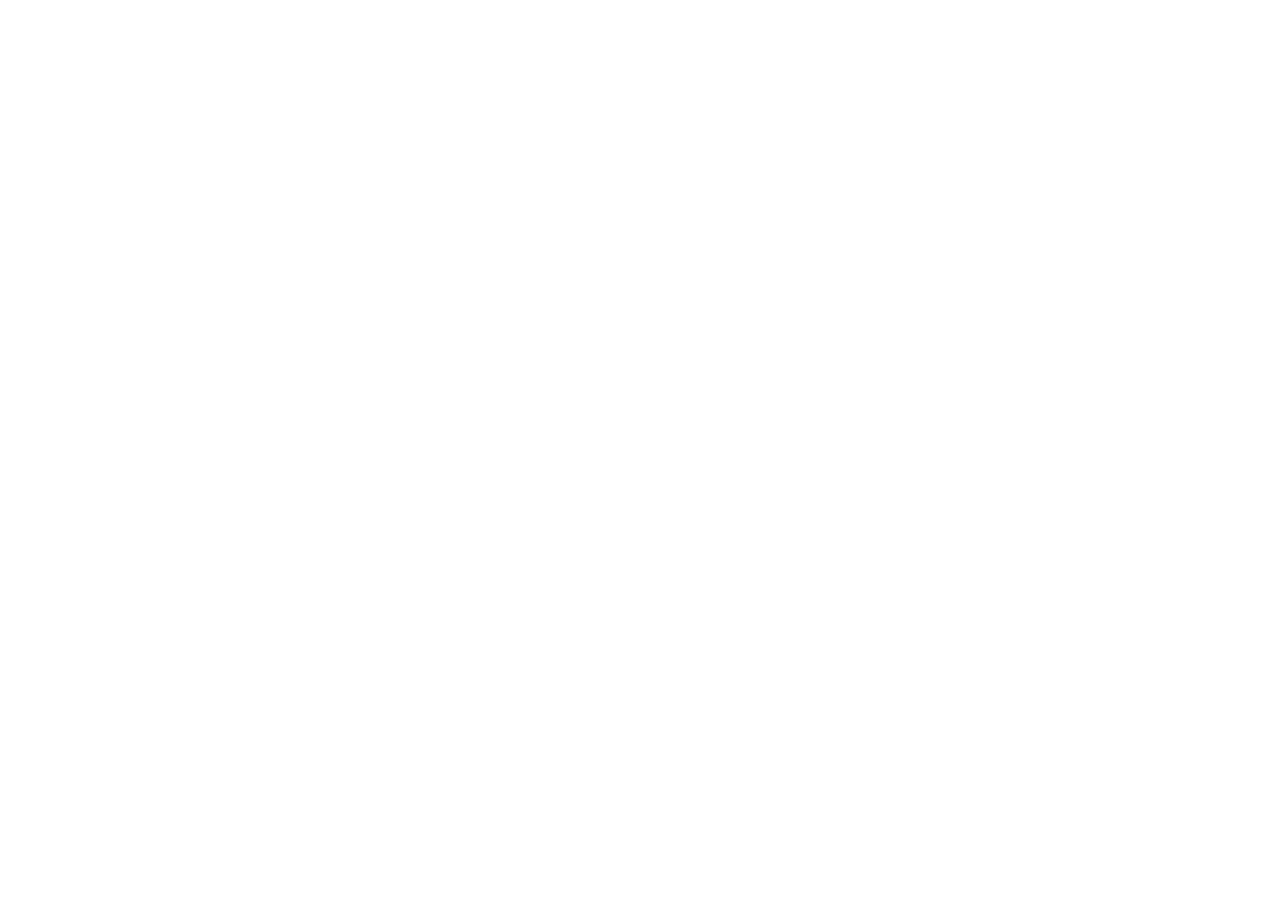
==== Demos/index.html @ 946421bb "Combined desktop & windows demo." ====
<!DOCTYPE html PUBLIC "-//W3C//DTD XHTML 1.0 Strict//EN" "http://www.w3.org/TR/xhtml1/DTD/xhtml1-strict.dtd">
<html xmlns="http://www.w3.org/1999/xhtml" xml:lang="en" lang="en">
<head>
	<title>ART Demo</title>
	<meta http-equiv="Content-Type" content="text/html; charset=utf-8"/>
	<script>
		window.prefix = '';
    
	  if (location.host.indexOf('github') > -1) {
	    window.loader = function(src) {
	      src = src.replace(/^.*(lsd|lsd-base|lsd-examples|mootools-ext)\//, 'http://inviz.github.com/$1/').
      	          replace(/^.*(qfocuser|cssparser)\//, 'http://github.com/inviz/$1/raw/master/').
      	          replace(/^.*(..\/..\/..\/Source)\//, 'http://inviz.github.com/lsd/Source/').
      	          replace(/^.*(..\/..\/Source)\//, 'http://inviz.github.com/lsd-examples/Source/').
      	          replace(/^.*(mootools-core|mootools-more)\//, 'http://github.com/mootools/$1/raw/master/').
                	replace(/^.*(mootools-color|mootools-touch|art)\//, 'http://github.com/kamicane/$1/raw/master/')
	         
	      document.write('<scr' + 'ipt src="' + (prefix || '') + src + '"></sc' + 'ript>');
	    }

      var _gaq = _gaq || [];
      _gaq.push(['_setAccount', 'UA-18508300-1']);
      _gaq.push(['_trackPageview']);

      (function() {
        var ga = document.createElement('script'); ga.type = 'text/javascript'; ga.async = true;
        ga.src = ('https:' == document.location.protocol ? 'https://ssl' : 'http://www') + '.google-analytics.com/ga.js';
        var s = document.getElementsByTagName('script')[0]; s.parentNode.insertBefore(ga, s);
      })();
	  }
	</script>
	<script src="../Scripts/includes.js"></script>
	<!-- <script src="../Scripts/lsd.js"></script> -->
  
  
	<link rel="art stylesheet" href="./Assets/Styles/Widgets.css">
	<script>
	  window.addEvent('domready', function() {
  		
  		ART.Sheet.decompile('art', function() {
  		  
  		//ART.Sheet.compile();
  		
      
      $d = new ART.Application.Desktop
  		
	    var counter = {}
	    counter.old = {
	      redraws: ART.Widget.Paint.redraws,
	      widgets: ART.Widget.count
	    }
	    if (window.console && console.profile) console.profile('Network render')
	    $z = new ART.Application.Browser();
	    $z.inject($d);	
	    $z.setStyles({top: 50, left: 50})
			$z.header.title.setContent('Hello')
			$z.content.setContent(new Element('div', {'html': 'Orange box of truth (245x100)<br>Resize window to see some <em>scrollbar magic</em><br>Minify window by clicking top right button', 'styles': {'background': 'orange', width: 245, height: 100, minHeight: 50}}))
			$z.fit();
      
  		
  		$p = new ART.Application.Preferences
  		$p.inject($d);	
  		$p.header.title.setContent('Preferences');
	    $p.setStyles({top: 50, left: 550});
	    
	    
	    
	    
  		$n = new ART.Application.Preferences.Network;
  		$n.inject($d);	
  		$n.header.title.setContent('Network');
	    $n.setStyles({top: 300, left: 300});
	    
	    
      
	    counter.current = {
	      redraws: ART.Widget.Paint.redraws,
	      widgets: ART.Widget.count
	    }
	    counter.delta = {
	      redraws: counter.current.redraws - counter.old.redraws,
	      widgets: counter.current.widgets - counter.old.widgets,
	    }
	    if (window.console && console.profile) console.profileEnd('Network render')
	    console.info('Widgets: ', counter.delta.widgets, 'Redraws: ', counter.delta.redraws)
	    //$p.fit();
		});
  		
	  });
	</script>
</head>
<body>
</body>
</html>
---- Demos/Assets/Styles/Widgets.css ----
.art.window {
display: inline-block;
vertical-align: top;
width: auto;
height: auto;
-art-shadow-blur: 20;
-art-shadow-offset-y: 5;
-art-shadow-color: hsb(0, 0, 0, 0.5);
line-height: 16px; }
html > body .art.window .art.id-footer, html > body .art.window .art.id-header {
  width: auto;
  display: block; }
html > body .art.window .art.id-content {
  width: 300px;
  -art-min-height: 50; }
html > body .art.window .art.id-header {
  cursor: default; }
html > body .art.window .art.id-header .art.input.id-search {
    float: right; }
html > body .art.window .art.id-header .art.id-title {
    z-index: 4;
    text-align: center;
    font-size: 13px;
    color: #555555; }
html > body .art.window .art.id-header .art.id-title .container {
      text-shadow: 0 1px 0 #e5e5ee;
      -art-filter: dropshadow(color=#e5e5ee, offX=0, offY=1px); }
html > body .art.window .art.id-header .art.id-buttons {
    float: left;
    height: 16px;
    position: relative;
    z-index: 5; }
html > body .art.window .art.id-header .art.id-buttons .art.button {
      -art-glyph-left: 0.5;
      -art-glyph-top: 0;
      -art-glyph-color: hsb(0, 0, 0, 0);
      width: 13px;
      height: 13px;
      -art-corner-radius: 6;
      -art-reflection-color: "['radial', {0.4: hsb(0, 0, 100, 0.6), 0.9: hsb(0, 0, 100, 0)}, {cy: '10%', r: '17%', fy: '50%'}]";
      -art-background-color: "['radial', {0: hsb(0, 0, 100, 0.7), 0.35: hsb(0, 0, 100, 0.6), 1: hsb(0,0,100,0.2)}, {cy: '90%', r: '60%', fy: '80%'}]";
      -art-fill-color: "['radial', {0: hsb(100, 0, 76), 0.8: hsb(95, 0, 73), 1: hsb(103, 0, 43, 0.7)}, {cy: '55%', r: '44%', fy: '55%'}]";
      -art-stroke-color: "[hsb(55, 0, 40), hsb(45, 0, 75)]"; }
html > body .art.window .art.id-header .art.id-toggler {
    float: right;
    margin-left: -20;
    margin-right: 0px;
    height: 8px;
    width: 18px;
    -art-corner-radius: 4;
    -art-reflection-color: "[hsb(0, 0, 100, 0.5), hsb(0, 0, 40, 0.5), hsb(0, 0, 100, 0.5)]";
    -art-background-color: "[hsb(0, 0, 90, 0.3), hsb(0, 0, 100, 0.9)]";
    z-index: 5; }
html > body .art.window .art.id-header .art.id-toggler.is-active {
      -art-fill-color: "[hsb(210, 61, 90), hsb(202, 95, 100)]"; }
html > body .art.window .art.id-header .art.id-buttons .art.button, html > body .art.window .art.id-header .art.id-toggler, html > body .art.window .art.id-toolbar .art.button, .art.window .art.input, html > body .art.window .art.id-legend .art.select {
  -art-shadow-blur: 0;
  -art-shadow-offset-y: 1;
  -art-shadow-color: hsb(0, 0, 77); }
html > body .art.window .art.id-header .art.id-buttons .art.button, html > body .art.window .art.id-header .art.id-toggler {
  -art-shadow-color: hsb(0, 0, 85); }
.art.window .art.button {
  height: 20px;
  cursor: pointer;
  -art-fill-color: "[hsb(0, 0, 75), hsb(0, 0, 100, 0.3)]";
  -art-background-color: "[hsb(0, 0, 95), hsb(0, 0, 0, 0)]";
  -art-shadow-color: hsb(0, 0, 100, 0.4);
  -art-stroke-color: hsb(0, 0, 45);
  -art-glyph-color: hsb(0, 0, 30);
  float: left;
  margin-right: 5px; }
html > body .art.window .art.id-close {
  -art-glyph: ART.Glyphs.smallCross; }
html > body .art.window .art.id-minimize {
  -art-glyph: ART.Glyphs.smallMinus; }
html > body .art.window .art.id-maximize {
  -art-glyph: ART.Glyphs.smallPlus; }
html > body .art.window .art.id-bookmark {
  -art-glyph: ART.Glyphs.smallPlus; }
html > body .art.window .art.id-handle {
  z-index: 10;
  -art-glyph: ART.Glyphs.resize;
  -art-glyph-color: hsb(0, 0, 50, 0.5);
  -art-glyph-top: 2;
  -art-glyph-left: 0;
  width: 13px;
  height: 15px;
  -art-shadow-color: hsb(0, 0, 0, 0.4);
  -art-touchable: true;
  float: right;
  cursor: se-resize; }
html > body .art.window .art.id-handle.is-active {
    -art-glyph-color: hsb(0, 0, 100, 0.7);
    -art-shadow-color: hsb(0, 0, 0, 0.6); }

.art.window.fancy {
-art-corner-radius-bottom-left: 5;
-art-corner-radius-bottom-right: 5;
-art-corner-radius-top-left: 5;
-art-corner-radius-top-right: 5;
-art-stroke-width: 1;
-art-stroke-cap: square;
-art-stroke-color: hsb(0, 0, 70, 0.5);
-art-shadow-offset-y: 2;
z-index: 10; }
.art.window.fancy.is-focused {
  -art-stroke-color: hsb(0, 0, 50, 0.5); }
html > body .art.window.fancy .art.id-header .art.id-buttons.is-hover .art.button {
  -art-glyph-color: hsb(0, 0, 20, 0.7); }
html > body .art.window.fancy.is-focused .art.id-header .art.id-buttons .art.id-close {
  -art-fill-color: "['radial', {0: hsb(0, 95, 80), 0.9: hsb(0, 97, 73), 1: hsb(359, 65, 22)}, {cy: '55%', r: '42%', fy: '55%'}]";
  -art-stroke-color: "[hsb(359, 71, 60), hsb(359, 24, 75)]"; }
html > body .art.window.fancy.is-focused .art.id-header .art.id-buttons .art.id-close.is-active {
    -art-fill-color: "['radial', {0: hsb(0, 95, 70), 0.8: hsb(0, 97, 63), 1: hsb(359, 65, 32)}, {cy: '55%', r: '42%', fy: '55%'}]"; }
html > body .art.window.fancy.is-focused .art.id-header .art.id-buttons .art.id-minimize {
  -art-fill-color: "['radial', {0: hsb(58, 95, 80), 0.8: hsb(28, 66, 85), 1: hsb(2, 64, 58)}, {cy: '55%', r: '44%', fy: '55%'}]";
  -art-stroke-color: "[hsb(55, 71, 40), hsb(45, 24, 75)]"; }
html > body .art.window.fancy.is-focused .art.id-header .art.id-buttons .art.id-minimize.is-active {
    -art-fill-color: "['radial', {0: hsb(58, 95, 70), 0.8: hsb(28, 66, 75), 1: hsb(2, 64, 48)}, {cy: '55%', r: '44%', fy: '55%'}]"; }
html > body .art.window.fancy.is-focused .art.id-header .art.id-buttons .art.id-maximize {
  -art-fill-color: "['radial', {0: hsb(100, 76, 76), 0.8: hsb(95, 46, 73), 1: hsb(103, 53, 43)}, {cy: '55%', r: '44%', fy: '55%'}]";
  -art-stroke-color: "[hsb(55, 71, 40), hsb(45, 24, 75)]"; }
html > body .art.window.fancy.is-focused .art.id-header .art.id-buttons .art.id-maximize.is-active {
    -art-fill-color: "['radial', {0: hsb(100, 76, 66), 0.8: hsb(95, 46, 63), 1: hsb(103, 53, 33)}, {cy: '55%', r: '44%', fy: '55%'}]"; }
html > body .art.window.fancy .art.id-content {
  -art-background-color: "[hsb(0, 0, 93), hsb(0, 0, 93)]"; }
html > body .art.window.fancy .art.panel.id-right {
  -art-inner-shadow-color: hsb(0, 0, 0, 0.15); }
.art.window.fancy.is-focused {
  -art-shadow-offset-y: 5;
  -art-shadow-blur: 25;
  z-index: 20;
  -art-stroke-color: hsb(0, 0, 10, 0.5); }
html > body .art.window.fancy.is-focused .art.id-header, html > body .art.window.fancy.is-focused .art.id-footer {
    -art-background-color: "[hsb(0, 0, 81), hsb(0, 0, 65)]"; }
html > body .art.window.fancy.is-focused .art.id-header {
    border-bottom-color: #515151; }
html > body .art.window.fancy.is-focused .art.id-footer {
    border-top-color: #515151; }
html > body .art.window.fancy.is-focused .art.id-content {
    -art-background-color: "[hsb(0, 0, 93), hsb(0, 0, 83)]"; }
html > body .art.window.fancy.is-focused .art.panel.id-right {
    -art-inner-shadow-color: hsb(0, 0, 0, 0.25); }
.art.window.fancy.is-focused .art.button {
    -art-stroke-color: hsb(0, 0, 33);
    -art-background-color: "[hsb(0, 0, 100), hsb(0, 0, 72)]"; }
html > body .art.window.fancy .art.id-header, html > body .art.window.fancy .art.id-footer {
  -art-background-color: "[hsb(0, 0, 95), hsb(0, 0, 85)]"; }
html > body .art.window.fancy .art.id-header {
  border-bottom-color: #999999; }
html > body .art.window.fancy .art.id-footer {
  border-top-color: #999999; }
.art.window.fancy.is-dragged {
  cursor: move;
  -art-stroke-color: hsb(0, 0, 10, 0.2);
  -art-shadow-offset-y: 12; }
html > body .art.window.fancy .art.id-header {
  -art-corner-radius-top-left: inherit;
  -art-corner-radius-top-right: inherit;
  padding-right: 5px;
  padding-top: 3px;
  padding-left: 5px;
  padding-bottom: 3px;
  height: auto;
  border-bottom-width: 1px;
  border-bottom-style: solid; }
html > body .art.window.fancy .art.id-toolbar {
  clear: both;
  padding-top: 5px; }
html > body .art.window.fancy .art.id-content {
  height: 150px; }
html > body .art.window.fancy .art.id-footer {
  -art-corner-radius-bottom-left: inherit;
  -art-corner-radius-bottom-right: inherit;
  height: auto;
  border-top-width: 1px;
  border-top-style: solid; }
html > body .art.window.fancy.is-minified .art.id-content {
  -art-reflection-color: "[hsb(0, 0, 80, 0.5), hsb(0, 0, 70, 0.7)]";
  -art-background-color: "[hsb(0, 0, 100, 0.5), hsb(0, 0, 0, 0)]"; }
html > body .art.window.fancy.is-minified .art.id-toolbar .art.button {
  height: 20px;
  width: 20px;
  -art-glyph-top: 5;
  -art-glyph-left: 5; }
html > body .art.window.fancy.is-minified .art.id-toolbar .art.button.right {
    -art-corner-radius-top-right: 3;
    -art-corner-radius-bottom-right: 3;
    -art-corner-radius-top-left: 0;
    -art-corner-radius-bottom-left: 0;
    margin-left: -1;
    -art-glyph-left: 8;
    -art-glyph-top: 6;
    width: 25px; }
html > body .art.window.fancy.is-minified .art.id-toolbar .art.button.is-text {
    width: auto;
    display: block; }
.art.window.fancy .art.button {
  -art-stroke-color: hsb(0, 0, 60, 0.7);
  -art-background-color: "[hsb(0, 0, 96), hsb(0, 0, 82)]"; }
.art.window.fancy .art.button.is-active {
    -art-background-color: "[hsb(0, 0, 40), hsb(0, 0, 74)]"; }
.art.window.fancy .art.button.is-disabled {
    -art-glyph-color: hsb(0, 0, 50);
    color: #777777;
    cursor: default; }
.art.window.fancy .art.button.is-active {
    -art-fill-color: "[hsb(205, 25, 60), hsb(0, 0, 0, 0)]";
    -art-glyph-color: hsb(0, 0, 100); }
.art.window.fancy .art.button.is-text {
    width: auto;
    height: 20px;
    padding-left: 5px;
    padding-right: 5px;
    display: block; }
.art.window.fancy .art.button.left {
    -art-corner-radius-top-right: 0;
    -art-corner-radius-bottom-right: 0;
    -art-corner-radius-top-left: 3;
    -art-corner-radius-bottom-left: 3;
    width: 25px;
    -art-glyph-left: 8;
    -art-glyph-top: 6;
    margin-right: 0px; }
.art.window.fancy .art.button.right {
    -art-corner-radius-top-right: 3;
    -art-corner-radius-bottom-right: 3;
    -art-corner-radius-top-left: 0;
    -art-corner-radius-bottom-left: 0;
    margin-left: -1;
    -art-glyph-left: 8;
    -art-glyph-top: 6;
    width: 25px; }
html > body .art.window.fancy .art.button.id-search {
    -art-glyph: ART.Glyphs.search; }
html > body .art.window.fancy .art.button.id-bookmark {
    -art-glyph: ART.Glyphs.smallPlus; }
html > body .art.window.fancy .art.button.id-reload {
    -art-glyph: ART.Glyphs.refresh; }
html > body .art.window.fancy .art.button.id-wrench {
    -art-glyph: ART.Glyphs.wrench; }
html > body .art.window.fancy .art.button.id-back {
    -art-glyph: ART.Glyphs.triangleLeft; }
html > body .art.window.fancy .art.button.id-forward {
    -art-glyph: ART.Glyphs.triangleRight; }
.art.window.fancy .art.scrollbar {
  position: absolute;
  -art-fill-color: "[hsb(0, 0, 30, 0.4), hsb(0, 0, 50, 0.5)]";
  -art-reflection-color: "[hsb(31, 0, 100, 0.3), hsb(45, 0, 50, 0)]";
  -art-stroke-width: 1;
  -art-stroke-color: hsb(0, 0, 0, 0.3); }
.art.window.fancy .art.scrollbar .art.button {
    height: 14px;
    width: 14px;
    margin-left: 0px;
    -art-glyph-scale: 0.8;
    -art-glyph-top: 3;
    -art-glyph-left: 3;
    -art-stroke-width: 1;
    margin-right: 0; }
.art.window.fancy .art.scrollbar.is-vertical {
    top: 0;
    right: 0; }
html > body .art.window.fancy .art.scrollbar.is-vertical .art.button.id-decrement {
      bottom: 0;
      -art-glyph: ART.Glyphs.triangleDown;
      -art-corner-radius-top-right: 0;
      -art-corner-radius-bottom-right: 3;
      -art-corner-radius-top-left: 0;
      -art-corner-radius-bottom-left: 3; }
html > body .art.window.fancy .art.scrollbar.is-vertical .art.button.id-increment {
      -art-glyph: ART.Glyphs.triangleUp;
      -art-corner-radius-top-right: 3;
      -art-corner-radius-bottom-right: 0;
      -art-corner-radius-top-left: 3;
      -art-corner-radius-bottom-left: 0; }
.art.window.fancy .art.scrollbar.is-horizontal {
    bottom: 0;
    left: 0; }
html > body .art.window.fancy .art.scrollbar.is-horizontal .art.button.id-increment {
      right: 0;
      -art-corner-radius-top-right: 3;
      -art-corner-radius-bottom-right: 3;
      -art-corner-radius-top-left: 0;
      -art-corner-radius-bottom-left: 0;
      -art-glyph: ART.Glyphs.triangleRight; }
html > body .art.window.fancy .art.scrollbar.is-horizontal .art.button.id-decrement {
      -art-glyph: ART.Glyphs.triangleLeft;
      -art-corner-radius-top-left: 3;
      -art-corner-radius-bottom-left: 3;
      -art-corner-radius-top-right: 0;
      -art-corner-radius-bottom-right: 0; }

.art.window.hud {
-art-corner-radius: 15; }
html > body .art.window.hud .art.id-content {
  height: 70px;
  -art-background-color: "[hsb(0, 0, 0, 0.6), hsb(0, 0, 20, 0.5)]";
  -art-reflection-color: "[hsb(0, 0, 100, 0.6), hsb(0, 0, 10, 0)]";
  -art-corner-radius-bottom-left: inherit;
  -art-corner-radius-bottom-right: inherit; }
html > body .art.window.hud .art.id-header {
  -art-corner-radius-top-left: inherit;
  -art-corner-radius-top-right: inherit;
  height: 28px;
  -art-background-color: "[hsb(0, 0, 0, 0.55), hsb(0, 0, 0, 0.5)]";
  -art-reflection-color: "[hsb(0, 0, 0, 0), hsb(0, 0, 0, 0)]"; }
.art.window.hud .art.button {
  height: 16px;
  width: 16px;
  cursor: pointer;
  -art-background-color: "[hsb(0, 0, 0, 0.4), hsb(0, 0, 0, 0.5)]";
  -art-reflection-color: "[hsb(0, 0, 0, 0.3), hsb(0, 0, 0, 0)]";
  -art-glyph-color: hsb(82, 0, 100, 0.5);
  -art-corner-radius: 7;
  float: left;
  margin-left: 5px; }
html > body .art.window.hud .art.id-buttons .art.id-close {
  -art-stroke-color: hsb(82, 0, 100, 0.3);
  -art-glyph-top: 2;
  -art-glyph-left: 2; }
html > body .art.window.hud .art.id-header .art.id-title {
  font-size: 1em;
  color: #dddddd; }
html > body .art.window.hud .art.id-header .art.id-title .container {
    text-shadow: 0 -1px 0 #374683;
    -art-filter: dropshadow(color=#374683, offX=0, offY=-1px); }

.art.button {
padding: 0px;
-art-glyph: false;
-art-glyph-stroke: 2;
-art-glyph-color: hsb(0, 0, 0, 0.8);
-art-glyph-height: 13;
-art-glyph-width: 13;
-art-glyph-top: 1;
-art-glyph-left: 1;
-art-stroke-color: hsb(0, 0, 25, 0.7);
-art-stroke-width: 1;
-art-corner-radius-bottom-left: 3;
-art-corner-radius-bottom-right: 3;
-art-corner-radius-top-left: 3;
-art-corner-radius-top-right: 3;
-art-background-color: "[hsb(0, 0, 100), hsb(0, 0, 72)]";
line-height: 1.7em;
vertical-align: middle;
font-family: Helvetica;
font-size: 12px; }
.art.button .container {
  text-shadow: 0 1px 0 #e5e5ee;
  -art-filter: dropshadow(color=#e5e5ee, offX=0, offY=1px); }
.art.button[shape=arrow] {
  width: 30px;
  height: 40px;
  -art-arrow-width: 10;
  -art-arrow-height: 10;
  -art-arrow-side: left;
  -art-arrow-position: 9; }

html > body .art.container.id-legend {
text-align: center;
margin-top: 15px; }
html > body .art.container.id-legend .art.label, html > body .art.container.id-legend .art.input, html > body .art.container.id-legend .art.select {
  display: inline-block;
  float: none;
  vertical-align: top; }
html > body .art.container.id-legend .art.label {
  width: auto;
  float: none; }

.art.container:after {
content: ".";
display: block;
height: 0px;
clear: both;
visibility: hidden;
_display: block;
zoom: 1; }

.art.form {
width: auto; }
.art.form.two-column {
  margin-left: 20px;
  margin-right: 20px;
  margin-bottom: 0px; }
.art.form.two-column .art.label {
    float: left;
    clear: both;
    text-align: right;
    margin-right: 16px;
    line-height: 20px;
    margin-bottom: 16px;
    width: 100px; }
.art.form.two-column .art.input {
    float: left;
    margin-bottom: 16px; }
.art.form.two-column .art.input[type=checkbox] {
      margin-top: 3px; }
.art.form.two-column .art.input[type=range], .art.form.two-column .art.input[type=text] {
      width: ART.Styles.calculate("width", 'parent - 150'); }
.art.form.two-column .art.select {
    float: left; }
.art.form.two-column .field {
    float: left;
    margin-bottom: 16px;
    line-height: 20px; }
.art.form.two-column .field .art.label {
      float: none;
      clear: none;
      text-align: left;
      margin-right: 0;
      margin-bottom: 0;
      width: auto;
      display: inline-block;
      vertical-align: middle;
      line-height: 16px; }
.art.form .options.field .art.input[type=checkbox], .art.form .options.field .art.input[type=radio] {
  float: none;
  zoom: 1;
  display: inline;
  display: -moz-inline-box;
  display: inline-block;
  -art-*display: inline;
  vertical-align: top;
  margin-bottom: 0;
  vertical-align: middle;
  margin-right: 3px; }
.art.form .art.section {
  border-bottom: 1px solid #8a8a8a;
  height: auto;
  margin-top: 20px; }
.art.form .art.section.last {
    border-bottom: 0; }

.art.menu[type=toolbar] {
width: inherit; }

.art.panel .art.menu[type=toolbar] {
height: 20px;
line-height: 30;
vertical-align: middle;
border-top: 1px solid #d4d4d4;
-art-fill-color: hsb(0, 0, 92);
-art-reflection-color: "[hsb(0, 0, 100, 0.5), hsb(0, 0, 100, 0)]"; }
.art.panel .art.menu[type=toolbar] .art.button {
  height: 20px;
  width: 24px;
  vertical-align: middle;
  -art-corner-radius: 0;
  margin-left: 0px;
  margin-right: 0px;
  border-right: 1px solid #d4d4d4;
  -art-shadow-blur: 0;
  -art-shadow-offset-y: 0;
  -art-stroke-width: 0;
  -art-glyph-top: 4;
  -art-glyph-left: 6;
  -art-glyph-color: hsb(0, 0, 0, 0.7); }
html > body .art.panel .art.menu[type=toolbar] .art.button.id-add {
    -art-glyph: ART.Glyphs.smallPlus; }
html > body .art.panel .art.menu[type=toolbar] .art.button.id-remove {
    -art-glyph: ART.Glyphs.smallMinus; }
html > body .art.panel .art.menu[type=toolbar] .art.button.id-configure {
    -art-glyph: ART.Glyphs.wrench; }

.art.menu[type=list] {
width: auto;
height: auto;
z-index: 25;
-art-user-select: none; }
.art.menu[type=list].is-focused {
  -art-shadow-color: hsb(212, 58, 93);
  -art-shadow-blur: 10;
  -art-shadow-offset-y: 0;
  -art-stroke-color: hsb(212, 58, 93);
  -art-background-color: hsb(0, 0, 100); }
.art.menu[type=list] .art.item {
  width: auto;
  height: auto; }
.art.menu[type=list] .art.item.is-selected {
    -art-reflection-color: "[hsb(0, 0, 74, 0.3), hsb(0, 0, 58, 0.3)]";
    -art-fill-color: "[hsb(223, 19, 80), hsb(222, 28, 72)]";
    color: white; }
.art.menu[type=list].is-focused .art.item.is-selected {
  -art-fill-color: "[hsb(223, 49, 80), hsb(222, 58, 72)]"; }

.art.menu[type=context], .art.menu[type=toolbar] .art.menu {
-art-fill-color: hsb(0, 0, 100);
-art-shadow-color: hsb(0, 0, 30, 0.6);
-art-shadow-blur: 15;
-art-shadow-offset-y: 3;
-art-stroke-color: hsb(0, 0, 30, 0.4);
-art-stroke-width: 1;
width: 150px;
height: auto;
z-index: 250;
padding-top: 5px;
padding-bottom: 5px; }
.art.menu[type=context] .art.option .container, .art.menu[type=toolbar] .art.menu .art.option .container {
  text-align: left; }
.art.menu[type=context] .art.option > .container, .art.menu[type=toolbar] .art.menu .art.option > .container {
  padding: 0 10px;
  line-height: 23px; }
.art.menu[type=context] .art.option.is-chosen, .art.menu[type=toolbar] .art.menu .art.option.is-chosen {
  background: #445af2;
  color: white; }

.art.menu[type=context] {
-art-corner-radius-top-left: 3;
-art-corner-radius-top-right: 3;
-art-corner-radius-bottom-left: 3;
-art-corner-radius-bottom-right: 3; }

.art.menu[type=toolbar] .art.menu {
-art-corner-radius-top-left: 0;
-art-corner-radius-top-right: 0; }

.art.panel {
float: left;
-art-fill-color: hsb(0, 0, 100);
margin-bottom: 10px; }
html > body .art.panel.id-left {
  width: 158px;
  height: 198px;
  border: 1px solid #b8b8b8; }
html > body .art.panel.id-right {
  -art-min-width: 290px;
  width: auto;
  margin-left: 10px;
  padding-top: 10px;
  padding-bottom: 10px;
  height: 180px;
  -art-fill-color: hsb(0, 0, 90);
  -art-corner-radius: 5;
  -art-inner-shadow-blur: 5;
  -art-inner-shadow-offset-y: 0;
  -art-inner-shadow-offset-x: 0;
  -art-inner-shadow-color: hsb(0, 0, 0, 0.25); }

.art.scrollbar {
height: 16px;
width: 16px;
cursor: pointer;
-art-stroke-color: hsb(0, 0, 0, 0.3);
-art-stroke-width: 0;
-art-corner-radius: 2;
-art-glyph-color: hsb(82, 0, 100, 0.5); }
.art.scrollbar.is-horizontal .art.track {
  height: 14px;
  margin-left: 16px; }
.art.scrollbar.is-vertical .art.track {
  width: 14px;
  margin-top: 16px; }
.art.scrollbar .art.track .art.thumb {
  width: 12px;
  height: 12px;
  -art-corner-radius: 5;
  -art-background-color: "[hsb(0, 0, 0, 0.2), hsb(0, 0, 0, 0.24)]";
  -art-fill-color: "[hsb(44, 0, 100, 0.15), hsb(31, 0, 50, 0)]"; }
.art.scrollbar .art.track .art.thumb.is-active {
    -art-reflection-color: "[hsb(44, 0, 100, 0.3), hsb(31, 0, 50, 0)]";
    -art-background-color: "[hsb(0, 0, 0, 0.4), hsb(0, 0, 0, 0.5)]"; }

.art.section {
width: inherit;
font-family: Helvetica;
font-size: 12px; }

.art.section:after {
content: ".";
display: block;
height: 0px;
clear: both;
visibility: hidden;
_display: block;
zoom: 1; }

.art.select {
-art-corner-radius: 3;
-art-stroke-color: hsb(0, 0, 50);
-art-stroke-width: 1;
-art-fill-color: "[hsb(0, 0, 90), hsb(0, 0, 95)]";
-art-reflection-color: "[hsb(0, 0, 100, 1), hsb(0, 0, 70, 0)]";
width: 170px;
height: 18px; }
.art.select.is-focused, html > body .art.id-legend .art.select.is-focused {
  -art-shadow-color: hsb(212, 58, 93);
  -art-shadow-blur: 5;
  -art-shadow-offset-y: 0;
  -art-stroke-color: hsb(212, 58, 93); }
.art.select.is-focused .art.button, html > body .art.id-legend .art.select.is-focused .art.button {
    -art-stroke-color: hsb(212, 58, 93, 0.5);
    margin-bottom: -1;
    margin-left: 1px; }
.art.select .art.button {
  width: 18px;
  height: 18px;
  margin-right: -1;
  margin-top: -1;
  float: right;
  -art-corner-radius-bottom-left: 0;
  -art-corner-radius-top-left: 0;
  -art-glyph-top: 6;
  -art-glyph-left: 6;
  -art-glyph-scale: 0.8;
  -art-glyph: ART.Glyphs.triangleDown; }

.art.input, .art.textarea {
-art-corner-radius: 1;
-art-stroke-color: hsb(0, 0, 50);
-art-stroke-width: 1;
-art-fill-color: "[hsb(0, 0, 90), hsb(0, 0, 95)]";
-art-reflection-color: "[hsb(0, 0, 100, 1), hsb(0, 0, 70, 0)]";
width: 170px;
height: 18px; }

.art.textarea {
height: 88px; }
.art.textarea textarea {
  padding-top: 2px;
  margin: 0px; }

.art.input.is-focused, .art.textarea.is-focused {
-art-shadow-color: hsb(212, 58, 93);
-art-shadow-blur: 5;
-art-shadow-offset-y: 0;
-art-stroke-color: hsb(212, 58, 93); }

.art.input input, .art.textarea textarea {
border: 0;
line-height: 15px;
font-size: 13px;
padding-top: 3px;
padding-left: 4px;
font-family: Helvetica;
background: none;
display: block;
outline: none; }

.art.input[type=checkbox] {
width: 14px;
height: 14px;
-art-glyph-color: false;
-art-corner-radius: 3; }
.art.input[type=checkbox].is-active {
  -art-fill-color: "[hsb(0, 0, 80), hsb(0, 0, 85)]";
  -art-reflection-color: "[hsb(0, 0, 90, 1), hsb(0, 0, 60, 0)]"; }
.art.input[type=checkbox].is-checked {
  -art-glyph: ART.Glyphs.checkMark;
  -art-glyph-top: 0px;
  -art-glyph-left: 1px;
  -art-glyph-scale: 1.6;
  -art-glyph-color: hsb(0, 0, 30); }

.art.combobox {
-art-corner-radius: 3;
-art-stroke-color: hsb(0, 0, 50);
-art-stroke-width: 1;
-art-fill-color: "[hsb(0, 0, 90), hsb(0, 0, 95)]";
-art-reflection-color: "[hsb(0, 0, 100, 1), hsb(0, 0, 70, 0)]";
width: 170px;
height: 20px; }
.art.combobox.is-focused {
  -art-shadow-color: hsb(212, 58, 93);
  -art-shadow-blur: 5;
  -art-shadow-offset-y: 0;
  -art-stroke-color: hsb(212, 58, 93, 0.3); }

.art.input[type=radio] {
width: 14px;
height: 14px;
-art-glyph-color: false;
-art-corner-radius: 7px; }
.art.input[type=radio].is-active {
  -art-fill-color: "[hsb(0, 0, 80), hsb(0, 0, 85)]";
  -art-reflection-color: "[hsb(0, 0, 90, 1), hsb(0, 0, 60, 0)]"; }
.art.input[type=radio].is-checked {
  -art-glyph: ART.Glyphs.radio;
  -art-glyph-top: 3px;
  -art-glyph-left: 3px;
  -art-glyph-scale: 1.6;
  -art-glyph-color: hsb(0, 0, 40); }

.art.input[type="range"] {
height: 3px;
margin-top: 10px;
margin-bottom: 6px;
width: 170px;
-art-fill-Color: hsb(0, 0, 0, 0.3);
cursor: pointer;
-art-stroke-color: hsb(0, 0, 0, 0.3);
-art-stroke-width: 1;
-art-corner-radius: 1; }
.art.input[type="range"] .art.thumb {
  height: 9px;
  width: 9px;
  margin-top: -5px;
  -art-arrow-width: 8;
  -art-arrow-height: 4;
  -art-corner-radius: 1;
  -art-arrow-side: bottom;
  -art-arrow-position: 0px;
  -art-fill-color: hsb(0, 0, 41);
  -art-fill-color: "[hsb(0, 0, 80), hsb(0, 0, 60)]";
  -art-reflection-color: "[hsb(0, 0, 100, 0.2), hsb(0, 0, 100, 0)]";
  -art-stroke-width: 1px;
  -art-stroke-color: "[{0: hsb(0, 0, 59), 0.1: hsb(0, 0, 50), 1: hsb(0, 0, 58)}]"; }

html > body .art.input.id-search {
height: 20px;
-art-corner-radius: 10;
width: 150px;
-art-fill-color: hsb(0, 0, 100, 1); }
html > body .art.input.id-search .art.glyph {
  height: 20px;
  width: 22px;
  float: left; }
html > body .art.input.id-search input {
  padding-left: 0px;
  float: left; }
html > body .art.input.id-search .art.button.id-glyph, html > body .art.input.id-search .art.button.id-canceller {
  -art-fill-color: false;
  -art-shadow-color: false;
  -art-reflection-color: false;
  -art-background-color: false;
  -art-stroke-width: 0;
  -art-shadow-blur: 0; }
html > body .art.input.id-search .art.button.id-glyph {
  -art-corner-radius: 7;
  -art-glyph: ART.Glyphs.search;
  -art-glyph-left: 2;
  -art-glyph-top: 2;
  -art-glyph-color: hsb(0, 0, 40);
  height: 20px;
  width: 20px;
  margin-top: 2px;
  margin-left: 2px;
  margin-right: 0px; }
html > body .art.input.id-search .art.button.id-glyph.is-active {
    -art-background-color: false;
    -art-glyph-color: hsb(0, 0, 30); }
html > body .art.input.id-search .art.button.id-canceller {
  -art-corner-radius: 7;
  -art-glyph: ART.Glyphs.smallCross;
  -art-glyph-left: 0.5;
  -art-glyph-top: 0.5;
  -art-glyph-scale: 1.1;
  cursor: pointer;
  height: 14px;
  width: 14px;
  -art-glyph-color: hsb(0, 0, 100);
  -art-background-color: hsb(0, 0, 60);
  margin-top: 3px;
  margin-right: 4px;
  margin-left: 0px;
  display: none; }
html > body .art.input.id-search.is-detailed .art.button.id-glyph {
  -art-icon: ART.Glyphs.triangleDown;
  -art-icon-left: 14;
  -art-icon-top: 7;
  -art-icon-scale: 0.7;
  margin-right: 5px; }
html > body .art.input.id-search.is-detailed.is-uniconed {
  -art-background-position: 4px 0; }
html > body .art.input.id-search.is-detailed.is-uniconed .art.button.id-glyph {
    -art-glyph: false;
    -art-icon-left: 17; }
html > body .art.input.id-search.is-filled .art.button.id-canceller {
  display: block; }

html > body .art.window.id-browser, html > body .art.window.id-browser .art.id-footer {
-art-arrow-width: 20;
-art-arrow-height: 20;
-art-arrow-side: bottom;
-art-arrow-position: 9; }

html > body .art.window.id-browser .art.id-footer {
-art-arrow-width: 18;
-art-arrow-height: 18;
-art-arrow-position: 10; }

html > body .art.window.id-browser {
-art-stroke-color: hsb(0, 0, 70, 0.5); }
html > body .art.window.id-browser.is-focused {
  -art-stroke-width: 5px;
  margin-top: -4px;
  margin-left: -4px;
  -art-stroke-color: hsb(0, 0, 40, 0.5); }
html > body .art.window.id-browser .art.id-toolbar .art.button {
  -art-glyph-scale: 2;
  -art-glyph-top: 6;
  -art-glyph-left: 6;
  height: 36px;
  width: 36px; }
html > body .art.window.id-browser .art.id-toolbar .art.button.id-bookmark {
    -art-stroke-width: 1;
    -art-stroke-color: hsb(0, 0, 0, 0.35);
    margin-right: 0; }
html > body .art.window.id-browser .art.id-toolbar .art.button.id-back {
    -art-glyph-top: 11;
    -art-glyph-left: 10;
    -art-corner-radius: 18;
    -art-glyph-scale: 1.5;
    z-index: 10; }
html > body .art.window.id-browser .art.id-toolbar .art.button.id-back[shape=arrow] {
      -art-corner-radius: 5; }
html > body .art.window.id-browser .art.id-toolbar .art.button.id-forward {
    height: 21px;
    -art-corner-radius-top-right: 10;
    -art-corner-radius-bottom-right: 10;
    -art-corner-radius-top-left: 0;
    -art-corner-radius-bottom-left: 0;
    -art-glyph-scale: 1.2;
    -art-glyph-left: 15;
    -art-glyph-top: 5;
    width: 32px;
    margin-top: 7px;
    margin-left: -15;
    z-index: 5; }
html > body .art.window.id-browser.is-minified .art.id-toolbar .art.button {
  height: 16px;
  width: 16px;
  -art-glyph-top: 2;
  -art-glyph-left: 2;
  -art-glyph-scale: 1; }
html > body .art.window.id-browser.is-minified .art.id-toolbar .art.button.id-back {
    -art-arrow-width: 6;
    -art-arrow-height: 6; }
html > body .art.window.id-browser.is-minified .art.id-toolbar .art.button.id-back, html > body .art.window.id-browser.is-minified .art.id-toolbar .art.button.id-forward {
    -art-corner-radius: 5;
    -art-glyph-scale: 1;
    -art-glyph-top: 4;
    -art-glyph-left: 4;
    margin-right: 4px; }
html > body .art.window.id-browser.is-minified .art.id-toolbar .art.button.id-forward {
    margin-right: 5px;
    margin-left: 0px;
    margin-top: 0px;
    height: 16px;
    width: 16px; }
html > body .art.window.id-browser.is-dragged {
  -art-stroke-dash: 10, 2, 2; }

html > body .art.window.id-network {
-art-corner-radius-bottom-left: 0;
-art-corner-radius-bottom-right: 0; }
html > body .art.window.id-network.is-minified .art.id-toolbar {
  display: none; }
html > body .art.window.id-network .art.id-right {
  width: ART.Styles.calculate("width", 'parent - left - 50'); }
html > body .art.window.id-network .art.id-content {
  height: auto;
  display: block;
  width: 520px;
  -art-min-width: 520px;
  border-top: 1px solid #ededed; }
html > body .art.window.id-network .art.id-content .art.id-actions {
    float: right;
    margin-bottom: 10px; }
html > body .art.window.id-network .art.id-content .art.id-actions .art.button {
      -art-corner-radius: 10;
      margin-left: 5px;
      margin-right: 0px;
      -art-shadow-color: hsb(0, 0, 0, 0.2);
      -art-shadow-blur: 0;
      -art-shadow-offset-y: 1; }
html > body .art.window.id-network .art.id-networks {
  height: ART.Styles.calculate("height", 'parent - hub - 1'); }
html > body .art.window.id-network .art.id-networks .art.item {
    width: auto;
    display: block;
    padding-top: 5px;
    padding-left: 5px;
    padding-right: 5px;
    padding-bottom: 5px; }
html > body .art.window.id-network .art.id-networks h2, html > body .art.window.id-network .art.id-networks p {
    font-size: 1em;
    line-height: 1em;
    padding: 0px;
    margin: 0; }

html > body .art.window.id-preferences {
-art-corner-radius-bottom-left: 0;
-art-corner-radius-bottom-right: 0; }

html > body .art.window.id-preferences .art.id-content {
width: 400px;
height: auto;
border-top: 1px solid #ededed; }

html > body .art.window.id-preferences.is-minified .art.id-toolbar {
display: none; }

html > body .art.header.id-top {
text-shadow: 0 1px 0 #e5e5ee;
-art-filter: dropshadow(color=#e5e5ee, offX=0, offY=1px);
height: 22px;
width: inherit;
font-family: Helvetica;
font-size: 14px;
-art-reflection-color: "[hsb(0, 0, 90), hsb(0, 0, 70)]";
border-bottom: 1px solid #333333;
z-index: 150; }
html > body .art.header.id-top .art.menu[type=toolbar] .art.button {
  -art-fill-color: false;
  -art-background-color: false;
  -art-stroke-width: 0;
  -art-corner-radius: 0; }
html > body .art.header.id-top .art.menu[type=toolbar].id-commands .art.button {
  zoom: 1;
  display: inline;
  display: -moz-inline-box;
  display: inline-block;
  -art-*display: inline; }
html > body .art.header.id-top .art.menu[type=toolbar].id-commands .art.button.is-text {
    padding: 0 10px;
    width: auto; }
html > body .art.header.id-top .art.menu[type=toolbar].id-commands .art.button.important > .container {
    font-weight: bold; }
html > body .art.header.id-top .art.menu[type=toolbar].id-commands .art.button.id-shutdown {
    -art-glyph-scale: 0.5;
    -art-glyph: ART.Glyphs.shutdown;
    margin-left: 10px; }
html > body .art.header.id-top .art.menu[type=toolbar].id-commands .art.button .art.menu {
    z-index: 100;
    margin-top: -1px;
    -art-min-width: 150px;
    -art-shadow-blur: 10;
    -art-shadow-offset-y: 5; }
html > body .art.header.id-top .art.menu[type=toolbar].id-commands .art.button .art.menu .art.option {
      width: auto;
      height: 20px; }
html > body .art.header.id-top .art.menu[type=toolbar].id-notification .art.button, html > body .art.header.id-top .art.menu[type=toolbar].id-commands .art.button.id-shutdown {
  width: 24px; }
html > body .art.header.id-top .art.menu[type=toolbar] .art.button {
  height: 22px;
  -art-glyph-color: hsb(0, 0, 20);
  -art-glyph-left: 4px;
  -art-glyph-top: 3px;
  -art-glyph-scale: 1.2;
  zoom: 1;
  display: inline;
  display: -moz-inline-box;
  display: inline-block;
  -art-*display: inline;
  vertical-align: top;
  line-height: 24px; }
html > body .art.header.id-top .art.menu[type=toolbar] .art.button.is-active, html > body .art.header.id-top .art.menu[type=toolbar] .art.button.is-selected, html > body .art.header.id-top .art.menu[type=toolbar] .art.option.is-active, html > body .art.header.id-top .art.menu[type=toolbar] .art.option.is-selected {
  -art-background-color: "[hsb(232, 55, 96), hsb(234, 74, 94)]";
  -art-glyph-color: hsb(0, 0, 100); }
html > body .art.header.id-top .art.menu[type=toolbar] .art.button.is-active > .container, html > body .art.header.id-top .art.menu[type=toolbar] .art.button.is-selected > .container, html > body .art.header.id-top .art.menu[type=toolbar] .art.option.is-active > .container, html > body .art.header.id-top .art.menu[type=toolbar] .art.option.is-selected > .container {
    text-shadow: 0 -1px 0 #374683;
    -art-filter: dropshadow(color=#374683, offX=0, offY=-1px);
    color: white; }
html > body .art.header.id-top .art.menu[type=toolbar] .art.button.id-preferences, html > body .art.header.id-top .art.menu[type=toolbar] .art.option.id-preferences {
  -art-glyph: ART.Glyphs.wrench; }
html > body .art.header.id-top .art.menu[type=toolbar] .art.button.id-search, html > body .art.header.id-top .art.menu[type=toolbar] .art.option.id-search {
  -art-glyph: ART.Glyphs.search; }
html > body .art.header.id-top .art.menu[type=toolbar] .art.button.id-time, html > body .art.header.id-top .art.menu[type=toolbar] .art.option.id-time {
  width: 50px;
  text-align: center; }

svg {
display: block; }
svg ~ .container, svg ~ * {
  position: relative; }

v\:* {
background: transparent; }

.art.* {
-art-shadow-blur: 0; }

body, html {
padding: 0;
margin: 0; }

.art:after {
content: ".";
display: block;
height: 0px;
clear: both;
visibility: hidden;
_display: block;
zoom: 1; }
.art.select > .container {
text-align: left;
padding: 0 10px; }
.art.select .container {
line-height: 22px; }
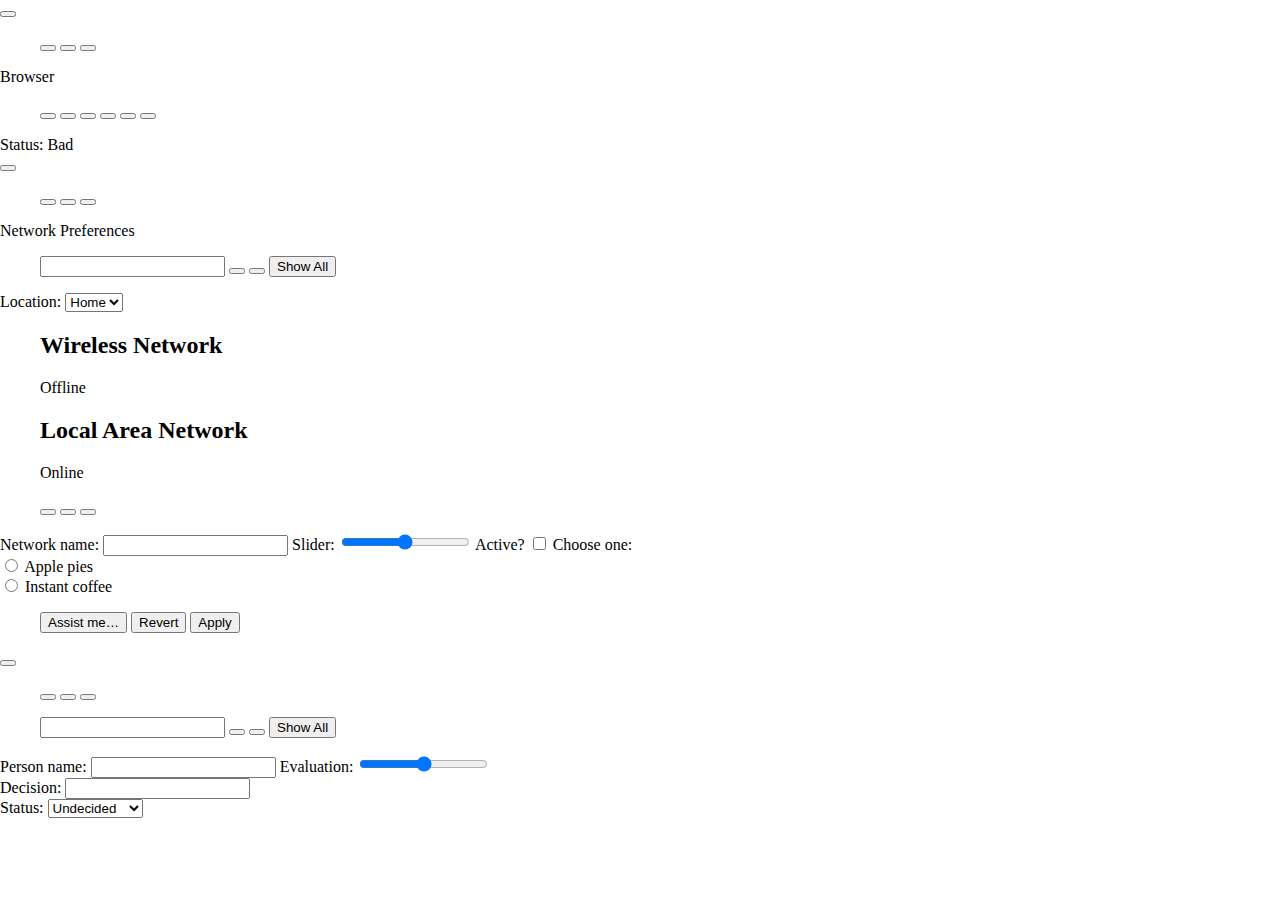
==== commit 7dff8749: "Fixed example page" ====
--- a/Demos/index.html
+++ b/Demos/index.html
@@ -3,32 +3,7 @@
 <head>
 	<title>ART Demo</title>
 	<meta http-equiv="Content-Type" content="text/html; charset=utf-8"/>
-	<script>
-		window.prefix = '';
-    
-	  if (location.host.indexOf('github') > -1) {
-	    window.loader = function(src) {
-	      src = src.replace(/^.*(lsd|lsd-base|lsd-examples|mootools-ext)\//, 'http://inviz.github.com/$1/').
-      	          replace(/^.*(qfocuser|cssparser)\//, 'http://github.com/inviz/$1/raw/master/').
-      	          replace(/^.*(..\/..\/..\/Source)\//, 'http://inviz.github.com/lsd/Source/').
-      	          replace(/^.*(..\/..\/Source)\//, 'http://inviz.github.com/lsd-examples/Source/').
-      	          replace(/^.*(mootools-core|mootools-more)\//, 'http://github.com/mootools/$1/raw/master/').
-                	replace(/^.*(mootools-color|mootools-touch|art)\//, 'http://github.com/kamicane/$1/raw/master/')
-	         
-	      document.write('<scr' + 'ipt src="' + (prefix || '') + src + '"></sc' + 'ript>');
-	    }
-
-      var _gaq = _gaq || [];
-      _gaq.push(['_setAccount', 'UA-18508300-1']);
-      _gaq.push(['_trackPageview']);
-
-      (function() {
-        var ga = document.createElement('script'); ga.type = 'text/javascript'; ga.async = true;
-        ga.src = ('https:' == document.location.protocol ? 'https://ssl' : 'http://www') + '.google-analytics.com/ga.js';
-        var s = document.getElementsByTagName('script')[0]; s.parentNode.insertBefore(ga, s);
-      })();
-	  }
-	</script>
+	<script src="../Scripts/loader.js"></script>
 	<script src="../Scripts/includes.js"></script>
 	<!-- <script src="../Scripts/lsd.js"></script> -->
   
@@ -44,45 +19,22 @@
       
       $d = new ART.Application.Desktop
   		
-	    var counter = {}
-	    counter.old = {
-	      redraws: ART.Widget.Paint.redraws,
-	      widgets: ART.Widget.count
-	    }
 	    if (window.console && console.profile) console.profile('Network render')
-	    $z = new ART.Application.Browser();
-	    $z.inject($d);	
-	    $z.setStyles({top: 50, left: 50})
-			$z.header.title.setContent('Hello')
-			$z.content.setContent(new Element('div', {'html': 'Orange box of truth (245x100)<br>Resize window to see some <em>scrollbar magic</em><br>Minify window by clicking top right button', 'styles': {'background': 'orange', width: 245, height: 100, minHeight: 50}}))
-			$z.fit();
       
   		
-  		$p = new ART.Application.Preferences
-  		$p.inject($d);	
-  		$p.header.title.setContent('Preferences');
-	    $p.setStyles({top: 50, left: 550});
+	    $n = ART.Layout.replace($('preferences'));
 	    
 	    
+	    $z = ART.Layout.replace($('browser'));
+	    $z.content.setContent(new Element('div', {'html': 'Orange box of truth (245x100)<br>Resize window to see some <em>scrollbar magic</em><br>Minify window by clicking top right button', 'styles': {'background': 'orange', width: 244, height: 100, minHeight: 50}}))
+			$z.fit();
+			
+	    $n = ART.Layout.replace($('network'));
 	    
+	    if (window.console && console.profile) (function() {
+	      console.profileEnd('Network render')
+	    }).delay(200);
 	    
-  		$n = new ART.Application.Preferences.Network;
-  		$n.inject($d);	
-  		$n.header.title.setContent('Network');
-	    $n.setStyles({top: 300, left: 300});
-	    
-	    
-      
-	    counter.current = {
-	      redraws: ART.Widget.Paint.redraws,
-	      widgets: ART.Widget.count
-	    }
-	    counter.delta = {
-	      redraws: counter.current.redraws - counter.old.redraws,
-	      widgets: counter.current.widgets - counter.old.widgets,
-	    }
-	    if (window.console && console.profile) console.profileEnd('Network render')
-	    console.info('Widgets: ', counter.delta.widgets, 'Redraws: ', counter.delta.redraws)
 	    //$p.fit();
 		});
   		
@@ -90,5 +42,146 @@
 	</script>
 </head>
 <body>
+  
+  <window class='fancy' draggable='draggable' fitting='fitting' id='browser' resizable-content='resizable-content' resizable='resizable' shape='arrow' style='top: 50px; left: 50px' tabindex='0'>
+    <section id='header'>
+      <button id='toggler' shy='shy'></button>
+      <menu hoverable='hoverable' id='buttons' shy='shy' tabindex='-1' type='toolbar'>
+        <button id='close'></button>
+        <button id='minimize'></button>
+        <button id='maximize'></button>
+      </menu>
+      <div container='container' id='title'>Browser</div>
+      <menu id='toolbar' tabindex='-1' type='toolbar'>
+        <button id='back' shape='arrow'></button>
+        <button class='is-disabled' id='forward'></button>
+        <button id='search'></button>
+        <button id='wrench'></button>
+        <button id='reload'></button>
+        <button id='bookmark' shape='star'></button>
+      </menu>
+    </section>
+    <section container='container' id='content' scrollable='scrollable'></section>
+    <section class='flexible' id='footer' shape='arrow'>
+      <div container='container' id='status'>Status: Bad</div>
+      <glyph at='top right' id='handle' name='drag-handle'></glyph>
+    </section>
+  </window>
+  
+  <window class='fancy' draggable='true' id='network' resizable-content='true' resizable='true' resizer-modifiers-y='false' style='top: 300px; left: 300px' tabindex='0'>
+    <section id='header'>
+      <button id='toggler' shy='shy'></button>
+      <menu hoverable='hoverable' id='buttons' shy='shy' tabindex='-1' type='toolbar'>
+        <button id='close'></button>
+        <button class='is-disabled' id='minimize'></button>
+        <button class='is-disabled' id='maximize'></button>
+      </menu>
+      <div container='container' id='title'>Network Preferences</div>
+      <menu id='toolbar' tabindex='-1' type='toolbar'>
+        <input id='search' type='search' />
+        <button class='left' id='back'></button>
+        <button class='right is-disabled' id='forward'></button>
+        <button id='index'>Show All</button>
+      </menu>
+    </section>
+    <section container='container' id='content'>
+      <glyph at='bottom right' id='handle' name='drag-handle'></glyph>
+      <form action='/' class='two-column' id='networking'>
+        <div id='legend'>
+          <label for='location'>Location:</label>
+          <select id='location'>
+            <option inherit='partial'>Home</option>
+            <option inherit='partial'>Work</option>
+          </select>
+        </div>
+        <panel id='left'>
+          <menu id='networks' kind='networks' type='list'>
+            <item inherit='full' itemspec='network'>
+              <h2 itempop='title'>Wireless Network</h2>
+              <p itemprop='status'>Offline</p>
+            </item>
+            <item inherit='full'>
+              <h2 itempop='title'>Local Area Network</h2>
+              <p itemprop='status'>Online</p>
+            </item>
+          </menu>
+          <menu at='bottom' id='hub' tabindex='-1' type='toolbar'>
+            <button class='is-disabled' id='remove'></button>
+            <button id='add'></button>
+            <button id='configure'></button>
+          </menu>
+        </panel>
+        <panel id='right'>
+          <label for='network_name'>Network name:</label>
+          <input id='network_name' />
+          <label for='count'>Slider:</label>
+          <input id='count' type='range' />
+          <label for='activator'>Active?</label>
+          <input id='activator' type='checkbox' />
+          <label for='apple_pies'>Choose one:</label>
+          <div class='field options'>
+            <div class='line'>
+              <input id='apple_pies' name='choice' type='radio' />
+              <label for='apple_pies'>Apple pies</label>
+            </div>
+            <div class='line'>
+              <input id='instant_coffee' name='choice' type='radio' />
+              <label for='instant_coffee'>Instant coffee</label>
+            </div>
+          </div>
+        </panel>
+        <menu id='actions' type='toolbar'>
+          <button id='assist'>Assist me…</button>
+          <button class='is-disabled' id='revert'>Revert</button>
+          <button class='is-disabled' id='revert'>Apply</button>
+        </menu>
+      </form>
+    </section>
+  </window>
+  
+  
+  
+  
+  <window class='fancy' draggable='draggable' id='preferences' style='top: 50px; left: 550px' tabindex='0'>
+    <section id='header'>
+      <button id='toggler' shy='shy'></button>
+      <menu hoverable='hoverable' id='buttons' shy='shy' tabindex='-1' type='toolbar'>
+        <button id='close'></button>
+        <button class='is-disabled' id='minimize'></button>
+        <button class='is-disabled' id='maximize'></button>
+      </menu>
+      <div container='container' id='title'></div>
+      <menu id='toolbar' tabindex='-1' type='toolbar'>
+        <input id='search' type='search' />
+        <button class='left' id='back'></button>
+        <button class='right is-disabled' id='forward'></button>
+        <button id='index'>Show All</button>
+      </menu>
+    </section>
+    <section container='container' id='content'>
+      <form action='/' class='two-column' id='networking'>
+        <section>
+          <label for='person_name'>Person name:</label>
+          <input id='person_name' />
+          <label for='count'>Evaluation:</label>
+          <input id='count' type='range' />
+        </section>
+        <section>
+          <label for='decision'>Decision:</label>
+          <input id='decision' />
+        </section>
+        <section class='last'>
+          <label for='status'>Status:</label>
+          <select id='status' list-force='list-force'>
+            <option inherit='partial'>Undecided</option>
+            <option inherit='partial'>Approved</option>
+            <option inherit='partial'>Unapproved</option>
+          </select>
+        </section>
+      </form>
+    </section>
+  </window>
+  
+  
 </body>
 </html>--- a/Demos/Assets/Styles/Widgets.css
+++ b/Demos/Assets/Styles/Widgets.css
@@ -7,6 +7,8 @@
 -art-shadow-offset-y: 5;
 -art-shadow-color: hsb(0, 0, 0, 0.5);
 line-height: 16px; }
+.art.window[draggable] {
+  position: absolute; }
 html > body .art.window .art.id-footer, html > body .art.window .art.id-header {
   width: auto;
   display: block; }
@@ -77,7 +79,16 @@
   -art-glyph: ART.Glyphs.smallPlus; }
 html > body .art.window .art.id-bookmark {
   -art-glyph: ART.Glyphs.smallPlus; }
+html > body .art.window .art.id-footer .art.id-handle[at="top .art.right"] {
+  margin-top: 1px;
+  margin-right: 1px; }
+html > body .art.window .art.id-footer .art.id-status > .container {
+  padding: 0 5px;
+  color: #999999;
+  text-shadow: 0 1px 0 #e5e5ee;
+  -art-filter: dropshadow(color=#e5e5ee, offX=0, offY=1px); }
 html > body .art.window .art.id-handle {
+  position: absolute;
   z-index: 10;
   -art-glyph: ART.Glyphs.resize;
   -art-glyph-color: hsb(0, 0, 50, 0.5);
@@ -151,9 +162,10 @@
 html > body .art.window.fancy .art.id-footer {
   border-top-color: #999999; }
 .art.window.fancy.is-dragged {
-  cursor: move;
   -art-stroke-color: hsb(0, 0, 10, 0.2);
   -art-shadow-offset-y: 12; }
+html > body .art.window.fancy.is-dragged .art.id-title {
+    cursor: move; }
 html > body .art.window.fancy .art.id-header {
   -art-corner-radius-top-left: inherit;
   -art-corner-radius-top-right: inherit;
@@ -247,44 +259,45 @@
   position: absolute;
   -art-fill-color: "[hsb(0, 0, 30, 0.4), hsb(0, 0, 50, 0.5)]";
   -art-reflection-color: "[hsb(31, 0, 100, 0.3), hsb(45, 0, 50, 0)]";
-  -art-stroke-width: 1;
+  -art-stroke-width: 0;
   -art-stroke-color: hsb(0, 0, 0, 0.3); }
 .art.window.fancy .art.scrollbar .art.button {
-    height: 14px;
-    width: 14px;
+    height: 16px;
+    width: 16px;
     margin-left: 0px;
     -art-glyph-scale: 0.8;
-    -art-glyph-top: 3;
-    -art-glyph-left: 3;
-    -art-stroke-width: 1;
+    -art-glyph-top: 4;
+    -art-glyph-left: 4;
+    -art-stroke-width: 0;
     margin-right: 0; }
 .art.window.fancy .art.scrollbar.is-vertical {
     top: 0;
     right: 0; }
-html > body .art.window.fancy .art.scrollbar.is-vertical .art.button.id-decrement {
+html > body .art.window.fancy .art.scrollbar.is-vertical .art.button.id-decrementor {
+      top: 0;
+      -art-glyph: ART.Glyphs.triangleUp;
+      -art-corner-radius-top-right: 3;
+      -art-corner-radius-bottom-right: 0;
+      -art-corner-radius-top-left: 3;
+      -art-corner-radius-bottom-left: 0; }
+html > body .art.window.fancy .art.scrollbar.is-vertical .art.button.id-incrementor {
       bottom: 0;
       -art-glyph: ART.Glyphs.triangleDown;
       -art-corner-radius-top-right: 0;
       -art-corner-radius-bottom-right: 3;
       -art-corner-radius-top-left: 0;
       -art-corner-radius-bottom-left: 3; }
-html > body .art.window.fancy .art.scrollbar.is-vertical .art.button.id-increment {
-      -art-glyph: ART.Glyphs.triangleUp;
-      -art-corner-radius-top-right: 3;
-      -art-corner-radius-bottom-right: 0;
-      -art-corner-radius-top-left: 3;
-      -art-corner-radius-bottom-left: 0; }
 .art.window.fancy .art.scrollbar.is-horizontal {
     bottom: 0;
     left: 0; }
-html > body .art.window.fancy .art.scrollbar.is-horizontal .art.button.id-increment {
+html > body .art.window.fancy .art.scrollbar.is-horizontal .art.button.id-incrementor {
       right: 0;
       -art-corner-radius-top-right: 3;
       -art-corner-radius-bottom-right: 3;
       -art-corner-radius-top-left: 0;
       -art-corner-radius-bottom-left: 0;
       -art-glyph: ART.Glyphs.triangleRight; }
-html > body .art.window.fancy .art.scrollbar.is-horizontal .art.button.id-decrement {
+html > body .art.window.fancy .art.scrollbar.is-horizontal .art.button.id-decrementor {
       -art-glyph: ART.Glyphs.triangleLeft;
       -art-corner-radius-top-left: 3;
       -art-corner-radius-bottom-left: 3;
@@ -349,13 +362,18 @@
 .art.button .container {
   text-shadow: 0 1px 0 #e5e5ee;
   -art-filter: dropshadow(color=#e5e5ee, offX=0, offY=1px); }
+html > body .art.window .art.id-content .art.button {
+  -art-reflection-color: "[hsb(0, 0, 100, 0.7), hsb(0, 0, 100, 0.8), hsb(0, 0, 100, 0.4)]";
+  -art-reflection-offset: "[1, 1, '40%']";
+  -art-reflection-corner-radius: 60%; }
 .art.button[shape=arrow] {
   width: 30px;
   height: 40px;
   -art-arrow-width: 10;
   -art-arrow-height: 10;
   -art-arrow-side: left;
-  -art-arrow-position: 9; }
+  -art-arrow-position: 8;
+  -art-reflection-color: false; }
 
 html > body .art.container.id-legend {
 text-align: center;
@@ -392,8 +410,9 @@
     margin-bottom: 16px;
     width: 100px; }
 .art.form.two-column .art.input {
-    float: left;
-    margin-bottom: 16px; }
+    float: left; }
+.art.form.two-column .art.input[type=text], .art.form.two-column .art.input[type=range] {
+      margin-bottom: 16px; }
 .art.form.two-column .art.input[type=checkbox] {
       margin-top: 3px; }
 .art.form.two-column .art.input[type=range], .art.form.two-column .art.input[type=text] {
@@ -414,6 +433,9 @@
       display: inline-block;
       vertical-align: middle;
       line-height: 16px; }
+.art.form .options.field .art.label {
+  line-height: 16px;
+  vertical-align: middle; }
 .art.form .options.field .art.input[type=checkbox], .art.form .options.field .art.input[type=radio] {
   float: none;
   zoom: 1;
@@ -421,8 +443,6 @@
   display: -moz-inline-box;
   display: inline-block;
   -art-*display: inline;
-  vertical-align: top;
-  margin-bottom: 0;
   vertical-align: middle;
   margin-right: 3px; }
 .art.form .art.section {
@@ -495,7 +515,10 @@
 height: auto;
 z-index: 250;
 padding-top: 5px;
-padding-bottom: 5px; }
+padding-bottom: 5px;
+position: absolute; }
+.art.menu[type=context].is-hidden, .art.menu[type=toolbar] .art.menu.is-hidden {
+  visibility: hidden; }
 .art.menu[type=context] .art.option .container, .art.menu[type=toolbar] .art.menu .art.option .container {
   text-align: left; }
 .art.menu[type=context] .art.option > .container, .art.menu[type=toolbar] .art.menu .art.option > .container {
@@ -548,12 +571,18 @@
 .art.scrollbar.is-horizontal .art.track {
   height: 14px;
   margin-left: 16px; }
+.art.scrollbar.is-horizontal .art.thumb {
+  margin-top: 1px; }
 .art.scrollbar.is-vertical .art.track {
   width: 14px;
   margin-top: 16px; }
+.art.scrollbar.is-vertical .art.thumb {
+  margin-left: 1px; }
+.art.scrollbar, .art.scrollbar .art.track, .art.scrollbar .art.thumb, .art.scrollbar .art.button {
+  position: absolute; }
 .art.scrollbar .art.track .art.thumb {
-  width: 12px;
-  height: 12px;
+  width: 14px;
+  height: 14px;
   -art-corner-radius: 5;
   -art-background-color: "[hsb(0, 0, 0, 0.2), hsb(0, 0, 0, 0.24)]";
   -art-fill-color: "[hsb(44, 0, 100, 0.15), hsb(31, 0, 50, 0)]"; }
@@ -863,7 +892,9 @@
       margin-right: 0px;
       -art-shadow-color: hsb(0, 0, 0, 0.2);
       -art-shadow-blur: 0;
-      -art-shadow-offset-y: 1; }
+      -art-shadow-offset-y: 1;
+      -art-reflection-offset: "[1, 3, '40%', 3]";
+      -art-reflection-corner-radius: 60%; }
 html > body .art.window.id-network .art.id-networks {
   height: ART.Styles.calculate("height", 'parent - hub - 1'); }
 html > body .art.window.id-network .art.id-networks .art.item {
@@ -960,16 +991,23 @@
   width: 50px;
   text-align: center; }
 
-svg {
-display: block; }
-svg ~ .container, svg ~ * {
-  position: relative; }
+.art {
+position: relative; }
+.art > svg {
+  position: absolute;
+  top: 0;
+  left: 0; }
+.art > svg ~ * {
+    position: relative; }
 
 v\:* {
 background: transparent; }
 
 .art.* {
 -art-shadow-blur: 0; }
+
+*:focus {
+outline: none; }
 
 body, html {
 padding: 0;
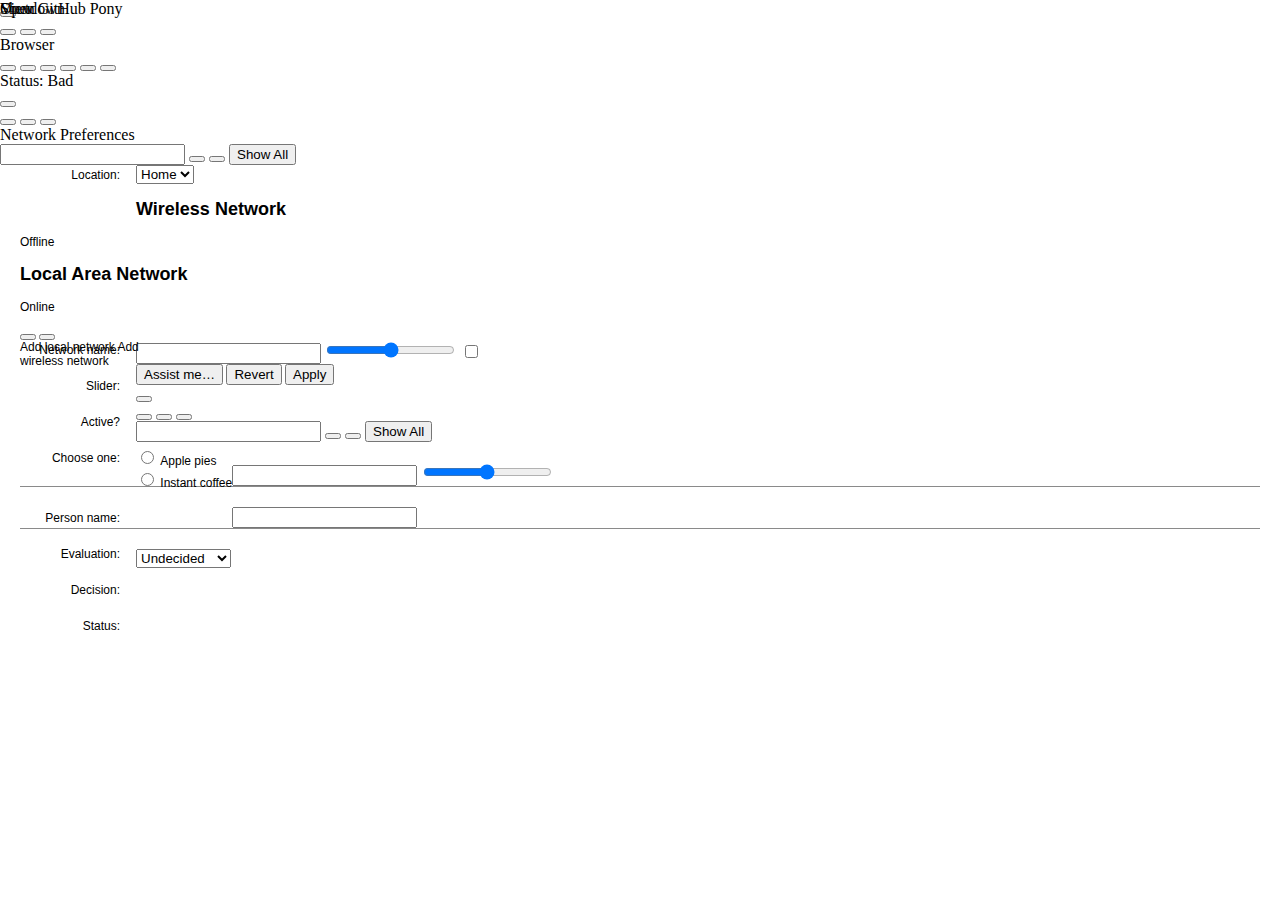
==== commit 6e83b3fe: "More things in haml now. Even more cleaner markup." ====
--- a/Demos/index.html
+++ b/Demos/index.html
@@ -1,36 +1,30 @@
 <!DOCTYPE html PUBLIC "-//W3C//DTD XHTML 1.0 Strict//EN" "http://www.w3.org/TR/xhtml1/DTD/xhtml1-strict.dtd">
 <html xmlns="http://www.w3.org/1999/xhtml" xml:lang="en" lang="en">
 <head>
-	<title>ART Demo</title>
+	<title>LSD Demo</title>
 	<meta http-equiv="Content-Type" content="text/html; charset=utf-8"/>
 	<script src="../Scripts/loader.js"></script>
 	<script src="../Scripts/includes.js"></script>
 	<!-- <script src="../Scripts/lsd.js"></script> -->
   
   
-	<link rel="art stylesheet" href="./Assets/Styles/Widgets.css">
+	<link rel="lsd stylesheet" href="./Assets/Styles/Widgets.css">
 	<script>
 	  window.addEvent('domready', function() {
   		
-  		ART.Sheet.decompile('art', function() {
-  		  
-  		//ART.Sheet.compile();
-  		
-      
-      $d = new ART.Application.Desktop
+  		LSD.Sheet.decompile('lsd', function() {
+  		//LSD.Sheet.compile();
+  		
   		
 	    if (window.console && console.profile) console.profile('Network render')
       
-  		
-	    $n = ART.Layout.replace($('preferences'));
-	    
-	    
-	    $z = ART.Layout.replace($('browser'));
-	    $z.content.setContent(new Element('div', {'html': 'Orange box of truth (245x100)<br>Resize window to see some <em>scrollbar magic</em><br>Minify window by clicking top right button', 'styles': {'background': 'orange', width: 244, height: 100, minHeight: 50}}))
-			$z.fit();
-			
-	    $n = ART.Layout.replace($('network'));
-	    
+	    var time = new Date().getTime()
+      $d = LSD.Layout.build(document.body);
+      $d.browser.content.setContent(new Element('div', {'html': 'Orange box of truth (260x100)<br>Resize window to see some <em>scrollbar magic</em><br>Minify window by clicking top right button', 'styles': {'background': 'orange', width: 260, height: 100, minHeight: 50}}));
+      //$d.browser.fit();
+      var now = new Date().getTime();
+      //alert(now - time)
+      
 	    if (window.console && console.profile) (function() {
 	      console.profileEnd('Network render')
 	    }).delay(200);
@@ -41,10 +35,32 @@
 	  });
 	</script>
 </head>
-<body>
+<body kind='desktop'>
+  <header id='top'>
+    <menu kind='commands' type='toolbar' class='autoselect'>
+      <menu id='shutdown' title='Demo' inherit='partial'>
+        <command id='demo-shutdown' inherit='partial'>Shutdown</command>
+      </menu>
+      <menu class='important' label='LSD' inherit='partial'>
+        <command id='demo-shutdown' inherit='partial' onclick="LSD.Desktop.navigate('http://github.com/inviz/lsd')">View GitHub</command>
+        <command id='pony' inherit='partial'>Pony</command>
+      </menu>
+      <menu label='File' inherit='partial'>
+        <command id='file-open' inherit='partial'>Open</command>
+      </menu>
+    </menu>
+    <menu at='right top' kind='notification' type='toolbar' class='autoselect'>
+      <command id='settings' inherit='full'></command>
+      <command id='search' inherit='full'></command>
+      <command id='time' inherit='full' kind='time'></command>
+    </menu>
+  </header>
+  
+  <menu kind='icons' type='list'></menu>
+  <menu kind='dock' type='toolbar'></menu>
   
   <window class='fancy' draggable='draggable' fitting='fitting' id='browser' resizable-content='resizable-content' resizable='resizable' shape='arrow' style='top: 50px; left: 50px' tabindex='0'>
-    <section id='header'>
+    <header>
       <button id='toggler' shy='shy'></button>
       <menu hoverable='hoverable' id='buttons' shy='shy' tabindex='-1' type='toolbar'>
         <button id='close'></button>
@@ -60,16 +76,16 @@
         <button id='reload'></button>
         <button id='bookmark' shape='star'></button>
       </menu>
-    </section>
+    </header>
     <section container='container' id='content' scrollable='scrollable'></section>
-    <section class='flexible' id='footer' shape='arrow'>
+    <footer class='flexible' shape='arrow'>
       <div container='container' id='status'>Status: Bad</div>
       <glyph at='top right' id='handle' name='drag-handle'></glyph>
-    </section>
+    </footer>
   </window>
   
   <window class='fancy' draggable='true' id='network' resizable-content='true' resizable='true' resizer-modifiers-y='false' style='top: 300px; left: 300px' tabindex='0'>
-    <section id='header'>
+    <header>
       <button id='toggler' shy='shy'></button>
       <menu hoverable='hoverable' id='buttons' shy='shy' tabindex='-1' type='toolbar'>
         <button id='close'></button>
@@ -83,7 +99,7 @@
         <button class='right is-disabled' id='forward'></button>
         <button id='index'>Show All</button>
       </menu>
-    </section>
+    </header>
     <section container='container' id='content'>
       <glyph at='bottom right' id='handle' name='drag-handle'></glyph>
       <form action='/' class='two-column' id='networking'>
@@ -96,18 +112,21 @@
         </div>
         <panel id='left'>
           <menu id='networks' kind='networks' type='list'>
-            <item inherit='full' itemspec='network'>
+            <command inherit='full' itemspec='network'>
               <h2 itempop='title'>Wireless Network</h2>
               <p itemprop='status'>Offline</p>
-            </item>
-            <item inherit='full'>
+            </command>
+            <command inherit='full'>
               <h2 itempop='title'>Local Area Network</h2>
               <p itemprop='status'>Online</p>
-            </item>
+            </command>
           </menu>
           <menu at='bottom' id='hub' tabindex='-1' type='toolbar'>
             <button class='is-disabled' id='remove'></button>
-            <button id='add'></button>
+            <menu id='add' inherit='partial'>
+              <command inherit='partial'>Add local network</command>
+              <command inherit='partial'>Add wireless network</command>
+            </menu>
             <button id='configure'></button>
           </menu>
         </panel>
@@ -143,7 +162,7 @@
   
   
   <window class='fancy' draggable='draggable' id='preferences' style='top: 50px; left: 550px' tabindex='0'>
-    <section id='header'>
+    <header>
       <button id='toggler' shy='shy'></button>
       <menu hoverable='hoverable' id='buttons' shy='shy' tabindex='-1' type='toolbar'>
         <button id='close'></button>
@@ -157,7 +176,7 @@
         <button class='right is-disabled' id='forward'></button>
         <button id='index'>Show All</button>
       </menu>
-    </section>
+    </header>
     <section container='container' id='content'>
       <form action='/' class='two-column' id='networking'>
         <section>
--- a/Demos/Assets/Styles/Widgets.css
+++ b/Demos/Assets/Styles/Widgets.css
@@ -1,174 +1,179 @@
-.art.window {
+.lsd.window {
 display: inline-block;
 vertical-align: top;
 width: auto;
 height: auto;
--art-shadow-blur: 20;
--art-shadow-offset-y: 5;
--art-shadow-color: hsb(0, 0, 0, 0.5);
+-lsd-shadow-blur: 20;
+-lsd-shadow-offset-y: 5;
+-lsd-shadow-color: hsb(0, 0, 0, 0.5);
 line-height: 16px; }
-.art.window[draggable] {
+.lsd.window.is-draggable {
   position: absolute; }
-html > body .art.window .art.id-footer, html > body .art.window .art.id-header {
+.lsd.window footer, .lsd.window header {
   width: auto;
   display: block; }
-html > body .art.window .art.id-content {
+html > body .lsd.window .lsd.id-content {
   width: 300px;
-  -art-min-height: 50; }
-html > body .art.window .art.id-header {
-  cursor: default; }
-html > body .art.window .art.id-header .art.input.id-search {
+  -lsd-min-height: 50; }
+.lsd.window header {
+  cursor: default;
+  font: 14px Helvetica; }
+html > body .lsd.window header .lsd.input.id-search {
     float: right; }
-html > body .art.window .art.id-header .art.id-title {
+html > body .lsd.window header .lsd.id-title {
     z-index: 4;
     text-align: center;
     font-size: 13px;
     color: #555555; }
-html > body .art.window .art.id-header .art.id-title .container {
+html > body .lsd.window header .lsd.id-title .container {
       text-shadow: 0 1px 0 #e5e5ee;
-      -art-filter: dropshadow(color=#e5e5ee, offX=0, offY=1px); }
-html > body .art.window .art.id-header .art.id-buttons {
+      -lsd-filter: dropshadow(color=#e5e5ee, offX=0, offY=1px); }
+html > body .lsd.window header .lsd.id-buttons {
     float: left;
     height: 16px;
     position: relative;
-    z-index: 5; }
-html > body .art.window .art.id-header .art.id-buttons .art.button {
-      -art-glyph-left: 0.5;
-      -art-glyph-top: 0;
-      -art-glyph-color: hsb(0, 0, 0, 0);
+    z-index: 5;
+    margin-right: 5px; }
+html > body .lsd.window header .lsd.id-buttons .lsd.button {
+      -lsd-glyph-left: 0.5;
+      -lsd-glyph-top: 0;
+      -lsd-glyph-color: hsb(0, 0, 0, 0);
       width: 13px;
       height: 13px;
-      -art-corner-radius: 6;
-      -art-reflection-color: "['radial', {0.4: hsb(0, 0, 100, 0.6), 0.9: hsb(0, 0, 100, 0)}, {cy: '10%', r: '17%', fy: '50%'}]";
-      -art-background-color: "['radial', {0: hsb(0, 0, 100, 0.7), 0.35: hsb(0, 0, 100, 0.6), 1: hsb(0,0,100,0.2)}, {cy: '90%', r: '60%', fy: '80%'}]";
-      -art-fill-color: "['radial', {0: hsb(100, 0, 76), 0.8: hsb(95, 0, 73), 1: hsb(103, 0, 43, 0.7)}, {cy: '55%', r: '44%', fy: '55%'}]";
-      -art-stroke-color: "[hsb(55, 0, 40), hsb(45, 0, 75)]"; }
-html > body .art.window .art.id-header .art.id-toggler {
+      -lsd-corner-radius: 6;
+      -lsd-reflection-color: "['radial', {0.4: hsb(0, 0, 100, 0.6), 0.9: hsb(0, 0, 100, 0)}, {cy: '10%', r: '17%', fy: '50%'}]";
+      -lsd-background-color: "['radial', {0: hsb(0, 0, 100, 0.7), 0.35: hsb(0, 0, 100, 0.6), 1: hsb(0,0,100,0.2)}, {cy: '90%', r: '60%', fy: '80%'}]";
+      -lsd-fill-color: "['radial', {0: hsb(100, 0, 76), 0.8: hsb(95, 0, 73), 1: hsb(103, 0, 43, 0.7)}, {cy: '55%', r: '44%', fy: '55%'}]";
+      -lsd-stroke-color: "[hsb(55, 0, 40), hsb(45, 0, 75)]"; }
+html > body .lsd.window header .lsd.id-toggler {
     float: right;
     margin-left: -20;
     margin-right: 0px;
     height: 8px;
     width: 18px;
-    -art-corner-radius: 4;
-    -art-reflection-color: "[hsb(0, 0, 100, 0.5), hsb(0, 0, 40, 0.5), hsb(0, 0, 100, 0.5)]";
-    -art-background-color: "[hsb(0, 0, 90, 0.3), hsb(0, 0, 100, 0.9)]";
+    -lsd-corner-radius: 4;
+    -lsd-reflection-color: "[hsb(0, 0, 100, 0.5), hsb(0, 0, 40, 0.5), hsb(0, 0, 100, 0.5)]";
+    -lsd-background-color: "[hsb(0, 0, 90, 0.3), hsb(0, 0, 100, 0.9)]";
     z-index: 5; }
-html > body .art.window .art.id-header .art.id-toggler.is-active {
-      -art-fill-color: "[hsb(210, 61, 90), hsb(202, 95, 100)]"; }
-html > body .art.window .art.id-header .art.id-buttons .art.button, html > body .art.window .art.id-header .art.id-toggler, html > body .art.window .art.id-toolbar .art.button, .art.window .art.input, html > body .art.window .art.id-legend .art.select {
-  -art-shadow-blur: 0;
-  -art-shadow-offset-y: 1;
-  -art-shadow-color: hsb(0, 0, 77); }
-html > body .art.window .art.id-header .art.id-buttons .art.button, html > body .art.window .art.id-header .art.id-toggler {
-  -art-shadow-color: hsb(0, 0, 85); }
-.art.window .art.button {
+html > body .lsd.window header .lsd.id-toggler.is-active {
+      -lsd-fill-color: "[hsb(210, 61, 90), hsb(202, 95, 100)]"; }
+html > body .lsd.window header .lsd.id-buttons .lsd.button, html > body .lsd.window header .lsd.id-toggler, html > body .lsd.window .lsd.id-toolbar .lsd.button, .lsd.window .lsd.input, html > body .lsd.window .lsd.id-legend .lsd.select {
+  -lsd-shadow-blur: 0;
+  -lsd-shadow-offset-y: 1;
+  -lsd-shadow-color: hsb(0, 0, 77); }
+html > body .lsd.window header .lsd.id-buttons .lsd.button, html > body .lsd.window header .lsd.id-toggler {
+  -lsd-shadow-color: hsb(0, 0, 85); }
+.lsd.window .lsd.button {
   height: 20px;
   cursor: pointer;
-  -art-fill-color: "[hsb(0, 0, 75), hsb(0, 0, 100, 0.3)]";
-  -art-background-color: "[hsb(0, 0, 95), hsb(0, 0, 0, 0)]";
-  -art-shadow-color: hsb(0, 0, 100, 0.4);
-  -art-stroke-color: hsb(0, 0, 45);
-  -art-glyph-color: hsb(0, 0, 30);
+  -lsd-fill-color: "[hsb(0, 0, 75), hsb(0, 0, 100, 0.3)]";
+  -lsd-background-color: "[hsb(0, 0, 95), hsb(0, 0, 0, 0)]";
+  -lsd-shadow-color: hsb(0, 0, 100, 0.4);
+  -lsd-stroke-color: hsb(0, 0, 45);
+  -lsd-glyph-color: hsb(0, 0, 30);
   float: left;
   margin-right: 5px; }
-html > body .art.window .art.id-close {
-  -art-glyph: ART.Glyphs.smallCross; }
-html > body .art.window .art.id-minimize {
-  -art-glyph: ART.Glyphs.smallMinus; }
-html > body .art.window .art.id-maximize {
-  -art-glyph: ART.Glyphs.smallPlus; }
-html > body .art.window .art.id-bookmark {
-  -art-glyph: ART.Glyphs.smallPlus; }
-html > body .art.window .art.id-footer .art.id-handle[at="top .art.right"] {
+html > body .lsd.window .lsd.id-close {
+  -lsd-glyph: ART.Glyphs.smallCross; }
+html > body .lsd.window .lsd.id-minimize {
+  -lsd-glyph: ART.Glyphs.smallMinus; }
+html > body .lsd.window .lsd.id-maximize {
+  -lsd-glyph: ART.Glyphs.smallPlus; }
+html > body .lsd.window .lsd.id-bookmark {
+  -lsd-glyph: ART.Glyphs.smallPlus; }
+html > body .lsd.window footer .lsd.id-handle[at="top .lsd.right"] {
   margin-top: 1px;
   margin-right: 1px; }
-html > body .art.window .art.id-footer .art.id-status > .container {
+html > body .lsd.window footer .lsd.id-status > .container {
   padding: 0 5px;
   color: #999999;
   text-shadow: 0 1px 0 #e5e5ee;
-  -art-filter: dropshadow(color=#e5e5ee, offX=0, offY=1px); }
-html > body .art.window .art.id-handle {
+  -lsd-filter: dropshadow(color=#e5e5ee, offX=0, offY=1px);
+  font: 12px/16px Helvetica; }
+html > body .lsd.window.is-focused footer .lsd.id-status > .container {
+  color: #666666; }
+html > body .lsd.window .lsd.id-handle {
   position: absolute;
   z-index: 10;
-  -art-glyph: ART.Glyphs.resize;
-  -art-glyph-color: hsb(0, 0, 50, 0.5);
-  -art-glyph-top: 2;
-  -art-glyph-left: 0;
+  -lsd-glyph: ART.Glyphs.resize;
+  -lsd-glyph-color: hsb(0, 0, 50, 0.5);
+  -lsd-glyph-top: 2;
+  -lsd-glyph-left: 0;
   width: 13px;
   height: 15px;
-  -art-shadow-color: hsb(0, 0, 0, 0.4);
-  -art-touchable: true;
+  -lsd-shadow-color: hsb(0, 0, 0, 0.4);
+  -lsd-touchable: true;
   float: right;
   cursor: se-resize; }
-html > body .art.window .art.id-handle.is-active {
-    -art-glyph-color: hsb(0, 0, 100, 0.7);
-    -art-shadow-color: hsb(0, 0, 0, 0.6); }
-
-.art.window.fancy {
--art-corner-radius-bottom-left: 5;
--art-corner-radius-bottom-right: 5;
--art-corner-radius-top-left: 5;
--art-corner-radius-top-right: 5;
--art-stroke-width: 1;
--art-stroke-cap: square;
--art-stroke-color: hsb(0, 0, 70, 0.5);
--art-shadow-offset-y: 2;
+html > body .lsd.window .lsd.id-handle.is-active {
+    -lsd-glyph-color: hsb(0, 0, 100, 0.7);
+    -lsd-shadow-color: hsb(0, 0, 0, 0.6); }
+
+.lsd.window.fancy {
+-lsd-corner-radius-bottom-left: 5;
+-lsd-corner-radius-bottom-right: 5;
+-lsd-corner-radius-top-left: 5;
+-lsd-corner-radius-top-right: 5;
+-lsd-stroke-width: 1;
+-lsd-stroke-cap: square;
+-lsd-stroke-color: hsb(0, 0, 70, 0.5);
+-lsd-shadow-offset-y: 2;
 z-index: 10; }
-.art.window.fancy.is-focused {
-  -art-stroke-color: hsb(0, 0, 50, 0.5); }
-html > body .art.window.fancy .art.id-header .art.id-buttons.is-hover .art.button {
-  -art-glyph-color: hsb(0, 0, 20, 0.7); }
-html > body .art.window.fancy.is-focused .art.id-header .art.id-buttons .art.id-close {
-  -art-fill-color: "['radial', {0: hsb(0, 95, 80), 0.9: hsb(0, 97, 73), 1: hsb(359, 65, 22)}, {cy: '55%', r: '42%', fy: '55%'}]";
-  -art-stroke-color: "[hsb(359, 71, 60), hsb(359, 24, 75)]"; }
-html > body .art.window.fancy.is-focused .art.id-header .art.id-buttons .art.id-close.is-active {
-    -art-fill-color: "['radial', {0: hsb(0, 95, 70), 0.8: hsb(0, 97, 63), 1: hsb(359, 65, 32)}, {cy: '55%', r: '42%', fy: '55%'}]"; }
-html > body .art.window.fancy.is-focused .art.id-header .art.id-buttons .art.id-minimize {
-  -art-fill-color: "['radial', {0: hsb(58, 95, 80), 0.8: hsb(28, 66, 85), 1: hsb(2, 64, 58)}, {cy: '55%', r: '44%', fy: '55%'}]";
-  -art-stroke-color: "[hsb(55, 71, 40), hsb(45, 24, 75)]"; }
-html > body .art.window.fancy.is-focused .art.id-header .art.id-buttons .art.id-minimize.is-active {
-    -art-fill-color: "['radial', {0: hsb(58, 95, 70), 0.8: hsb(28, 66, 75), 1: hsb(2, 64, 48)}, {cy: '55%', r: '44%', fy: '55%'}]"; }
-html > body .art.window.fancy.is-focused .art.id-header .art.id-buttons .art.id-maximize {
-  -art-fill-color: "['radial', {0: hsb(100, 76, 76), 0.8: hsb(95, 46, 73), 1: hsb(103, 53, 43)}, {cy: '55%', r: '44%', fy: '55%'}]";
-  -art-stroke-color: "[hsb(55, 71, 40), hsb(45, 24, 75)]"; }
-html > body .art.window.fancy.is-focused .art.id-header .art.id-buttons .art.id-maximize.is-active {
-    -art-fill-color: "['radial', {0: hsb(100, 76, 66), 0.8: hsb(95, 46, 63), 1: hsb(103, 53, 33)}, {cy: '55%', r: '44%', fy: '55%'}]"; }
-html > body .art.window.fancy .art.id-content {
-  -art-background-color: "[hsb(0, 0, 93), hsb(0, 0, 93)]"; }
-html > body .art.window.fancy .art.panel.id-right {
-  -art-inner-shadow-color: hsb(0, 0, 0, 0.15); }
-.art.window.fancy.is-focused {
-  -art-shadow-offset-y: 5;
-  -art-shadow-blur: 25;
+.lsd.window.fancy.is-focused {
+  -lsd-stroke-color: hsb(0, 0, 50, 0.5); }
+html > body .lsd.window.fancy header .lsd.id-buttons.is-hover .lsd.button {
+  -lsd-glyph-color: hsb(0, 0, 20, 0.7); }
+html > body .lsd.window.fancy.is-focused header .lsd.id-buttons .lsd.id-close, html > body .lsd.window.fancy header .lsd.id-buttons.is-hover .lsd.id-close {
+  -lsd-fill-color: "['radial', {0: hsb(0, 95, 80), 0.9: hsb(0, 97, 73), 1: hsb(359, 65, 22)}, {cy: '55%', r: '42%', fy: '55%'}]";
+  -lsd-stroke-color: "[hsb(359, 71, 60), hsb(359, 24, 75)]"; }
+html > body .lsd.window.fancy.is-focused header .lsd.id-buttons .lsd.id-close.is-active, html > body .lsd.window.fancy header .lsd.id-buttons.is-hover .lsd.id-close.is-active {
+    -lsd-fill-color: "['radial', {0: hsb(0, 95, 70), 0.8: hsb(0, 97, 63), 1: hsb(359, 65, 32)}, {cy: '55%', r: '42%', fy: '55%'}]"; }
+html > body .lsd.window.fancy.is-focused header .lsd.id-buttons .lsd.id-minimize, html > body .lsd.window.fancy header .lsd.id-buttons.is-hover .lsd.id-minimize {
+  -lsd-fill-color: "['radial', {0: hsb(58, 95, 80), 0.8: hsb(28, 66, 85), 1: hsb(2, 64, 58)}, {cy: '55%', r: '44%', fy: '55%'}]";
+  -lsd-stroke-color: "[hsb(55, 71, 40), hsb(45, 24, 75)]"; }
+html > body .lsd.window.fancy.is-focused header .lsd.id-buttons .lsd.id-minimize.is-active, html > body .lsd.window.fancy header .lsd.id-buttons.is-hover .lsd.id-minimize.is-active {
+    -lsd-fill-color: "['radial', {0: hsb(58, 95, 70), 0.8: hsb(28, 66, 75), 1: hsb(2, 64, 48)}, {cy: '55%', r: '44%', fy: '55%'}]"; }
+html > body .lsd.window.fancy.is-focused header .lsd.id-buttons .lsd.id-maximize, html > body .lsd.window.fancy header .lsd.id-buttons.is-hover .lsd.id-maximize {
+  -lsd-fill-color: "['radial', {0: hsb(100, 76, 76), 0.8: hsb(95, 46, 73), 1: hsb(103, 53, 43)}, {cy: '55%', r: '44%', fy: '55%'}]";
+  -lsd-stroke-color: "[hsb(55, 71, 40), hsb(45, 24, 75)]"; }
+html > body .lsd.window.fancy.is-focused header .lsd.id-buttons .lsd.id-maximize.is-active, html > body .lsd.window.fancy header .lsd.id-buttons.is-hover .lsd.id-maximize.is-active {
+    -lsd-fill-color: "['radial', {0: hsb(100, 76, 66), 0.8: hsb(95, 46, 63), 1: hsb(103, 53, 33)}, {cy: '55%', r: '44%', fy: '55%'}]"; }
+html > body .lsd.window.fancy .lsd.id-content {
+  -lsd-background-color: "[hsb(0, 0, 93), hsb(0, 0, 93)]"; }
+html > body .lsd.window.fancy .lsd.panel.id-right {
+  -lsd-inner-shadow-color: hsb(0, 0, 0, 0.15); }
+.lsd.window.fancy.is-focused {
+  -lsd-shadow-offset-y: 5;
+  -lsd-shadow-blur: 25;
   z-index: 20;
-  -art-stroke-color: hsb(0, 0, 10, 0.5); }
-html > body .art.window.fancy.is-focused .art.id-header, html > body .art.window.fancy.is-focused .art.id-footer {
-    -art-background-color: "[hsb(0, 0, 81), hsb(0, 0, 65)]"; }
-html > body .art.window.fancy.is-focused .art.id-header {
+  -lsd-stroke-color: hsb(0, 0, 10, 0.5); }
+.lsd.window.fancy.is-focused header, .lsd.window.fancy.is-focused footer {
+    -lsd-background-color: "[hsb(0, 0, 81), hsb(0, 0, 65)]"; }
+.lsd.window.fancy.is-focused header {
     border-bottom-color: #515151; }
-html > body .art.window.fancy.is-focused .art.id-footer {
+.lsd.window.fancy.is-focused footer {
     border-top-color: #515151; }
-html > body .art.window.fancy.is-focused .art.id-content {
-    -art-background-color: "[hsb(0, 0, 93), hsb(0, 0, 83)]"; }
-html > body .art.window.fancy.is-focused .art.panel.id-right {
-    -art-inner-shadow-color: hsb(0, 0, 0, 0.25); }
-.art.window.fancy.is-focused .art.button {
-    -art-stroke-color: hsb(0, 0, 33);
-    -art-background-color: "[hsb(0, 0, 100), hsb(0, 0, 72)]"; }
-html > body .art.window.fancy .art.id-header, html > body .art.window.fancy .art.id-footer {
-  -art-background-color: "[hsb(0, 0, 95), hsb(0, 0, 85)]"; }
-html > body .art.window.fancy .art.id-header {
+html > body .lsd.window.fancy.is-focused .lsd.id-content {
+    -lsd-background-color: "[hsb(0, 0, 93), hsb(0, 0, 83)]"; }
+html > body .lsd.window.fancy.is-focused .lsd.panel.id-right {
+    -lsd-inner-shadow-color: hsb(0, 0, 0, 0.25); }
+.lsd.window.fancy.is-focused .lsd.button {
+    -lsd-stroke-color: hsb(0, 0, 33);
+    -lsd-background-color: "[hsb(0, 0, 100), hsb(0, 0, 72)]"; }
+.lsd.window.fancy header, .lsd.window.fancy footer {
+  -lsd-background-color: "[hsb(0, 0, 95), hsb(0, 0, 85)]"; }
+.lsd.window.fancy header {
   border-bottom-color: #999999; }
-html > body .art.window.fancy .art.id-footer {
+.lsd.window.fancy footer {
   border-top-color: #999999; }
-.art.window.fancy.is-dragged {
-  -art-stroke-color: hsb(0, 0, 10, 0.2);
-  -art-shadow-offset-y: 12; }
-html > body .art.window.fancy.is-dragged .art.id-title {
+.lsd.window.fancy.is-dragged {
+  -lsd-stroke-color: hsb(0, 0, 10, 0.2);
+  -lsd-shadow-offset-y: 12; }
+html > body .lsd.window.fancy.is-dragged .lsd.id-title {
     cursor: move; }
-html > body .art.window.fancy .art.id-header {
-  -art-corner-radius-top-left: inherit;
-  -art-corner-radius-top-right: inherit;
+.lsd.window.fancy header {
+  -lsd-corner-radius-top-left: inherit;
+  -lsd-corner-radius-top-right: inherit;
   padding-right: 5px;
   padding-top: 3px;
   padding-left: 5px;
@@ -176,217 +181,219 @@
   height: auto;
   border-bottom-width: 1px;
   border-bottom-style: solid; }
-html > body .art.window.fancy .art.id-toolbar {
+html > body .lsd.window.fancy .lsd.id-toolbar {
   clear: both;
   padding-top: 5px; }
-html > body .art.window.fancy .art.id-content {
+html > body .lsd.window.fancy .lsd.id-content {
   height: 150px; }
-html > body .art.window.fancy .art.id-footer {
-  -art-corner-radius-bottom-left: inherit;
-  -art-corner-radius-bottom-right: inherit;
+.lsd.window.fancy footer {
+  -lsd-corner-radius-bottom-left: inherit;
+  -lsd-corner-radius-bottom-right: inherit;
   height: auto;
   border-top-width: 1px;
   border-top-style: solid; }
-html > body .art.window.fancy.is-minified .art.id-content {
-  -art-reflection-color: "[hsb(0, 0, 80, 0.5), hsb(0, 0, 70, 0.7)]";
-  -art-background-color: "[hsb(0, 0, 100, 0.5), hsb(0, 0, 0, 0)]"; }
-html > body .art.window.fancy.is-minified .art.id-toolbar .art.button {
+html > body .lsd.window.fancy.is-minified .lsd.id-content {
+  -lsd-reflection-color: "[hsb(0, 0, 80, 0.5), hsb(0, 0, 70, 0.7)]";
+  -lsd-background-color: "[hsb(0, 0, 100, 0.5), hsb(0, 0, 0, 0)]"; }
+html > body .lsd.window.fancy.is-minified .lsd.id-toolbar .lsd.button {
   height: 20px;
   width: 20px;
-  -art-glyph-top: 5;
-  -art-glyph-left: 5; }
-html > body .art.window.fancy.is-minified .art.id-toolbar .art.button.right {
-    -art-corner-radius-top-right: 3;
-    -art-corner-radius-bottom-right: 3;
-    -art-corner-radius-top-left: 0;
-    -art-corner-radius-bottom-left: 0;
+  -lsd-glyph-top: 5;
+  -lsd-glyph-left: 5; }
+html > body .lsd.window.fancy.is-minified .lsd.id-toolbar .lsd.button.right {
+    -lsd-corner-radius-top-right: 3;
+    -lsd-corner-radius-bottom-right: 3;
+    -lsd-corner-radius-top-left: 0;
+    -lsd-corner-radius-bottom-left: 0;
     margin-left: -1;
-    -art-glyph-left: 8;
-    -art-glyph-top: 6;
+    -lsd-glyph-left: 8;
+    -lsd-glyph-top: 6;
     width: 25px; }
-html > body .art.window.fancy.is-minified .art.id-toolbar .art.button.is-text {
+html > body .lsd.window.fancy.is-minified .lsd.id-toolbar .lsd.button.is-text {
     width: auto;
     display: block; }
-.art.window.fancy .art.button {
-  -art-stroke-color: hsb(0, 0, 60, 0.7);
-  -art-background-color: "[hsb(0, 0, 96), hsb(0, 0, 82)]"; }
-.art.window.fancy .art.button.is-active {
-    -art-background-color: "[hsb(0, 0, 40), hsb(0, 0, 74)]"; }
-.art.window.fancy .art.button.is-disabled {
-    -art-glyph-color: hsb(0, 0, 50);
+.lsd.window.fancy .lsd.button {
+  -lsd-stroke-color: hsb(0, 0, 60, 0.7);
+  -lsd-background-color: "[hsb(0, 0, 96), hsb(0, 0, 82)]"; }
+.lsd.window.fancy .lsd.button.is-active {
+    -lsd-background-color: "[hsb(0, 0, 40), hsb(0, 0, 74)]"; }
+.lsd.window.fancy .lsd.button.is-disabled {
+    -lsd-glyph-color: hsb(0, 0, 50);
     color: #777777;
     cursor: default; }
-.art.window.fancy .art.button.is-active {
-    -art-fill-color: "[hsb(205, 25, 60), hsb(0, 0, 0, 0)]";
-    -art-glyph-color: hsb(0, 0, 100); }
-.art.window.fancy .art.button.is-text {
+.lsd.window.fancy .lsd.button.is-active {
+    -lsd-fill-color: "[hsb(205, 25, 60), hsb(0, 0, 0, 0)]";
+    -lsd-glyph-color: hsb(0, 0, 100); }
+.lsd.window.fancy .lsd.button.is-text {
     width: auto;
     height: 20px;
     padding-left: 5px;
     padding-right: 5px;
     display: block; }
-.art.window.fancy .art.button.left {
-    -art-corner-radius-top-right: 0;
-    -art-corner-radius-bottom-right: 0;
-    -art-corner-radius-top-left: 3;
-    -art-corner-radius-bottom-left: 3;
+.lsd.window.fancy .lsd.button.left {
+    -lsd-corner-radius-top-right: 0;
+    -lsd-corner-radius-bottom-right: 0;
+    -lsd-corner-radius-top-left: 3;
+    -lsd-corner-radius-bottom-left: 3;
     width: 25px;
-    -art-glyph-left: 8;
-    -art-glyph-top: 6;
+    -lsd-glyph-left: 8;
+    -lsd-glyph-top: 6;
     margin-right: 0px; }
-.art.window.fancy .art.button.right {
-    -art-corner-radius-top-right: 3;
-    -art-corner-radius-bottom-right: 3;
-    -art-corner-radius-top-left: 0;
-    -art-corner-radius-bottom-left: 0;
+.lsd.window.fancy .lsd.button.right {
+    -lsd-corner-radius-top-right: 3;
+    -lsd-corner-radius-bottom-right: 3;
+    -lsd-corner-radius-top-left: 0;
+    -lsd-corner-radius-bottom-left: 0;
     margin-left: -1;
-    -art-glyph-left: 8;
-    -art-glyph-top: 6;
+    -lsd-glyph-left: 8;
+    -lsd-glyph-top: 6;
     width: 25px; }
-html > body .art.window.fancy .art.button.id-search {
-    -art-glyph: ART.Glyphs.search; }
-html > body .art.window.fancy .art.button.id-bookmark {
-    -art-glyph: ART.Glyphs.smallPlus; }
-html > body .art.window.fancy .art.button.id-reload {
-    -art-glyph: ART.Glyphs.refresh; }
-html > body .art.window.fancy .art.button.id-wrench {
-    -art-glyph: ART.Glyphs.wrench; }
-html > body .art.window.fancy .art.button.id-back {
-    -art-glyph: ART.Glyphs.triangleLeft; }
-html > body .art.window.fancy .art.button.id-forward {
-    -art-glyph: ART.Glyphs.triangleRight; }
-.art.window.fancy .art.scrollbar {
+html > body .lsd.window.fancy .lsd.button.id-search {
+    -lsd-glyph: ART.Glyphs.search; }
+html > body .lsd.window.fancy .lsd.button.id-bookmark {
+    -lsd-glyph: ART.Glyphs.smallPlus; }
+html > body .lsd.window.fancy .lsd.button.id-reload {
+    -lsd-glyph: ART.Glyphs.refresh; }
+html > body .lsd.window.fancy .lsd.button.id-wrench {
+    -lsd-glyph: ART.Glyphs.wrench; }
+html > body .lsd.window.fancy .lsd.button.id-back {
+    -lsd-glyph: ART.Glyphs.triangleLeft; }
+html > body .lsd.window.fancy .lsd.button.id-forward {
+    -lsd-glyph: ART.Glyphs.triangleRight; }
+.lsd.window.fancy .lsd.scrollbar {
   position: absolute;
-  -art-fill-color: "[hsb(0, 0, 30, 0.4), hsb(0, 0, 50, 0.5)]";
-  -art-reflection-color: "[hsb(31, 0, 100, 0.3), hsb(45, 0, 50, 0)]";
-  -art-stroke-width: 0;
-  -art-stroke-color: hsb(0, 0, 0, 0.3); }
-.art.window.fancy .art.scrollbar .art.button {
+  -lsd-fill-color: "[hsb(0, 0, 30, 0.4), hsb(0, 0, 50, 0.5)]";
+  -lsd-reflection-color: "[hsb(31, 0, 100, 0.3), hsb(45, 0, 50, 0)]";
+  -lsd-stroke-width: 0;
+  -lsd-stroke-color: hsb(0, 0, 0, 0.3); }
+.lsd.window.fancy .lsd.scrollbar .lsd.button {
     height: 16px;
     width: 16px;
     margin-left: 0px;
-    -art-glyph-scale: 0.8;
-    -art-glyph-top: 4;
-    -art-glyph-left: 4;
-    -art-stroke-width: 0;
+    -lsd-glyph-scale: 0.8;
+    -lsd-glyph-top: 4;
+    -lsd-glyph-left: 4;
+    -lsd-stroke-width: 0;
     margin-right: 0; }
-.art.window.fancy .art.scrollbar.is-vertical {
+.lsd.window.fancy .lsd.scrollbar.is-vertical {
     top: 0;
     right: 0; }
-html > body .art.window.fancy .art.scrollbar.is-vertical .art.button.id-decrementor {
+html > body .lsd.window.fancy .lsd.scrollbar.is-vertical .lsd.button.id-decrementor {
       top: 0;
-      -art-glyph: ART.Glyphs.triangleUp;
-      -art-corner-radius-top-right: 3;
-      -art-corner-radius-bottom-right: 0;
-      -art-corner-radius-top-left: 3;
-      -art-corner-radius-bottom-left: 0; }
-html > body .art.window.fancy .art.scrollbar.is-vertical .art.button.id-incrementor {
+      -lsd-glyph: ART.Glyphs.triangleUp;
+      -lsd-corner-radius-top-right: 3;
+      -lsd-corner-radius-bottom-right: 0;
+      -lsd-corner-radius-top-left: 3;
+      -lsd-corner-radius-bottom-left: 0; }
+html > body .lsd.window.fancy .lsd.scrollbar.is-vertical .lsd.button.id-incrementor {
       bottom: 0;
-      -art-glyph: ART.Glyphs.triangleDown;
-      -art-corner-radius-top-right: 0;
-      -art-corner-radius-bottom-right: 3;
-      -art-corner-radius-top-left: 0;
-      -art-corner-radius-bottom-left: 3; }
-.art.window.fancy .art.scrollbar.is-horizontal {
+      -lsd-glyph: ART.Glyphs.triangleDown;
+      -lsd-corner-radius-top-right: 0;
+      -lsd-corner-radius-bottom-right: 3;
+      -lsd-corner-radius-top-left: 0;
+      -lsd-corner-radius-bottom-left: 3; }
+.lsd.window.fancy .lsd.scrollbar.is-horizontal {
     bottom: 0;
     left: 0; }
-html > body .art.window.fancy .art.scrollbar.is-horizontal .art.button.id-incrementor {
+html > body .lsd.window.fancy .lsd.scrollbar.is-horizontal .lsd.button.id-incrementor {
       right: 0;
-      -art-corner-radius-top-right: 3;
-      -art-corner-radius-bottom-right: 3;
-      -art-corner-radius-top-left: 0;
-      -art-corner-radius-bottom-left: 0;
-      -art-glyph: ART.Glyphs.triangleRight; }
-html > body .art.window.fancy .art.scrollbar.is-horizontal .art.button.id-decrementor {
-      -art-glyph: ART.Glyphs.triangleLeft;
-      -art-corner-radius-top-left: 3;
-      -art-corner-radius-bottom-left: 3;
-      -art-corner-radius-top-right: 0;
-      -art-corner-radius-bottom-right: 0; }
-
-.art.window.hud {
--art-corner-radius: 15; }
-html > body .art.window.hud .art.id-content {
+      -lsd-corner-radius-top-right: 3;
+      -lsd-corner-radius-bottom-right: 3;
+      -lsd-corner-radius-top-left: 0;
+      -lsd-corner-radius-bottom-left: 0;
+      -lsd-glyph: ART.Glyphs.triangleRight; }
+html > body .lsd.window.fancy .lsd.scrollbar.is-horizontal .lsd.button.id-decrementor {
+      -lsd-glyph: ART.Glyphs.triangleLeft;
+      -lsd-corner-radius-top-left: 3;
+      -lsd-corner-radius-bottom-left: 3;
+      -lsd-corner-radius-top-right: 0;
+      -lsd-corner-radius-bottom-right: 0; }
+
+.lsd.window.hud {
+-lsd-corner-radius: 15; }
+html > body .lsd.window.hud .lsd.id-content {
   height: 70px;
-  -art-background-color: "[hsb(0, 0, 0, 0.6), hsb(0, 0, 20, 0.5)]";
-  -art-reflection-color: "[hsb(0, 0, 100, 0.6), hsb(0, 0, 10, 0)]";
-  -art-corner-radius-bottom-left: inherit;
-  -art-corner-radius-bottom-right: inherit; }
-html > body .art.window.hud .art.id-header {
-  -art-corner-radius-top-left: inherit;
-  -art-corner-radius-top-right: inherit;
+  -lsd-background-color: "[hsb(0, 0, 0, 0.6), hsb(0, 0, 20, 0.5)]";
+  -lsd-reflection-color: "[hsb(0, 0, 100, 0.6), hsb(0, 0, 10, 0)]";
+  -lsd-corner-radius-bottom-left: inherit;
+  -lsd-corner-radius-bottom-right: inherit; }
+html > body .lsd.window.hud .lsd.id-header {
+  -lsd-corner-radius-top-left: inherit;
+  -lsd-corner-radius-top-right: inherit;
   height: 28px;
-  -art-background-color: "[hsb(0, 0, 0, 0.55), hsb(0, 0, 0, 0.5)]";
-  -art-reflection-color: "[hsb(0, 0, 0, 0), hsb(0, 0, 0, 0)]"; }
-.art.window.hud .art.button {
+  -lsd-background-color: "[hsb(0, 0, 0, 0.55), hsb(0, 0, 0, 0.5)]";
+  -lsd-reflection-color: "[hsb(0, 0, 0, 0), hsb(0, 0, 0, 0)]"; }
+.lsd.window.hud .lsd.button {
   height: 16px;
   width: 16px;
   cursor: pointer;
-  -art-background-color: "[hsb(0, 0, 0, 0.4), hsb(0, 0, 0, 0.5)]";
-  -art-reflection-color: "[hsb(0, 0, 0, 0.3), hsb(0, 0, 0, 0)]";
-  -art-glyph-color: hsb(82, 0, 100, 0.5);
-  -art-corner-radius: 7;
+  -lsd-background-color: "[hsb(0, 0, 0, 0.4), hsb(0, 0, 0, 0.5)]";
+  -lsd-reflection-color: "[hsb(0, 0, 0, 0.3), hsb(0, 0, 0, 0)]";
+  -lsd-glyph-color: hsb(82, 0, 100, 0.5);
+  -lsd-corner-radius: 7;
   float: left;
   margin-left: 5px; }
-html > body .art.window.hud .art.id-buttons .art.id-close {
-  -art-stroke-color: hsb(82, 0, 100, 0.3);
-  -art-glyph-top: 2;
-  -art-glyph-left: 2; }
-html > body .art.window.hud .art.id-header .art.id-title {
+html > body .lsd.window.hud .lsd.id-buttons .lsd.id-close {
+  -lsd-stroke-color: hsb(82, 0, 100, 0.3);
+  -lsd-glyph-top: 2;
+  -lsd-glyph-left: 2; }
+html > body .lsd.window.hud .lsd.id-header .lsd.id-title {
   font-size: 1em;
   color: #dddddd; }
-html > body .art.window.hud .art.id-header .art.id-title .container {
+html > body .lsd.window.hud .lsd.id-header .lsd.id-title .container {
     text-shadow: 0 -1px 0 #374683;
-    -art-filter: dropshadow(color=#374683, offX=0, offY=-1px); }
-
-.art.button {
+    -lsd-filter: dropshadow(color=#374683, offX=0, offY=-1px); }
+
+.lsd.button {
 padding: 0px;
--art-glyph: false;
--art-glyph-stroke: 2;
--art-glyph-color: hsb(0, 0, 0, 0.8);
--art-glyph-height: 13;
--art-glyph-width: 13;
--art-glyph-top: 1;
--art-glyph-left: 1;
--art-stroke-color: hsb(0, 0, 25, 0.7);
--art-stroke-width: 1;
--art-corner-radius-bottom-left: 3;
--art-corner-radius-bottom-right: 3;
--art-corner-radius-top-left: 3;
--art-corner-radius-top-right: 3;
--art-background-color: "[hsb(0, 0, 100), hsb(0, 0, 72)]";
+-lsd-glyph: false;
+-lsd-glyph-stroke: 2;
+-lsd-glyph-color: hsb(0, 0, 0, 0.8);
+-lsd-glyph-height: 13;
+-lsd-glyph-width: 13;
+-lsd-glyph-top: 1;
+-lsd-glyph-left: 1;
+-lsd-stroke-color: hsb(0, 0, 25, 0.7);
+-lsd-stroke-width: 1;
+-lsd-corner-radius-bottom-left: 3;
+-lsd-corner-radius-bottom-right: 3;
+-lsd-corner-radius-top-left: 3;
+-lsd-corner-radius-top-right: 3;
+-lsd-background-color: "[hsb(0, 0, 100), hsb(0, 0, 72)]";
 line-height: 1.7em;
 vertical-align: middle;
 font-family: Helvetica;
 font-size: 12px; }
-.art.button .container {
+.lsd.button .container {
   text-shadow: 0 1px 0 #e5e5ee;
-  -art-filter: dropshadow(color=#e5e5ee, offX=0, offY=1px); }
-html > body .art.window .art.id-content .art.button {
-  -art-reflection-color: "[hsb(0, 0, 100, 0.7), hsb(0, 0, 100, 0.8), hsb(0, 0, 100, 0.4)]";
-  -art-reflection-offset: "[1, 1, '40%']";
-  -art-reflection-corner-radius: 60%; }
-.art.button[shape=arrow] {
+  -lsd-filter: dropshadow(color=#e5e5ee, offX=0, offY=1px); }
+html > body .lsd.window .lsd.id-content .lsd.button {
+  -lsd-reflection-color: "[hsb(0, 0, 100, 0.7), hsb(0, 0, 100, 0.8), hsb(0, 0, 100, 0.4)]";
+  -lsd-reflection-offset: "[1, 1, '40%']";
+  -lsd-reflection-corner-radius: 60%; }
+.lsd.button[shape=arrow] {
   width: 30px;
   height: 40px;
-  -art-arrow-width: 10;
-  -art-arrow-height: 10;
-  -art-arrow-side: left;
-  -art-arrow-position: 8;
-  -art-reflection-color: false; }
-
-html > body .art.container.id-legend {
+  -lsd-arrow-width: 10;
+  -lsd-arrow-height: 10;
+  -lsd-arrow-side: left;
+  -lsd-arrow-position: 8;
+  -lsd-reflection-color: false; }
+
+html > body .lsd.container.id-legend {
 text-align: center;
 margin-top: 15px; }
-html > body .art.container.id-legend .art.label, html > body .art.container.id-legend .art.input, html > body .art.container.id-legend .art.select {
+html > body .lsd.container.id-legend label, html > body .lsd.container.id-legend .lsd.input, html > body .lsd.container.id-legend .lsd.select {
   display: inline-block;
   float: none;
   vertical-align: top; }
-html > body .art.container.id-legend .art.label {
+html > body .lsd.container.id-legend label {
   width: auto;
   float: none; }
-
-.art.container:after {
+html > body .lsd.container.id-legend .lsd.select {
+  text-align: left; }
+
+.lsd.container:after {
 content: ".";
 display: block;
 height: 0px;
@@ -395,13 +402,13 @@
 _display: block;
 zoom: 1; }
 
-.art.form {
+form {
 width: auto; }
-.art.form.two-column {
+form.two-column {
   margin-left: 20px;
   margin-right: 20px;
   margin-bottom: 0px; }
-.art.form.two-column .art.label {
+form.two-column label {
     float: left;
     clear: both;
     text-align: right;
@@ -409,21 +416,21 @@
     line-height: 20px;
     margin-bottom: 16px;
     width: 100px; }
-.art.form.two-column .art.input {
+form.two-column .lsd.input {
     float: left; }
-.art.form.two-column .art.input[type=text], .art.form.two-column .art.input[type=range] {
+form.two-column .lsd.input[type=text], form.two-column .lsd.input[type=range] {
       margin-bottom: 16px; }
-.art.form.two-column .art.input[type=checkbox] {
+form.two-column .lsd.input[type=checkbox] {
       margin-top: 3px; }
-.art.form.two-column .art.input[type=range], .art.form.two-column .art.input[type=text] {
+form.two-column .lsd.input[type=range], form.two-column .lsd.input[type=text] {
       width: ART.Styles.calculate("width", 'parent - 150'); }
-.art.form.two-column .art.select {
+form.two-column .lsd.select {
     float: left; }
-.art.form.two-column .field {
+form.two-column .field {
     float: left;
     margin-bottom: 16px;
     line-height: 20px; }
-.art.form.two-column .field .art.label {
+form.two-column .field label {
       float: none;
       clear: none;
       text-align: left;
@@ -433,229 +440,261 @@
       display: inline-block;
       vertical-align: middle;
       line-height: 16px; }
-.art.form .options.field .art.label {
+form .options.field label {
   line-height: 16px;
   vertical-align: middle; }
-.art.form .options.field .art.input[type=checkbox], .art.form .options.field .art.input[type=radio] {
+form .options.field .lsd.input[type=checkbox], form .options.field .lsd.input[type=radio] {
   float: none;
   zoom: 1;
   display: inline;
   display: -moz-inline-box;
   display: inline-block;
-  -art-*display: inline;
+  -lsd-*display: inline;
   vertical-align: middle;
   margin-right: 3px; }
-.art.form .art.section {
+form section {
   border-bottom: 1px solid #8a8a8a;
   height: auto;
   margin-top: 20px; }
-.art.form .art.section.last {
+form section.last {
     border-bottom: 0; }
 
-.art.menu[type=toolbar] {
+menu {
+padding: 0;
+margin: 0;
+display: block; }
+
+menu[type=toolbar] {
 width: inherit; }
 
-.art.panel .art.menu[type=toolbar] {
+.lsd.panel menu[type=toolbar] {
 height: 20px;
 line-height: 30;
 vertical-align: middle;
 border-top: 1px solid #d4d4d4;
--art-fill-color: hsb(0, 0, 92);
--art-reflection-color: "[hsb(0, 0, 100, 0.5), hsb(0, 0, 100, 0)]"; }
-.art.panel .art.menu[type=toolbar] .art.button {
+-lsd-fill-color: hsb(0, 0, 92);
+-lsd-reflection-color: "[hsb(0, 0, 100, 0.5), hsb(0, 0, 100, 0)]"; }
+.lsd.panel menu[type=toolbar] .lsd.button {
   height: 20px;
   width: 24px;
   vertical-align: middle;
-  -art-corner-radius: 0;
+  -lsd-corner-radius: 0;
   margin-left: 0px;
   margin-right: 0px;
   border-right: 1px solid #d4d4d4;
-  -art-shadow-blur: 0;
-  -art-shadow-offset-y: 0;
-  -art-stroke-width: 0;
-  -art-glyph-top: 4;
-  -art-glyph-left: 6;
-  -art-glyph-color: hsb(0, 0, 0, 0.7); }
-html > body .art.panel .art.menu[type=toolbar] .art.button.id-add {
-    -art-glyph: ART.Glyphs.smallPlus; }
-html > body .art.panel .art.menu[type=toolbar] .art.button.id-remove {
-    -art-glyph: ART.Glyphs.smallMinus; }
-html > body .art.panel .art.menu[type=toolbar] .art.button.id-configure {
-    -art-glyph: ART.Glyphs.wrench; }
-
-.art.menu[type=list] {
+  -lsd-shadow-blur: 0;
+  -lsd-shadow-offset-y: 0;
+  -lsd-stroke-width: 0;
+  -lsd-glyph-top: 4;
+  -lsd-glyph-left: 6;
+  -lsd-glyph-color: hsb(0, 0, 0, 0.7); }
+html > body .lsd.panel menu[type=toolbar] .lsd.button.id-add {
+    -lsd-glyph: ART.Glyphs.smallPlus; }
+html > body .lsd.panel menu[type=toolbar] .lsd.button.id-remove {
+    -lsd-glyph: ART.Glyphs.smallMinus; }
+html > body .lsd.panel menu[type=toolbar] .lsd.button.id-configure {
+    -lsd-glyph: ART.Glyphs.wrench; }
+
+menu[type=list] {
 width: auto;
 height: auto;
 z-index: 25;
--art-user-select: none; }
-.art.menu[type=list].is-focused {
-  -art-shadow-color: hsb(212, 58, 93);
-  -art-shadow-blur: 10;
-  -art-shadow-offset-y: 0;
-  -art-stroke-color: hsb(212, 58, 93);
-  -art-background-color: hsb(0, 0, 100); }
-.art.menu[type=list] .art.item {
+-lsd-user-select: none; }
+menu[type=list].is-focused {
+  -lsd-shadow-color: hsb(212, 58, 93);
+  -lsd-shadow-blur: 10;
+  -lsd-shadow-offset-y: 0;
+  -lsd-stroke-color: hsb(212, 58, 93);
+  -lsd-background-color: hsb(0, 0, 100); }
+menu[type=list] .lsd.option {
   width: auto;
   height: auto; }
-.art.menu[type=list] .art.item.is-selected {
-    -art-reflection-color: "[hsb(0, 0, 74, 0.3), hsb(0, 0, 58, 0.3)]";
-    -art-fill-color: "[hsb(223, 19, 80), hsb(222, 28, 72)]";
+menu[type=list] .lsd.option.is-selected {
+    -lsd-reflection-color: "[hsb(0, 0, 74, 0.3), hsb(0, 0, 58, 0.3)]";
+    -lsd-fill-color: "[hsb(223, 19, 80), hsb(222, 28, 72)]";
     color: white; }
-.art.menu[type=list].is-focused .art.item.is-selected {
-  -art-fill-color: "[hsb(223, 49, 80), hsb(222, 58, 72)]"; }
-
-.art.menu[type=context], .art.menu[type=toolbar] .art.menu {
--art-fill-color: hsb(0, 0, 100);
--art-shadow-color: hsb(0, 0, 30, 0.6);
--art-shadow-blur: 15;
--art-shadow-offset-y: 3;
--art-stroke-color: hsb(0, 0, 30, 0.4);
--art-stroke-width: 1;
+menu[type=list].is-focused .lsd.option.is-selected {
+  -lsd-fill-color: "[hsb(223, 49, 80), hsb(222, 58, 72)]"; }
+
+menu[type=context], menu[type=toolbar] menu {
+-lsd-fill-color: hsb(0, 0, 100);
+-lsd-shadow-color: hsb(0, 0, 30, 0.6);
+-lsd-shadow-blur: 15;
+-lsd-shadow-offset-y: 3;
+-lsd-stroke-color: hsb(0, 0, 30, 0.4);
+-lsd-stroke-width: 1;
 width: 150px;
 height: auto;
 z-index: 250;
 padding-top: 5px;
 padding-bottom: 5px;
+margin-top: -5px;
+cursor: default;
 position: absolute; }
-.art.menu[type=context].is-hidden, .art.menu[type=toolbar] .art.menu.is-hidden {
+.lsd > svg ~ menu[type=context] , .lsd > svg ~ menu[type=toolbar] menu  {
+  position: absolute; }
+menu[type=context].is-hidden, menu[type=toolbar] menu.is-hidden {
   visibility: hidden; }
-.art.menu[type=context] .art.option .container, .art.menu[type=toolbar] .art.menu .art.option .container {
-  text-align: left; }
-.art.menu[type=context] .art.option > .container, .art.menu[type=toolbar] .art.menu .art.option > .container {
+
+menu[type=context] command, .lsd.select menu .lsd.option {
+display: block;
+width: auto; }
+menu[type=context] command > .container, .lsd.select menu .lsd.option > .container {
+  text-align: left;
   padding: 0 10px;
-  line-height: 23px; }
-.art.menu[type=context] .art.option.is-chosen, .art.menu[type=toolbar] .art.menu .art.option.is-chosen {
-  background: #445af2;
+  line-height: 21px; }
+
+menu[type=context] command.is-selected {
+-lsd-background-color: "[hsb(232, 55, 96), hsb(234, 74, 94)]"; }
+menu[type=context] command.is-selected > .container {
+  text-shadow: 0 -1px 0 #374683;
+  -lsd-filter: dropshadow(color=#374683, offX=0, offY=-1px);
   color: white; }
 
-.art.menu[type=context] {
--art-corner-radius-top-left: 3;
--art-corner-radius-top-right: 3;
--art-corner-radius-bottom-left: 3;
--art-corner-radius-bottom-right: 3; }
-
-.art.menu[type=toolbar] .art.menu {
--art-corner-radius-top-left: 0;
--art-corner-radius-top-right: 0; }
-
-.art.panel {
+menu[type=context] {
+-lsd-corner-radius-top-left: 3;
+-lsd-corner-radius-top-right: 3;
+-lsd-corner-radius-bottom-left: 3;
+-lsd-corner-radius-bottom-right: 3; }
+
+menu[type=toolbar] menu {
+-lsd-corner-radius-top-left: 0;
+-lsd-corner-radius-top-right: 0; }
+
+.lsd.panel {
 float: left;
--art-fill-color: hsb(0, 0, 100);
+-lsd-fill-color: hsb(0, 0, 100);
 margin-bottom: 10px; }
-html > body .art.panel.id-left {
+html > body .lsd.panel.id-left {
   width: 158px;
   height: 198px;
   border: 1px solid #b8b8b8; }
-html > body .art.panel.id-right {
-  -art-min-width: 290px;
+html > body .lsd.panel.id-right {
+  -lsd-min-width: 290px;
   width: auto;
   margin-left: 10px;
   padding-top: 10px;
   padding-bottom: 10px;
   height: 180px;
-  -art-fill-color: hsb(0, 0, 90);
-  -art-corner-radius: 5;
-  -art-inner-shadow-blur: 5;
-  -art-inner-shadow-offset-y: 0;
-  -art-inner-shadow-offset-x: 0;
-  -art-inner-shadow-color: hsb(0, 0, 0, 0.25); }
-
-.art.scrollbar {
+  -lsd-fill-color: hsb(0, 0, 90);
+  -lsd-corner-radius: 5;
+  -lsd-inner-shadow-blur: 2;
+  -lsd-inner-shadow-offset-y: 2;
+  -lsd-inner-shadow-offset-x: 0;
+  -lsd-inner-shadow-color: hsb(0, 0, 0, 0.5); }
+
+.lsd.scrollbar {
 height: 16px;
 width: 16px;
 cursor: pointer;
--art-stroke-color: hsb(0, 0, 0, 0.3);
--art-stroke-width: 0;
--art-corner-radius: 2;
--art-glyph-color: hsb(82, 0, 100, 0.5); }
-.art.scrollbar.is-horizontal .art.track {
-  height: 14px;
-  margin-left: 16px; }
-.art.scrollbar.is-horizontal .art.thumb {
+-lsd-stroke-color: hsb(0, 0, 0, 0.3);
+-lsd-stroke-width: 0;
+-lsd-corner-radius: 2;
+-lsd-glyph-color: hsb(82, 0, 100, 0.5); }
+.lsd.scrollbar.is-horizontal .lsd.track {
+  height: 16px;
+  margin-left: 16px;
+  -lsd-reflection-offset: "[1, 1, 1, 1]"; }
+.lsd.scrollbar.is-horizontal .lsd.thumb {
   margin-top: 1px; }
-.art.scrollbar.is-vertical .art.track {
+.lsd.scrollbar.is-vertical .lsd.track {
   width: 14px;
   margin-top: 16px; }
-.art.scrollbar.is-vertical .art.thumb {
+.lsd.scrollbar.is-vertical .lsd.thumb {
   margin-left: 1px; }
-.art.scrollbar, .art.scrollbar .art.track, .art.scrollbar .art.thumb, .art.scrollbar .art.button {
+.lsd.scrollbar, .lsd.scrollbar .lsd.track, .lsd.scrollbar .lsd.thumb, .lsd.scrollbar .lsd.button {
   position: absolute; }
-.art.scrollbar .art.track .art.thumb {
+.lsd.scrollbar .lsd.track .lsd.thumb {
   width: 14px;
   height: 14px;
-  -art-corner-radius: 5;
-  -art-background-color: "[hsb(0, 0, 0, 0.2), hsb(0, 0, 0, 0.24)]";
-  -art-fill-color: "[hsb(44, 0, 100, 0.15), hsb(31, 0, 50, 0)]"; }
-.art.scrollbar .art.track .art.thumb.is-active {
-    -art-reflection-color: "[hsb(44, 0, 100, 0.3), hsb(31, 0, 50, 0)]";
-    -art-background-color: "[hsb(0, 0, 0, 0.4), hsb(0, 0, 0, 0.5)]"; }
-
-.art.section {
+  -lsd-corner-radius: 5;
+  -lsd-background-color: "[hsb(0, 0, 0, 0.2), hsb(0, 0, 0, 0.24)]";
+  -lsd-fill-color: "[hsb(44, 0, 100, 0.15), hsb(31, 0, 50, 0)]"; }
+.lsd.scrollbar .lsd.track .lsd.thumb.is-active {
+    -lsd-reflection-color: "[hsb(44, 0, 100, 0.3), hsb(31, 0, 50, 0)]";
+    -lsd-background-color: "[hsb(0, 0, 0, 0.4), hsb(0, 0, 0, 0.5)]"; }
+
+section {
 width: inherit;
 font-family: Helvetica;
 font-size: 12px; }
 
-.art.section:after {
-content: ".";
-display: block;
-height: 0px;
+section.lsd, header.lsd, footer.lsd {
 clear: both;
-visibility: hidden;
-_display: block;
-zoom: 1; }
-
-.art.select {
--art-corner-radius: 3;
--art-stroke-color: hsb(0, 0, 50);
--art-stroke-width: 1;
--art-fill-color: "[hsb(0, 0, 90), hsb(0, 0, 95)]";
--art-reflection-color: "[hsb(0, 0, 100, 1), hsb(0, 0, 70, 0)]";
+display: block; }
+section.lsd:after, header.lsd:after, footer.lsd:after {
+  content: ".";
+  display: block;
+  height: 0px;
+  clear: both;
+  visibility: hidden;
+  _display: block;
+  zoom: 1; }
+
+.lsd.select {
+-lsd-corner-radius: 3;
+-lsd-stroke-color: hsb(0, 0, 50);
+-lsd-stroke-width: 1;
+-lsd-fill-color: "[hsb(0, 0, 90), hsb(0, 0, 95)]";
+-lsd-reflection-color: "[hsb(0, 0, 100, 1), hsb(0, 0, 70, 0)]";
 width: 170px;
 height: 18px; }
-.art.select.is-focused, html > body .art.id-legend .art.select.is-focused {
-  -art-shadow-color: hsb(212, 58, 93);
-  -art-shadow-blur: 5;
-  -art-shadow-offset-y: 0;
-  -art-stroke-color: hsb(212, 58, 93); }
-.art.select.is-focused .art.button, html > body .art.id-legend .art.select.is-focused .art.button {
-    -art-stroke-color: hsb(212, 58, 93, 0.5);
+.lsd.select.is-focused, html > body .lsd.id-legend .lsd.select.is-focused {
+  -lsd-shadow-color: hsb(212, 58, 93);
+  -lsd-shadow-blur: 5;
+  -lsd-shadow-offset-y: 0;
+  -lsd-stroke-color: hsb(212, 58, 93); }
+.lsd.select.is-focused .lsd.button, html > body .lsd.id-legend .lsd.select.is-focused .lsd.button {
+    -lsd-stroke-color: hsb(212, 58, 93, 0.5);
     margin-bottom: -1;
     margin-left: 1px; }
-.art.select .art.button {
-  width: 18px;
+.lsd.select .lsd.button {
+  width: 17px;
   height: 18px;
   margin-right: -1;
   margin-top: -1;
   float: right;
-  -art-corner-radius-bottom-left: 0;
-  -art-corner-radius-top-left: 0;
-  -art-glyph-top: 6;
-  -art-glyph-left: 6;
-  -art-glyph-scale: 0.8;
-  -art-glyph: ART.Glyphs.triangleDown; }
-
-.art.input, .art.textarea {
--art-corner-radius: 1;
--art-stroke-color: hsb(0, 0, 50);
--art-stroke-width: 1;
--art-fill-color: "[hsb(0, 0, 90), hsb(0, 0, 95)]";
--art-reflection-color: "[hsb(0, 0, 100, 1), hsb(0, 0, 70, 0)]";
+  -lsd-corner-radius-bottom-left: 0;
+  -lsd-corner-radius-top-left: 0;
+  -lsd-glyph-top: 6;
+  -lsd-glyph-left: 5;
+  -lsd-glyph-scale: 0.8;
+  -lsd-glyph: ART.Glyphs.triangleDown; }
+.lsd.select menu .lsd.option.is-chosen {
+  -lsd-background-color: "[hsb(232, 55, 96), hsb(234, 74, 94)]"; }
+.lsd.select menu .lsd.option.is-chosen > .container {
+    text-shadow: 0 -1px 0 #374683;
+    -lsd-filter: dropshadow(color=#374683, offX=0, offY=-1px);
+    color: white; }
+.lsd.select menu .lsd.option.is-selected {
+  -lsd-glyph: ART.Glyphs.checkMark;
+  -lsd-glyph-top: 0px;
+  -lsd-glyph-left: 1px;
+  -lsd-glyph-scale: 1;
+  -lsd-glyph-color: hsb(0, 0, 0); }
+
+.lsd.input, .lsd.textarea {
+-lsd-corner-radius: 1;
+-lsd-stroke-color: hsb(0, 0, 50);
+-lsd-stroke-width: 1;
+-lsd-fill-color: "[hsb(0, 0, 90), hsb(0, 0, 95)]";
+-lsd-reflection-color: "[hsb(0, 0, 100, 1), hsb(0, 0, 70, 0)]";
 width: 170px;
 height: 18px; }
 
-.art.textarea {
+.lsd.textarea {
 height: 88px; }
-.art.textarea textarea {
+.lsd.textarea textarea {
   padding-top: 2px;
   margin: 0px; }
 
-.art.input.is-focused, .art.textarea.is-focused {
--art-shadow-color: hsb(212, 58, 93);
--art-shadow-blur: 5;
--art-shadow-offset-y: 0;
--art-stroke-color: hsb(212, 58, 93); }
-
-.art.input input, .art.textarea textarea {
+.lsd.input.is-focused, .lsd.textarea.is-focused {
+-lsd-shadow-color: hsb(212, 58, 93);
+-lsd-shadow-blur: 5;
+-lsd-shadow-offset-y: 0;
+-lsd-stroke-color: hsb(212, 58, 93); }
+
+.lsd.input input, .lsd.textarea textarea {
 border: 0;
 line-height: 15px;
 font-size: 13px;
@@ -666,345 +705,346 @@
 display: block;
 outline: none; }
 
-.art.input[type=checkbox] {
+.lsd.input[type=checkbox] {
 width: 14px;
 height: 14px;
--art-glyph-color: false;
--art-corner-radius: 3; }
-.art.input[type=checkbox].is-active {
-  -art-fill-color: "[hsb(0, 0, 80), hsb(0, 0, 85)]";
-  -art-reflection-color: "[hsb(0, 0, 90, 1), hsb(0, 0, 60, 0)]"; }
-.art.input[type=checkbox].is-checked {
-  -art-glyph: ART.Glyphs.checkMark;
-  -art-glyph-top: 0px;
-  -art-glyph-left: 1px;
-  -art-glyph-scale: 1.6;
-  -art-glyph-color: hsb(0, 0, 30); }
-
-.art.combobox {
--art-corner-radius: 3;
--art-stroke-color: hsb(0, 0, 50);
--art-stroke-width: 1;
--art-fill-color: "[hsb(0, 0, 90), hsb(0, 0, 95)]";
--art-reflection-color: "[hsb(0, 0, 100, 1), hsb(0, 0, 70, 0)]";
+-lsd-glyph-color: false;
+-lsd-corner-radius: 3; }
+.lsd.input[type=checkbox].is-active {
+  -lsd-fill-color: "[hsb(0, 0, 80), hsb(0, 0, 85)]";
+  -lsd-reflection-color: "[hsb(0, 0, 90, 1), hsb(0, 0, 60, 0)]"; }
+.lsd.input[type=checkbox].is-checked {
+  -lsd-glyph: ART.Glyphs.checkMark;
+  -lsd-glyph-top: 0px;
+  -lsd-glyph-left: 1px;
+  -lsd-glyph-scale: 1.6;
+  -lsd-glyph-color: hsb(0, 0, 30); }
+
+.lsd.combobox {
+-lsd-corner-radius: 3;
+-lsd-stroke-color: hsb(0, 0, 50);
+-lsd-stroke-width: 1;
+-lsd-fill-color: "[hsb(0, 0, 90), hsb(0, 0, 95)]";
+-lsd-reflection-color: "[hsb(0, 0, 100, 1), hsb(0, 0, 70, 0)]";
 width: 170px;
 height: 20px; }
-.art.combobox.is-focused {
-  -art-shadow-color: hsb(212, 58, 93);
-  -art-shadow-blur: 5;
-  -art-shadow-offset-y: 0;
-  -art-stroke-color: hsb(212, 58, 93, 0.3); }
-
-.art.input[type=radio] {
+.lsd.combobox.is-focused {
+  -lsd-shadow-color: hsb(212, 58, 93);
+  -lsd-shadow-blur: 5;
+  -lsd-shadow-offset-y: 0;
+  -lsd-stroke-color: hsb(212, 58, 93, 0.3); }
+
+.lsd.input[type=radio] {
 width: 14px;
 height: 14px;
--art-glyph-color: false;
--art-corner-radius: 7px; }
-.art.input[type=radio].is-active {
-  -art-fill-color: "[hsb(0, 0, 80), hsb(0, 0, 85)]";
-  -art-reflection-color: "[hsb(0, 0, 90, 1), hsb(0, 0, 60, 0)]"; }
-.art.input[type=radio].is-checked {
-  -art-glyph: ART.Glyphs.radio;
-  -art-glyph-top: 3px;
-  -art-glyph-left: 3px;
-  -art-glyph-scale: 1.6;
-  -art-glyph-color: hsb(0, 0, 40); }
-
-.art.input[type="range"] {
+-lsd-glyph-color: false;
+-lsd-corner-radius: 7px; }
+.lsd.input[type=radio].is-active {
+  -lsd-fill-color: "[hsb(0, 0, 80), hsb(0, 0, 85)]";
+  -lsd-reflection-color: "[hsb(0, 0, 90, 1), hsb(0, 0, 60, 0)]"; }
+.lsd.input[type=radio].is-checked {
+  -lsd-glyph: ART.Glyphs.radio;
+  -lsd-glyph-top: 3px;
+  -lsd-glyph-left: 3px;
+  -lsd-glyph-scale: 1.6;
+  -lsd-glyph-color: hsb(0, 0, 40); }
+
+.lsd.input[type="range"] {
 height: 3px;
 margin-top: 10px;
 margin-bottom: 6px;
 width: 170px;
--art-fill-Color: hsb(0, 0, 0, 0.3);
+-lsd-fill-color: hsb(0, 0, 0, 0.3);
 cursor: pointer;
--art-stroke-color: hsb(0, 0, 0, 0.3);
--art-stroke-width: 1;
--art-corner-radius: 1; }
-.art.input[type="range"] .art.thumb {
+-lsd-stroke-color: hsb(0, 0, 0, 0.3);
+-lsd-stroke-width: 1;
+-lsd-corner-radius: 1; }
+.lsd.input[type="range"] .lsd.thumb {
   height: 9px;
   width: 9px;
   margin-top: -5px;
-  -art-arrow-width: 8;
-  -art-arrow-height: 4;
-  -art-corner-radius: 1;
-  -art-arrow-side: bottom;
-  -art-arrow-position: 0px;
-  -art-fill-color: hsb(0, 0, 41);
-  -art-fill-color: "[hsb(0, 0, 80), hsb(0, 0, 60)]";
-  -art-reflection-color: "[hsb(0, 0, 100, 0.2), hsb(0, 0, 100, 0)]";
-  -art-stroke-width: 1px;
-  -art-stroke-color: "[{0: hsb(0, 0, 59), 0.1: hsb(0, 0, 50), 1: hsb(0, 0, 58)}]"; }
-
-html > body .art.input.id-search {
+  -lsd-arrow-width: 8;
+  -lsd-arrow-height: 4;
+  -lsd-corner-radius: 1;
+  -lsd-arrow-side: bottom;
+  -lsd-arrow-position: 0px;
+  -lsd-fill-color: hsb(0, 0, 41);
+  -lsd-fill-color: "[hsb(0, 0, 80), hsb(0, 0, 60)]";
+  -lsd-reflection-color: "[hsb(0, 0, 100, 0.2), hsb(0, 0, 100, 0)]";
+  -lsd-stroke-width: 1px;
+  -lsd-stroke-color: "[{0: hsb(0, 0, 59), 0.1: hsb(0, 0, 50), 1: hsb(0, 0, 58)}]"; }
+
+html > body .lsd.input.id-search {
 height: 20px;
--art-corner-radius: 10;
+-lsd-corner-radius: 10;
 width: 150px;
--art-fill-color: hsb(0, 0, 100, 1); }
-html > body .art.input.id-search .art.glyph {
+-lsd-fill-color: hsb(0, 0, 100, 1); }
+html > body .lsd.input.id-search .lsd.glyph {
   height: 20px;
   width: 22px;
   float: left; }
-html > body .art.input.id-search input {
+html > body .lsd.input.id-search input {
   padding-left: 0px;
   float: left; }
-html > body .art.input.id-search .art.button.id-glyph, html > body .art.input.id-search .art.button.id-canceller {
-  -art-fill-color: false;
-  -art-shadow-color: false;
-  -art-reflection-color: false;
-  -art-background-color: false;
-  -art-stroke-width: 0;
-  -art-shadow-blur: 0; }
-html > body .art.input.id-search .art.button.id-glyph {
-  -art-corner-radius: 7;
-  -art-glyph: ART.Glyphs.search;
-  -art-glyph-left: 2;
-  -art-glyph-top: 2;
-  -art-glyph-color: hsb(0, 0, 40);
+html > body .lsd.input.id-search .lsd.button.id-glyph, html > body .lsd.input.id-search .lsd.button.id-canceller {
+  -lsd-fill-color: false;
+  -lsd-shadow-color: false;
+  -lsd-reflection-color: false;
+  -lsd-background-color: false;
+  -lsd-stroke-width: 0;
+  -lsd-shadow-blur: 0; }
+html > body .lsd.input.id-search .lsd.button.id-glyph {
+  -lsd-corner-radius: 7;
+  -lsd-glyph: ART.Glyphs.search;
+  -lsd-glyph-left: 2;
+  -lsd-glyph-top: 2;
+  -lsd-glyph-color: hsb(0, 0, 40);
   height: 20px;
   width: 20px;
   margin-top: 2px;
   margin-left: 2px;
   margin-right: 0px; }
-html > body .art.input.id-search .art.button.id-glyph.is-active {
-    -art-background-color: false;
-    -art-glyph-color: hsb(0, 0, 30); }
-html > body .art.input.id-search .art.button.id-canceller {
-  -art-corner-radius: 7;
-  -art-glyph: ART.Glyphs.smallCross;
-  -art-glyph-left: 0.5;
-  -art-glyph-top: 0.5;
-  -art-glyph-scale: 1.1;
+html > body .lsd.input.id-search .lsd.button.id-glyph.is-active {
+    -lsd-background-color: false;
+    -lsd-glyph-color: hsb(0, 0, 30); }
+html > body .lsd.input.id-search .lsd.button.id-canceller {
+  -lsd-corner-radius: 7;
+  -lsd-glyph: ART.Glyphs.smallCross;
+  -lsd-glyph-left: 0.5;
+  -lsd-glyph-top: 0.5;
+  -lsd-glyph-scale: 1.1;
   cursor: pointer;
   height: 14px;
   width: 14px;
-  -art-glyph-color: hsb(0, 0, 100);
-  -art-background-color: hsb(0, 0, 60);
+  -lsd-glyph-color: hsb(0, 0, 100);
+  -lsd-background-color: hsb(0, 0, 60);
   margin-top: 3px;
   margin-right: 4px;
   margin-left: 0px;
   display: none; }
-html > body .art.input.id-search.is-detailed .art.button.id-glyph {
-  -art-icon: ART.Glyphs.triangleDown;
-  -art-icon-left: 14;
-  -art-icon-top: 7;
-  -art-icon-scale: 0.7;
+html > body .lsd.input.id-search.is-detailed .lsd.button.id-glyph {
+  -lsd-icon: ART.Glyphs.triangleDown;
+  -lsd-icon-left: 14;
+  -lsd-icon-top: 7;
+  -lsd-icon-scale: 0.7;
   margin-right: 5px; }
-html > body .art.input.id-search.is-detailed.is-uniconed {
-  -art-background-position: 4px 0; }
-html > body .art.input.id-search.is-detailed.is-uniconed .art.button.id-glyph {
-    -art-glyph: false;
-    -art-icon-left: 17; }
-html > body .art.input.id-search.is-filled .art.button.id-canceller {
+html > body .lsd.input.id-search.is-detailed.is-uniconed {
+  -lsd-background-position: 4px 0; }
+html > body .lsd.input.id-search.is-detailed.is-uniconed .lsd.button.id-glyph {
+    -lsd-glyph: false;
+    -lsd-icon-left: 17; }
+html > body .lsd.input.id-search.is-filled .lsd.button.id-canceller {
   display: block; }
 
-html > body .art.window.id-browser, html > body .art.window.id-browser .art.id-footer {
--art-arrow-width: 20;
--art-arrow-height: 20;
--art-arrow-side: bottom;
--art-arrow-position: 9; }
-
-html > body .art.window.id-browser .art.id-footer {
--art-arrow-width: 18;
--art-arrow-height: 18;
--art-arrow-position: 10; }
-
-html > body .art.window.id-browser {
--art-stroke-color: hsb(0, 0, 70, 0.5); }
-html > body .art.window.id-browser.is-focused {
-  -art-stroke-width: 5px;
+html > body .lsd.window.id-browser, html > body .lsd.window.id-browser footer {
+-lsd-arrow-width: 20;
+-lsd-arrow-height: 20;
+-lsd-arrow-side: bottom;
+-lsd-arrow-position: 9; }
+
+html > body .lsd.window.id-browser footer {
+-lsd-arrow-width: 18;
+-lsd-arrow-height: 18;
+-lsd-arrow-position: 10;
+margin-bottom: -18px; }
+
+html > body .lsd.window.id-browser {
+-lsd-stroke-color: hsb(0, 0, 70, 0.5); }
+html > body .lsd.window.id-browser.is-focused {
+  -lsd-stroke-width: 5px;
   margin-top: -4px;
   margin-left: -4px;
-  -art-stroke-color: hsb(0, 0, 40, 0.5); }
-html > body .art.window.id-browser .art.id-toolbar .art.button {
-  -art-glyph-scale: 2;
-  -art-glyph-top: 6;
-  -art-glyph-left: 6;
+  -lsd-stroke-color: hsb(0, 0, 40, 0.5); }
+html > body .lsd.window.id-browser .lsd.id-toolbar .lsd.button {
+  -lsd-glyph-scale: 2;
+  -lsd-glyph-top: 6;
+  -lsd-glyph-left: 6;
   height: 36px;
   width: 36px; }
-html > body .art.window.id-browser .art.id-toolbar .art.button.id-bookmark {
-    -art-stroke-width: 1;
-    -art-stroke-color: hsb(0, 0, 0, 0.35);
+html > body .lsd.window.id-browser .lsd.id-toolbar .lsd.button.id-bookmark {
+    -lsd-stroke-width: 1;
+    -lsd-stroke-color: hsb(0, 0, 0, 0.35);
     margin-right: 0; }
-html > body .art.window.id-browser .art.id-toolbar .art.button.id-back {
-    -art-glyph-top: 11;
-    -art-glyph-left: 10;
-    -art-corner-radius: 18;
-    -art-glyph-scale: 1.5;
+html > body .lsd.window.id-browser .lsd.id-toolbar .lsd.button.id-back {
+    -lsd-glyph-top: 11;
+    -lsd-glyph-left: 10;
+    -lsd-corner-radius: 18;
+    -lsd-glyph-scale: 1.5;
     z-index: 10; }
-html > body .art.window.id-browser .art.id-toolbar .art.button.id-back[shape=arrow] {
-      -art-corner-radius: 5; }
-html > body .art.window.id-browser .art.id-toolbar .art.button.id-forward {
+html > body .lsd.window.id-browser .lsd.id-toolbar .lsd.button.id-back[shape=arrow] {
+      -lsd-corner-radius: 5; }
+html > body .lsd.window.id-browser .lsd.id-toolbar .lsd.button.id-forward {
     height: 21px;
-    -art-corner-radius-top-right: 10;
-    -art-corner-radius-bottom-right: 10;
-    -art-corner-radius-top-left: 0;
-    -art-corner-radius-bottom-left: 0;
-    -art-glyph-scale: 1.2;
-    -art-glyph-left: 15;
-    -art-glyph-top: 5;
+    -lsd-corner-radius-top-right: 10;
+    -lsd-corner-radius-bottom-right: 10;
+    -lsd-corner-radius-top-left: 0;
+    -lsd-corner-radius-bottom-left: 0;
+    -lsd-glyph-scale: 1.2;
+    -lsd-glyph-left: 15;
+    -lsd-glyph-top: 5;
     width: 32px;
     margin-top: 7px;
     margin-left: -15;
     z-index: 5; }
-html > body .art.window.id-browser.is-minified .art.id-toolbar .art.button {
+html > body .lsd.window.id-browser.is-minified .lsd.id-toolbar .lsd.button {
   height: 16px;
   width: 16px;
-  -art-glyph-top: 2;
-  -art-glyph-left: 2;
-  -art-glyph-scale: 1; }
-html > body .art.window.id-browser.is-minified .art.id-toolbar .art.button.id-back {
-    -art-arrow-width: 6;
-    -art-arrow-height: 6; }
-html > body .art.window.id-browser.is-minified .art.id-toolbar .art.button.id-back, html > body .art.window.id-browser.is-minified .art.id-toolbar .art.button.id-forward {
-    -art-corner-radius: 5;
-    -art-glyph-scale: 1;
-    -art-glyph-top: 4;
-    -art-glyph-left: 4;
+  -lsd-glyph-top: 2;
+  -lsd-glyph-left: 2;
+  -lsd-glyph-scale: 1; }
+html > body .lsd.window.id-browser.is-minified .lsd.id-toolbar .lsd.button.id-back {
+    -lsd-arrow-width: 6;
+    -lsd-arrow-height: 6; }
+html > body .lsd.window.id-browser.is-minified .lsd.id-toolbar .lsd.button.id-back, html > body .lsd.window.id-browser.is-minified .lsd.id-toolbar .lsd.button.id-forward {
+    -lsd-corner-radius: 5;
+    -lsd-glyph-scale: 1;
+    -lsd-glyph-top: 4;
+    -lsd-glyph-left: 4;
     margin-right: 4px; }
-html > body .art.window.id-browser.is-minified .art.id-toolbar .art.button.id-forward {
+html > body .lsd.window.id-browser.is-minified .lsd.id-toolbar .lsd.button.id-forward {
     margin-right: 5px;
     margin-left: 0px;
     margin-top: 0px;
     height: 16px;
     width: 16px; }
-html > body .art.window.id-browser.is-dragged {
-  -art-stroke-dash: 10, 2, 2; }
-
-html > body .art.window.id-network {
--art-corner-radius-bottom-left: 0;
--art-corner-radius-bottom-right: 0; }
-html > body .art.window.id-network.is-minified .art.id-toolbar {
+html > body .lsd.window.id-browser.is-dragged {
+  -lsd-stroke-dash: 10, 2, 2; }
+
+html > body .lsd.window.id-network {
+-lsd-corner-radius-bottom-left: 0;
+-lsd-corner-radius-bottom-right: 0; }
+html > body .lsd.window.id-network.is-minified .lsd.id-toolbar {
   display: none; }
-html > body .art.window.id-network .art.id-right {
-  width: ART.Styles.calculate("width", 'parent - left - 50'); }
-html > body .art.window.id-network .art.id-content {
+html > body .lsd.window.id-network .lsd.id-right {
+  width: ART.Styles.calculate("width", 'parent - left - 14'); }
+html > body .lsd.window.id-network .lsd.id-content {
   height: auto;
   display: block;
   width: 520px;
-  -art-min-width: 520px;
+  -lsd-min-width: 520px;
   border-top: 1px solid #ededed; }
-html > body .art.window.id-network .art.id-content .art.id-actions {
+html > body .lsd.window.id-network .lsd.id-content .lsd.id-actions {
     float: right;
     margin-bottom: 10px; }
-html > body .art.window.id-network .art.id-content .art.id-actions .art.button {
-      -art-corner-radius: 10;
+html > body .lsd.window.id-network .lsd.id-content .lsd.id-actions .lsd.button {
+      -lsd-corner-radius: 10;
       margin-left: 5px;
       margin-right: 0px;
-      -art-shadow-color: hsb(0, 0, 0, 0.2);
-      -art-shadow-blur: 0;
-      -art-shadow-offset-y: 1;
-      -art-reflection-offset: "[1, 3, '40%', 3]";
-      -art-reflection-corner-radius: 60%; }
-html > body .art.window.id-network .art.id-networks {
+      -lsd-shadow-color: hsb(0, 0, 0, 0.2);
+      -lsd-shadow-blur: 0;
+      -lsd-shadow-offset-y: 1;
+      -lsd-reflection-offset: "[1, 3, '40%', 3]";
+      -lsd-reflection-corner-radius: 60%; }
+html > body .lsd.window.id-network menu[kind=networks] {
   height: ART.Styles.calculate("height", 'parent - hub - 1'); }
-html > body .art.window.id-network .art.id-networks .art.item {
+html > body .lsd.window.id-network menu[kind=networks] .lsd.option {
     width: auto;
     display: block;
     padding-top: 5px;
     padding-left: 5px;
     padding-right: 5px;
     padding-bottom: 5px; }
-html > body .art.window.id-network .art.id-networks h2, html > body .art.window.id-network .art.id-networks p {
+html > body .lsd.window.id-network menu[kind=networks] h2, html > body .lsd.window.id-network menu[kind=networks] p {
     font-size: 1em;
     line-height: 1em;
     padding: 0px;
     margin: 0; }
 
-html > body .art.window.id-preferences {
--art-corner-radius-bottom-left: 0;
--art-corner-radius-bottom-right: 0; }
-
-html > body .art.window.id-preferences .art.id-content {
+html > body .lsd.window.id-preferences {
+-lsd-corner-radius-bottom-left: 0;
+-lsd-corner-radius-bottom-right: 0; }
+
+html > body .lsd.window.id-preferences .lsd.id-content {
 width: 400px;
 height: auto;
 border-top: 1px solid #ededed; }
 
-html > body .art.window.id-preferences.is-minified .art.id-toolbar {
+html > body .lsd.window.id-preferences.is-minified .lsd.id-toolbar {
 display: none; }
 
-html > body .art.header.id-top {
+html > body header.id-top {
 text-shadow: 0 1px 0 #e5e5ee;
--art-filter: dropshadow(color=#e5e5ee, offX=0, offY=1px);
+-lsd-filter: dropshadow(color=#e5e5ee, offX=0, offY=1px);
 height: 22px;
 width: inherit;
 font-family: Helvetica;
 font-size: 14px;
--art-reflection-color: "[hsb(0, 0, 90), hsb(0, 0, 70)]";
+-lsd-reflection-color: "[hsb(0, 0, 90), hsb(0, 0, 70)]";
 border-bottom: 1px solid #333333;
 z-index: 150; }
-html > body .art.header.id-top .art.menu[type=toolbar] .art.button {
-  -art-fill-color: false;
-  -art-background-color: false;
-  -art-stroke-width: 0;
-  -art-corner-radius: 0; }
-html > body .art.header.id-top .art.menu[type=toolbar].id-commands .art.button {
+html > body header.id-top menu[type=toolbar] .lsd.button {
+  -lsd-fill-color: false;
+  -lsd-background-color: false;
+  -lsd-stroke-width: 0;
+  -lsd-corner-radius: 0; }
+html > body header.id-top menu[type=toolbar][kind=commands] .lsd.button {
   zoom: 1;
   display: inline;
   display: -moz-inline-box;
   display: inline-block;
-  -art-*display: inline; }
-html > body .art.header.id-top .art.menu[type=toolbar].id-commands .art.button.is-text {
+  -lsd-*display: inline; }
+html > body header.id-top menu[type=toolbar][kind=commands] .lsd.button.is-text {
     padding: 0 10px;
     width: auto; }
-html > body .art.header.id-top .art.menu[type=toolbar].id-commands .art.button.important > .container {
+html > body header.id-top menu[type=toolbar][kind=commands] .lsd.button.important > .container {
     font-weight: bold; }
-html > body .art.header.id-top .art.menu[type=toolbar].id-commands .art.button.id-shutdown {
-    -art-glyph-scale: 0.5;
-    -art-glyph: ART.Glyphs.shutdown;
+html > body header.id-top menu[type=toolbar][kind=commands] .lsd.button.id-shutdown {
+    -lsd-glyph-scale: 0.5;
+    -lsd-glyph: ART.Glyphs.shutdown;
     margin-left: 10px; }
-html > body .art.header.id-top .art.menu[type=toolbar].id-commands .art.button .art.menu {
+html > body header.id-top menu[type=toolbar][kind=commands] .lsd.button menu {
     z-index: 100;
     margin-top: -1px;
-    -art-min-width: 150px;
-    -art-shadow-blur: 10;
-    -art-shadow-offset-y: 5; }
-html > body .art.header.id-top .art.menu[type=toolbar].id-commands .art.button .art.menu .art.option {
+    -lsd-min-width: 150px;
+    -lsd-shadow-blur: 10;
+    -lsd-shadow-offset-y: 5; }
+html > body header.id-top menu[type=toolbar][kind=commands] .lsd.button menu command {
       width: auto;
       height: 20px; }
-html > body .art.header.id-top .art.menu[type=toolbar].id-notification .art.button, html > body .art.header.id-top .art.menu[type=toolbar].id-commands .art.button.id-shutdown {
+html > body header.id-top menu[type=toolbar][kind=notification] .lsd.button, html > body header.id-top menu[type=toolbar][kind=commands] .lsd.button.id-shutdown {
   width: 24px; }
-html > body .art.header.id-top .art.menu[type=toolbar] .art.button {
+html > body header.id-top menu[type=toolbar] .lsd.button {
   height: 22px;
-  -art-glyph-color: hsb(0, 0, 20);
-  -art-glyph-left: 4px;
-  -art-glyph-top: 3px;
-  -art-glyph-scale: 1.2;
+  -lsd-glyph-color: hsb(0, 0, 20);
+  -lsd-glyph-left: 4px;
+  -lsd-glyph-top: 3px;
+  -lsd-glyph-scale: 1.2;
   zoom: 1;
   display: inline;
   display: -moz-inline-box;
   display: inline-block;
-  -art-*display: inline;
+  -lsd-*display: inline;
   vertical-align: top;
   line-height: 24px; }
-html > body .art.header.id-top .art.menu[type=toolbar] .art.button.is-active, html > body .art.header.id-top .art.menu[type=toolbar] .art.button.is-selected, html > body .art.header.id-top .art.menu[type=toolbar] .art.option.is-active, html > body .art.header.id-top .art.menu[type=toolbar] .art.option.is-selected {
-  -art-background-color: "[hsb(232, 55, 96), hsb(234, 74, 94)]";
-  -art-glyph-color: hsb(0, 0, 100); }
-html > body .art.header.id-top .art.menu[type=toolbar] .art.button.is-active > .container, html > body .art.header.id-top .art.menu[type=toolbar] .art.button.is-selected > .container, html > body .art.header.id-top .art.menu[type=toolbar] .art.option.is-active > .container, html > body .art.header.id-top .art.menu[type=toolbar] .art.option.is-selected > .container {
+html > body header.id-top menu[type=toolbar] .lsd.button.is-active, html > body header.id-top menu[type=toolbar] .lsd.button.is-selected, html > body header.id-top menu[type=toolbar] .lsd.option.is-active, html > body header.id-top menu[type=toolbar] .lsd.option.is-selected {
+  -lsd-background-color: "[hsb(232, 55, 96), hsb(234, 74, 94)]";
+  -lsd-glyph-color: hsb(0, 0, 100); }
+html > body header.id-top menu[type=toolbar] .lsd.button.is-active > .container, html > body header.id-top menu[type=toolbar] .lsd.button.is-selected > .container, html > body header.id-top menu[type=toolbar] .lsd.option.is-active > .container, html > body header.id-top menu[type=toolbar] .lsd.option.is-selected > .container {
     text-shadow: 0 -1px 0 #374683;
-    -art-filter: dropshadow(color=#374683, offX=0, offY=-1px);
+    -lsd-filter: dropshadow(color=#374683, offX=0, offY=-1px);
     color: white; }
-html > body .art.header.id-top .art.menu[type=toolbar] .art.button.id-preferences, html > body .art.header.id-top .art.menu[type=toolbar] .art.option.id-preferences {
-  -art-glyph: ART.Glyphs.wrench; }
-html > body .art.header.id-top .art.menu[type=toolbar] .art.button.id-search, html > body .art.header.id-top .art.menu[type=toolbar] .art.option.id-search {
-  -art-glyph: ART.Glyphs.search; }
-html > body .art.header.id-top .art.menu[type=toolbar] .art.button.id-time, html > body .art.header.id-top .art.menu[type=toolbar] .art.option.id-time {
+html > body header.id-top menu[type=toolbar] .lsd.button.id-settings, html > body header.id-top menu[type=toolbar] .lsd.option.id-settings {
+  -lsd-glyph: ART.Glyphs.wrench; }
+html > body header.id-top menu[type=toolbar] .lsd.button.id-search, html > body header.id-top menu[type=toolbar] .lsd.option.id-search {
+  -lsd-glyph: ART.Glyphs.search; }
+html > body header.id-top menu[type=toolbar] .lsd.button.id-time, html > body header.id-top menu[type=toolbar] .lsd.option.id-time {
   width: 50px;
   text-align: center; }
 
-.art {
+.lsd {
 position: relative; }
-.art > svg {
+.lsd > svg {
   position: absolute;
   top: 0;
   left: 0; }
-.art > svg ~ * {
+.lsd > svg ~ * {
     position: relative; }
 
 v\:* {
 background: transparent; }
 
-.art.* {
--art-shadow-blur: 0; }
+.lsd.* {
+-lsd-shadow-blur: 0; }
 
 *:focus {
 outline: none; }
@@ -1013,7 +1053,7 @@
 padding: 0;
 margin: 0; }
 
-.art:after {
+.lsd:after {
 content: ".";
 display: block;
 height: 0px;
@@ -1021,8 +1061,8 @@
 visibility: hidden;
 _display: block;
 zoom: 1; }
-.art.select > .container {
+.lsd.select > .container {
 text-align: left;
 padding: 0 10px; }
-.art.select .container {
-line-height: 22px; }
+.lsd.select .container {
+line-height: 20px; }
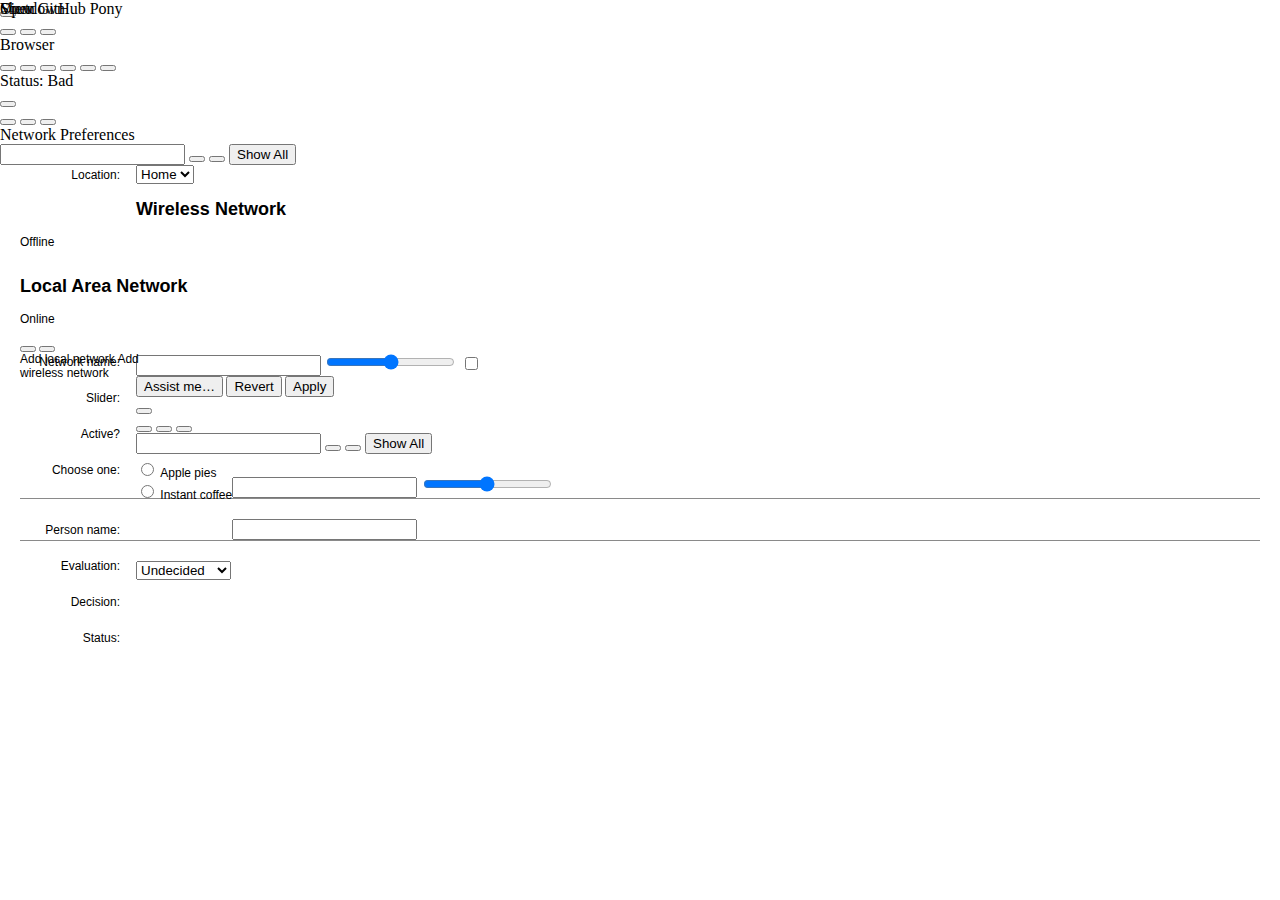
==== commit 06a7cc9b: "Upodate demos to use new stylesheet workflow." ====
--- a/Demos/index.html
+++ b/Demos/index.html
@@ -11,26 +11,39 @@
 	<link rel="lsd stylesheet" href="./Assets/Styles/Widgets.css">
 	<script>
 	  window.addEvent('domready', function() {
-  		
-  		LSD.Sheet.decompile('lsd', function() {
+  		$$('link[rel*=lsd]').each(function(style) {
+  		  
+  		  new LSD.Sheet(style, function(sheet) {
+    		  $z = sheet;
+    	    var time = new Date().getTime()
+    	    if (window.console && console.profile) console.profile('Building layout')
+          $d = LSD.Layout.build(document.body);
+          $d.browser.content.setContent(new Element('div', {'html': 'Orange box of truth (260x100)<br>Resize window to see some <em>scrollbar magic</em><br>Minify window by clicking top right button', 'styles': {'background': 'orange', width: 260, height: 100, minHeight: 50}}));
+          $d.browser.fit();
+  	      if (window.console && console.profile) {
+  	        console.profileEnd('Building layout')
+  	        console.profile('Render styles')
+          }
+          $d.render()
+            var now = new Date().getTime();
+            //alert(now - time)
+          if (window.console && console.profile) (function() {
+    	      console.profileEnd('Render styles')
+    	    }).delay(200);
+  		  })
+  		})
   		//LSD.Sheet.compile();
   		
   		
-	    if (window.console && console.profile) console.profile('Network render')
+	    //
       
-	    var time = new Date().getTime()
-      $d = LSD.Layout.build(document.body);
-      $d.browser.content.setContent(new Element('div', {'html': 'Orange box of truth (260x100)<br>Resize window to see some <em>scrollbar magic</em><br>Minify window by clicking top right button', 'styles': {'background': 'orange', width: 260, height: 100, minHeight: 50}}));
-      //$d.browser.fit();
-      var now = new Date().getTime();
       //alert(now - time)
       
-	    if (window.console && console.profile) (function() {
-	      console.profileEnd('Network render')
-	    }).delay(200);
+	    //if (window.console && console.profile) (function() {
+	    //  console.profileEnd('Network render')
+	    //}).delay(200);
 	    
 	    //$p.fit();
-		});
   		
 	  });
 	</script>
@@ -112,14 +125,14 @@
         </div>
         <panel id='left'>
           <menu id='networks' kind='networks' type='list'>
-            <command inherit='full' itemspec='network'>
+            <div class='lsd tag-command' inherit='full' itemspec='network'>
               <h2 itempop='title'>Wireless Network</h2>
               <p itemprop='status'>Offline</p>
-            </command>
-            <command inherit='full'>
+            </div>
+            <div class='lsd tag-command' inherit='full'>
               <h2 itempop='title'>Local Area Network</h2>
               <p itemprop='status'>Online</p>
-            </command>
+            </div>
           </menu>
           <menu at='bottom' id='hub' tabindex='-1' type='toolbar'>
             <button class='is-disabled' id='remove'></button>
--- a/Demos/Assets/Styles/Widgets.css
+++ b/Demos/Assets/Styles/Widgets.css
@@ -37,7 +37,7 @@
 html > body .lsd.window header .lsd.id-buttons .lsd.button {
       -lsd-glyph-left: 0.5;
       -lsd-glyph-top: 0;
-      -lsd-glyph-color: hsb(0, 0, 0, 0);
+      -lsd-glyph-color: false;
       width: 13px;
       height: 13px;
       -lsd-corner-radius: 6;
@@ -64,15 +64,10 @@
 html > body .lsd.window header .lsd.id-buttons .lsd.button, html > body .lsd.window header .lsd.id-toggler {
   -lsd-shadow-color: hsb(0, 0, 85); }
 .lsd.window .lsd.button {
-  height: 20px;
-  cursor: pointer;
-  -lsd-fill-color: "[hsb(0, 0, 75), hsb(0, 0, 100, 0.3)]";
-  -lsd-background-color: "[hsb(0, 0, 95), hsb(0, 0, 0, 0)]";
-  -lsd-shadow-color: hsb(0, 0, 100, 0.4);
-  -lsd-stroke-color: hsb(0, 0, 45);
-  -lsd-glyph-color: hsb(0, 0, 30);
-  float: left;
-  margin-right: 5px; }
+  cursor: pointer; }
+.lsd.window menu .lsd.button {
+  margin-right: 5px;
+  height: 20px; }
 html > body .lsd.window .lsd.id-close {
   -lsd-glyph: ART.Glyphs.smallCross; }
 html > body .lsd.window .lsd.id-minimize {
@@ -122,7 +117,8 @@
 .lsd.window.fancy.is-focused {
   -lsd-stroke-color: hsb(0, 0, 50, 0.5); }
 html > body .lsd.window.fancy header .lsd.id-buttons.is-hover .lsd.button {
-  -lsd-glyph-color: hsb(0, 0, 20, 0.7); }
+  -lsd-glyph-color: hsb(0, 0, 20, 0.7);
+  -lsd-glyph-shadow-color: hsb(0, 0, 100, 0.5); }
 html > body .lsd.window.fancy.is-focused header .lsd.id-buttons .lsd.id-close, html > body .lsd.window.fancy header .lsd.id-buttons.is-hover .lsd.id-close {
   -lsd-fill-color: "['radial', {0: hsb(0, 95, 80), 0.9: hsb(0, 97, 73), 1: hsb(359, 65, 22)}, {cy: '55%', r: '42%', fy: '55%'}]";
   -lsd-stroke-color: "[hsb(359, 71, 60), hsb(359, 24, 75)]"; }
@@ -200,18 +196,6 @@
   width: 20px;
   -lsd-glyph-top: 5;
   -lsd-glyph-left: 5; }
-html > body .lsd.window.fancy.is-minified .lsd.id-toolbar .lsd.button.right {
-    -lsd-corner-radius-top-right: 3;
-    -lsd-corner-radius-bottom-right: 3;
-    -lsd-corner-radius-top-left: 0;
-    -lsd-corner-radius-bottom-left: 0;
-    margin-left: -1;
-    -lsd-glyph-left: 8;
-    -lsd-glyph-top: 6;
-    width: 25px; }
-html > body .lsd.window.fancy.is-minified .lsd.id-toolbar .lsd.button.is-text {
-    width: auto;
-    display: block; }
 .lsd.window.fancy .lsd.button {
   -lsd-stroke-color: hsb(0, 0, 60, 0.7);
   -lsd-background-color: "[hsb(0, 0, 96), hsb(0, 0, 82)]"; }
@@ -346,6 +330,7 @@
 
 .lsd.button {
 padding: 0px;
+float: left;
 -lsd-glyph: false;
 -lsd-glyph-stroke: 2;
 -lsd-glyph-color: hsb(0, 0, 0, 0.8);
@@ -353,6 +338,8 @@
 -lsd-glyph-width: 13;
 -lsd-glyph-top: 1;
 -lsd-glyph-left: 1;
+-lsd-glyph-shadow-offset-y: 1;
+-lsd-glyph-shadow-color: hsb(0, 0, 100);
 -lsd-stroke-color: hsb(0, 0, 25, 0.7);
 -lsd-stroke-width: 1;
 -lsd-corner-radius-bottom-left: 3;
@@ -423,7 +410,7 @@
 form.two-column .lsd.input[type=checkbox] {
       margin-top: 3px; }
 form.two-column .lsd.input[type=range], form.two-column .lsd.input[type=text] {
-      width: ART.Styles.calculate("width", 'parent - 150'); }
+      width: LSD.calculate("width", 'parent - 150'); }
 form.two-column .lsd.select {
     float: left; }
 form.two-column .field {
@@ -507,6 +494,7 @@
   -lsd-stroke-color: hsb(212, 58, 93);
   -lsd-background-color: hsb(0, 0, 100); }
 menu[type=list] .lsd.option {
+  display: block;
   width: auto;
   height: auto; }
 menu[type=list] .lsd.option.is-selected {
@@ -533,19 +521,20 @@
 position: absolute; }
 .lsd > svg ~ menu[type=context] , .lsd > svg ~ menu[type=toolbar] menu  {
   position: absolute; }
-menu[type=context].is-hidden, menu[type=toolbar] menu.is-hidden {
-  visibility: hidden; }
-
-menu[type=context] command, .lsd.select menu .lsd.option {
+
+menu[type=context] command {
 display: block;
-width: auto; }
-menu[type=context] command > .container, .lsd.select menu .lsd.option > .container {
+width: auto;
+-lsd-glyph-top: 5px;
+-lsd-glyph-left: 4px; }
+menu[type=context] command > .container {
   text-align: left;
-  padding: 0 10px;
+  padding: 0 10px 0 10px;
   line-height: 21px; }
 
 menu[type=context] command.is-selected {
--lsd-background-color: "[hsb(232, 55, 96), hsb(234, 74, 94)]"; }
+-lsd-background-color: "[hsb(232, 55, 96), hsb(234, 74, 94)]";
+-lsd-glyph-shadow-color: hsb(0, 0, 0); }
 menu[type=context] command.is-selected > .container {
   text-shadow: 0 -1px 0 #374683;
   -lsd-filter: dropshadow(color=#374683, offX=0, offY=-1px);
@@ -660,18 +649,27 @@
   -lsd-glyph-left: 5;
   -lsd-glyph-scale: 0.8;
   -lsd-glyph: ART.Glyphs.triangleDown; }
-.lsd.select menu .lsd.option.is-chosen {
-  -lsd-background-color: "[hsb(232, 55, 96), hsb(234, 74, 94)]"; }
-.lsd.select menu .lsd.option.is-chosen > .container {
-    text-shadow: 0 -1px 0 #374683;
-    -lsd-filter: dropshadow(color=#374683, offX=0, offY=-1px);
-    color: white; }
-.lsd.select menu .lsd.option.is-selected {
-  -lsd-glyph: ART.Glyphs.checkMark;
-  -lsd-glyph-top: 0px;
-  -lsd-glyph-left: 1px;
-  -lsd-glyph-scale: 1;
-  -lsd-glyph-color: hsb(0, 0, 0); }
+.lsd.select .lsd.option {
+  display: block;
+  width: auto;
+  -lsd-glyph-top: 5px;
+  -lsd-glyph-left: 4px; }
+.lsd.select .lsd.option > .container {
+    text-align: left;
+    padding: 0 10px 0 20px;
+    line-height: 21px; }
+.lsd.select .lsd.option.is-selected {
+    -lsd-glyph: ART.Glyphs.checkMark;
+    -lsd-glyph-scale: 1.2;
+    -lsd-glyph-color: hsb(0, 0, 0); }
+.lsd.select .lsd.option.is-chosen {
+    -lsd-background-color: "[hsb(232, 55, 96), hsb(234, 74, 94)]";
+    -lsd-glyph-shadow-color: hsb(0, 0, 0);
+    -lsd-glyph-color: hsb(0, 0, 100); }
+.lsd.select .lsd.option.is-chosen > .container {
+      text-shadow: 0 -1px 0 #374683;
+      -lsd-filter: dropshadow(color=#374683, offX=0, offY=-1px);
+      color: white; }
 
 .lsd.input, .lsd.textarea {
 -lsd-corner-radius: 1;
@@ -768,7 +766,6 @@
   -lsd-corner-radius: 1;
   -lsd-arrow-side: bottom;
   -lsd-arrow-position: 0px;
-  -lsd-fill-color: hsb(0, 0, 41);
   -lsd-fill-color: "[hsb(0, 0, 80), hsb(0, 0, 60)]";
   -lsd-reflection-color: "[hsb(0, 0, 100, 0.2), hsb(0, 0, 100, 0)]";
   -lsd-stroke-width: 1px;
@@ -799,6 +796,7 @@
   -lsd-glyph-left: 2;
   -lsd-glyph-top: 2;
   -lsd-glyph-color: hsb(0, 0, 40);
+  -lsd-glyph-shadow-color: hsb(0, 0, 60);
   height: 20px;
   width: 20px;
   margin-top: 2px;
@@ -817,6 +815,7 @@
   height: 14px;
   width: 14px;
   -lsd-glyph-color: hsb(0, 0, 100);
+  -lsd-glyph-shadow-color: hsb(0, 0, 30);
   -lsd-background-color: hsb(0, 0, 60);
   margin-top: 3px;
   margin-right: 4px;
@@ -892,6 +891,18 @@
   -lsd-glyph-top: 2;
   -lsd-glyph-left: 2;
   -lsd-glyph-scale: 1; }
+html > body .lsd.window.id-browser.is-minified .lsd.id-toolbar .lsd.button.right {
+    -lsd-corner-radius-top-right: 3;
+    -lsd-corner-radius-bottom-right: 3;
+    -lsd-corner-radius-top-left: 0;
+    -lsd-corner-radius-bottom-left: 0;
+    margin-left: -1;
+    -lsd-glyph-left: 8;
+    -lsd-glyph-top: 6;
+    width: 25px; }
+html > body .lsd.window.id-browser.is-minified .lsd.id-toolbar .lsd.button.is-text {
+    width: auto;
+    display: block; }
 html > body .lsd.window.id-browser.is-minified .lsd.id-toolbar .lsd.button.id-back {
     -lsd-arrow-width: 6;
     -lsd-arrow-height: 6; }
@@ -916,7 +927,7 @@
 html > body .lsd.window.id-network.is-minified .lsd.id-toolbar {
   display: none; }
 html > body .lsd.window.id-network .lsd.id-right {
-  width: ART.Styles.calculate("width", 'parent - left - 14'); }
+  width: LSD.calculate("width", 'parent - left - 14'); }
 html > body .lsd.window.id-network .lsd.id-content {
   height: auto;
   display: block;
@@ -936,7 +947,7 @@
       -lsd-reflection-offset: "[1, 3, '40%', 3]";
       -lsd-reflection-corner-radius: 60%; }
 html > body .lsd.window.id-network menu[kind=networks] {
-  height: ART.Styles.calculate("height", 'parent - hub - 1'); }
+  height: LSD.calculate("height", 'parent - hub - 1'); }
 html > body .lsd.window.id-network menu[kind=networks] .lsd.option {
     width: auto;
     display: block;
@@ -966,7 +977,7 @@
 text-shadow: 0 1px 0 #e5e5ee;
 -lsd-filter: dropshadow(color=#e5e5ee, offX=0, offY=1px);
 height: 22px;
-width: inherit;
+width: auto;
 font-family: Helvetica;
 font-size: 14px;
 -lsd-reflection-color: "[hsb(0, 0, 90), hsb(0, 0, 70)]";
@@ -1018,7 +1029,8 @@
   line-height: 24px; }
 html > body header.id-top menu[type=toolbar] .lsd.button.is-active, html > body header.id-top menu[type=toolbar] .lsd.button.is-selected, html > body header.id-top menu[type=toolbar] .lsd.option.is-active, html > body header.id-top menu[type=toolbar] .lsd.option.is-selected {
   -lsd-background-color: "[hsb(232, 55, 96), hsb(234, 74, 94)]";
-  -lsd-glyph-color: hsb(0, 0, 100); }
+  -lsd-glyph-color: hsb(0, 0, 100);
+  -lsd-glyph-shadow-color: hsb(0, 0, 0, 0.8); }
 html > body header.id-top menu[type=toolbar] .lsd.button.is-active > .container, html > body header.id-top menu[type=toolbar] .lsd.button.is-selected > .container, html > body header.id-top menu[type=toolbar] .lsd.option.is-active > .container, html > body header.id-top menu[type=toolbar] .lsd.option.is-selected > .container {
     text-shadow: 0 -1px 0 #374683;
     -lsd-filter: dropshadow(color=#374683, offX=0, offY=-1px);
@@ -1042,9 +1054,6 @@
 
 v\:* {
 background: transparent; }
-
-.lsd.* {
--lsd-shadow-blur: 0; }
 
 *:focus {
 outline: none; }
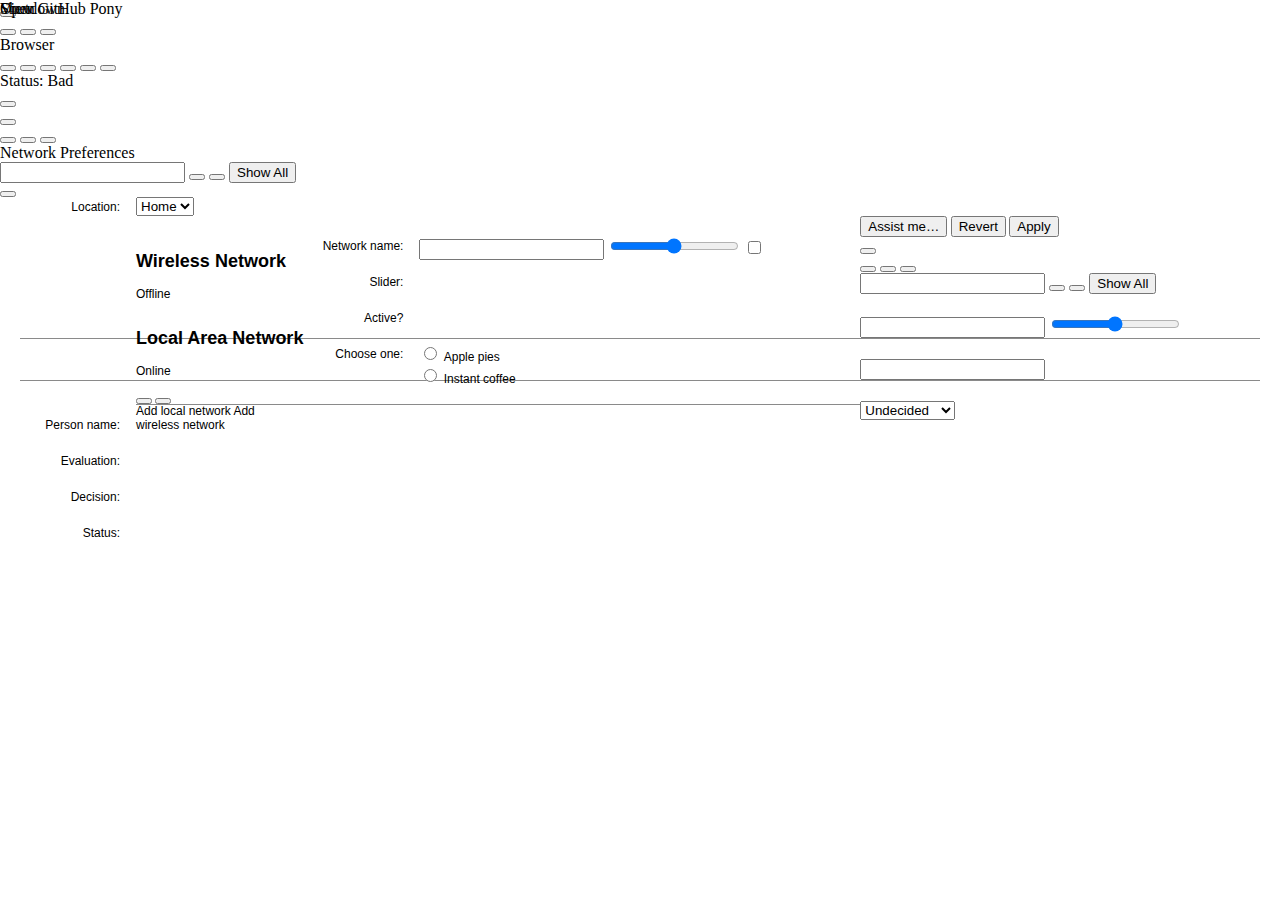
==== commit be3ac785: "Use some of new CSS capabilities" ====
--- a/Demos/index.html
+++ b/Demos/index.html
@@ -14,13 +14,11 @@
   		$$('link[rel*=lsd]').each(function(style) {
   		  
   		  new LSD.Sheet(style, function(sheet) {
-    		  $z = sheet;
     	    var time = new Date().getTime()
     	    if (window.console && console.profile) console.profile('Building layout')
           $d = LSD.Layout.build(document.body);
-          $d.browser.content.setContent(new Element('div', {'html': 'Orange box of truth (260x100)<br>Resize window to see some <em>scrollbar magic</em><br>Minify window by clicking top right button', 'styles': {'background': 'orange', width: 260, height: 100, minHeight: 50}}));
-          $d.browser.fit();
-  	      if (window.console && console.profile) {
+          $d.browser.content.setContent(new Element('div', {'html': 'Orange box of truth<br>Resize window to see some <em>scrollbar magic</em><br>Minify window by clicking top right button', 'styles': {'background': 'orange', width: 256, height: 100, minHeight: 50}}));
+          if (window.console && console.profile) {
   	        console.profileEnd('Building layout')
   	        console.profile('Render styles')
           }
@@ -32,25 +30,12 @@
     	    }).delay(200);
   		  })
   		})
-  		//LSD.Sheet.compile();
-  		
-  		
-	    //
-      
-      //alert(now - time)
-      
-	    //if (window.console && console.profile) (function() {
-	    //  console.profileEnd('Network render')
-	    //}).delay(200);
-	    
-	    //$p.fit();
-  		
 	  });
 	</script>
 </head>
 <body kind='desktop'>
   <header id='top'>
-    <menu kind='commands' type='toolbar' class='autoselect'>
+    <menu kind='commands' type='toolbar' class='autoselect' tabindex="0">
       <menu id='shutdown' title='Demo' inherit='partial'>
         <command id='demo-shutdown' inherit='partial'>Shutdown</command>
       </menu>
@@ -62,7 +47,7 @@
         <command id='file-open' inherit='partial'>Open</command>
       </menu>
     </menu>
-    <menu at='right top' kind='notification' type='toolbar' class='autoselect'>
+    <menu at='right top' kind='notification' type='toolbar' class='autoselect' tabindex="0">
       <command id='settings' inherit='full'></command>
       <command id='search' inherit='full'></command>
       <command id='time' inherit='full' kind='time'></command>
@@ -72,16 +57,16 @@
   <menu kind='icons' type='list'></menu>
   <menu kind='dock' type='toolbar'></menu>
   
-  <window class='fancy' draggable='draggable' fitting='fitting' id='browser' resizable-content='resizable-content' resizable='resizable' shape='arrow' style='top: 50px; left: 50px' tabindex='0'>
+  <window type='application' class='fancy' draggable='draggable' id='browser' resizable='true' shape='arrow' style='top: 50px; left: 50px' tabindex='0'>
     <header>
       <button id='toggler' shy='shy'></button>
-      <menu hoverable='hoverable' id='buttons' shy='shy' tabindex='-1' type='toolbar'>
+      <menu hoverable='hoverable' id='buttons' shy='shy' type='toolbar'>
         <button id='close'></button>
         <button id='minimize'></button>
         <button id='maximize'></button>
       </menu>
       <div container='container' id='title'>Browser</div>
-      <menu id='toolbar' tabindex='-1' type='toolbar'>
+      <menu id='toolbar' type='toolbar'>
         <button id='back' shape='arrow'></button>
         <button class='is-disabled' id='forward'></button>
         <button id='search'></button>
@@ -93,20 +78,20 @@
     <section container='container' id='content' scrollable='scrollable'></section>
     <footer class='flexible' shape='arrow'>
       <div container='container' id='status'>Status: Bad</div>
-      <glyph at='top right' id='handle' name='drag-handle'></glyph>
+      <button at='top right' id='handle' name='drag-handle'></button>
     </footer>
   </window>
   
-  <window class='fancy' draggable='true' id='network' resizable-content='true' resizable='true' resizer-modifiers-y='false' style='top: 300px; left: 300px' tabindex='0'>
+  <window type='application' class='fancy' draggable='true' id='network' resizable='x' style='top: 300px; left: 300px' tabindex='0'>
     <header>
       <button id='toggler' shy='shy'></button>
-      <menu hoverable='hoverable' id='buttons' shy='shy' tabindex='-1' type='toolbar'>
+      <menu hoverable='hoverable' id='buttons' shy='shy' type='toolbar'>
         <button id='close'></button>
         <button class='is-disabled' id='minimize'></button>
         <button class='is-disabled' id='maximize'></button>
       </menu>
       <div container='container' id='title'>Network Preferences</div>
-      <menu id='toolbar' tabindex='-1' type='toolbar'>
+      <menu id='toolbar' type='toolbar'>
         <input id='search' type='search' />
         <button class='left' id='back'></button>
         <button class='right is-disabled' id='forward'></button>
@@ -114,7 +99,7 @@
       </menu>
     </header>
     <section container='container' id='content'>
-      <glyph at='bottom right' id='handle' name='drag-handle'></glyph>
+      <button at='top right' id='handle' name='drag-handle'></button>
       <form action='/' class='two-column' id='networking'>
         <div id='legend'>
           <label for='location'>Location:</label>
@@ -123,18 +108,18 @@
             <option inherit='partial'>Work</option>
           </select>
         </div>
-        <panel id='left'>
-          <menu id='networks' kind='networks' type='list'>
+        <section class="panel" id='left'>
+          <menu id='networks' kind='networks' type='list' tabindex="0">
             <div class='lsd tag-command' inherit='full' itemspec='network'>
-              <h2 itempop='title'>Wireless Network</h2>
+              <h2 itemprop='title'>Wireless Network</h2>
               <p itemprop='status'>Offline</p>
             </div>
             <div class='lsd tag-command' inherit='full'>
-              <h2 itempop='title'>Local Area Network</h2>
+              <h2 itemprop='title'>Local Area Network</h2>
               <p itemprop='status'>Online</p>
             </div>
           </menu>
-          <menu at='bottom' id='hub' tabindex='-1' type='toolbar'>
+          <menu at='bottom' id='hub' type='toolbar'>
             <button class='is-disabled' id='remove'></button>
             <menu id='add' inherit='partial'>
               <command inherit='partial'>Add local network</command>
@@ -142,8 +127,8 @@
             </menu>
             <button id='configure'></button>
           </menu>
-        </panel>
-        <panel id='right'>
+        </section>
+        <section class="panel" id='right'>
           <label for='network_name'>Network name:</label>
           <input id='network_name' />
           <label for='count'>Slider:</label>
@@ -161,8 +146,8 @@
               <label for='instant_coffee'>Instant coffee</label>
             </div>
           </div>
-        </panel>
-        <menu id='actions' type='toolbar'>
+        </section>
+        <menu type='toolbar'>
           <button id='assist'>Assist me…</button>
           <button class='is-disabled' id='revert'>Revert</button>
           <button class='is-disabled' id='revert'>Apply</button>
@@ -174,16 +159,16 @@
   
   
   
-  <window class='fancy' draggable='draggable' id='preferences' style='top: 50px; left: 550px' tabindex='0'>
+  <window type='application' class='fancy' draggable='draggable' id='preferences' style='top: 50px; left: 550px' tabindex='0'>
     <header>
       <button id='toggler' shy='shy'></button>
-      <menu hoverable='hoverable' id='buttons' shy='shy' tabindex='-1' type='toolbar'>
+      <menu hoverable='hoverable' id='buttons' shy='shy' type='toolbar'>
         <button id='close'></button>
         <button class='is-disabled' id='minimize'></button>
         <button class='is-disabled' id='maximize'></button>
       </menu>
       <div container='container' id='title'></div>
-      <menu id='toolbar' tabindex='-1' type='toolbar'>
+      <menu id='toolbar' type='toolbar'>
         <input id='search' type='search' />
         <button class='left' id='back'></button>
         <button class='right is-disabled' id='forward'></button>
--- a/Demos/Assets/Styles/Widgets.css
+++ b/Demos/Assets/Styles/Widgets.css
@@ -7,100 +7,105 @@
 -lsd-shadow-offset-y: 5;
 -lsd-shadow-color: hsb(0, 0, 0, 0.5);
 line-height: 16px; }
-.lsd.window.is-draggable {
-  position: absolute; }
+.lsd.window[draggable=true] {
+  position: absolute;
+  -webkit-user-drag: none;
+  -moz-user-drag: none; }
 .lsd.window footer, .lsd.window header {
   width: auto;
   display: block; }
-html > body .lsd.window .lsd.id-content {
-  width: 300px;
+html body .lsd.window .lsd.id-content {
+  width: auto;
+  height: auto;
   -lsd-min-height: 50; }
 .lsd.window header {
   cursor: default;
   font: 14px Helvetica; }
-html > body .lsd.window header .lsd.input.id-search {
+html body .lsd.window header .lsd.input.id-search {
     float: right; }
-html > body .lsd.window header .lsd.id-title {
+html body .lsd.window header .lsd.id-title {
     z-index: 4;
     text-align: center;
     font-size: 13px;
     color: #555555; }
-html > body .lsd.window header .lsd.id-title .container {
+html body .lsd.window header .lsd.id-title .container {
       text-shadow: 0 1px 0 #e5e5ee;
       -lsd-filter: dropshadow(color=#e5e5ee, offX=0, offY=1px); }
-html > body .lsd.window header .lsd.id-buttons {
+html body .lsd.window header .lsd.id-buttons {
     float: left;
     height: 16px;
     position: relative;
     z-index: 5;
     margin-right: 5px; }
-html > body .lsd.window header .lsd.id-buttons .lsd.button {
+html body .lsd.window header .lsd.id-buttons .lsd.button {
       -lsd-glyph-left: 0.5;
       -lsd-glyph-top: 0;
-      -lsd-glyph-color: false;
+      -lsd-glyph-color: none;
       width: 13px;
       height: 13px;
       -lsd-corner-radius: 6;
-      -lsd-reflection-color: "['radial', {0.4: hsb(0, 0, 100, 0.6), 0.9: hsb(0, 0, 100, 0)}, {cy: '10%', r: '17%', fy: '50%'}]";
-      -lsd-background-color: "['radial', {0: hsb(0, 0, 100, 0.7), 0.35: hsb(0, 0, 100, 0.6), 1: hsb(0,0,100,0.2)}, {cy: '90%', r: '60%', fy: '80%'}]";
-      -lsd-fill-color: "['radial', {0: hsb(100, 0, 76), 0.8: hsb(95, 0, 73), 1: hsb(103, 0, 43, 0.7)}, {cy: '55%', r: '44%', fy: '55%'}]";
-      -lsd-stroke-color: "[hsb(55, 0, 40), hsb(45, 0, 75)]"; }
-html > body .lsd.window header .lsd.id-toggler {
+      -lsd-reflection-color: radial-gradient("{0.4: hsb(0, 0, 100, 0.6), 0.9: hsb(0, 0, 100, 0)}, {cy: '10%', r: '17%', fy: '50%'}");
+      -lsd-background-color: radial-gradient("{0: hsb(0, 0, 100, 0.7), 0.35: hsb(0, 0, 100, 0.6), 1: hsb(0,0,100,0.2)}, {cy: '90%', r: '60%', fy: '80%'}");
+      -lsd-fill-color: radial-gradient("{0: hsb(100, 0, 76), 0.8: hsb(95, 0, 73), 1: hsb(103, 0, 43, 0.7)}, {cy: '55%', r: '44%', fy: '55%'}");
+      -lsd-stroke-color: gradient(hsb(55, 0, 40), hsb(45, 0, 75)); }
+html body .lsd.window header .lsd.id-toggler {
     float: right;
     margin-left: -20;
     margin-right: 0px;
     height: 8px;
     width: 18px;
     -lsd-corner-radius: 4;
-    -lsd-reflection-color: "[hsb(0, 0, 100, 0.5), hsb(0, 0, 40, 0.5), hsb(0, 0, 100, 0.5)]";
-    -lsd-background-color: "[hsb(0, 0, 90, 0.3), hsb(0, 0, 100, 0.9)]";
+    -lsd-reflection-color: gradient(hsb(0, 0, 100, 0.5), hsb(0, 0, 40, 0.5), hsb(0, 0, 100, 0.5));
+    -lsd-background-color: gradient(hsb(0, 0, 90, 0.3), hsb(0, 0, 100, 0.9));
     z-index: 5; }
-html > body .lsd.window header .lsd.id-toggler.is-active {
-      -lsd-fill-color: "[hsb(210, 61, 90), hsb(202, 95, 100)]"; }
-html > body .lsd.window header .lsd.id-buttons .lsd.button, html > body .lsd.window header .lsd.id-toggler, html > body .lsd.window .lsd.id-toolbar .lsd.button, .lsd.window .lsd.input, html > body .lsd.window .lsd.id-legend .lsd.select {
+html body .lsd.window header .lsd.id-toggler.is-active {
+      -lsd-fill-color: gradient(hsb(210, 61, 90), hsb(202, 95, 100)); }
+html body .lsd.window header .lsd.id-buttons .lsd.button, html body .lsd.window header .lsd.id-toggler, html body .lsd.window .lsd.id-toolbar .lsd.button, .lsd.window .lsd.input, html body .lsd.window .lsd.id-legend .lsd.select {
   -lsd-shadow-blur: 0;
   -lsd-shadow-offset-y: 1;
   -lsd-shadow-color: hsb(0, 0, 77); }
-html > body .lsd.window header .lsd.id-buttons .lsd.button, html > body .lsd.window header .lsd.id-toggler {
+html body .lsd.window header .lsd.id-buttons .lsd.button, html body .lsd.window header .lsd.id-toggler {
   -lsd-shadow-color: hsb(0, 0, 85); }
 .lsd.window .lsd.button {
   cursor: pointer; }
 .lsd.window menu .lsd.button {
   margin-right: 5px;
   height: 20px; }
-html > body .lsd.window .lsd.id-close {
-  -lsd-glyph: ART.Glyphs.smallCross; }
-html > body .lsd.window .lsd.id-minimize {
-  -lsd-glyph: ART.Glyphs.smallMinus; }
-html > body .lsd.window .lsd.id-maximize {
-  -lsd-glyph: ART.Glyphs.smallPlus; }
-html > body .lsd.window .lsd.id-bookmark {
-  -lsd-glyph: ART.Glyphs.smallPlus; }
-html > body .lsd.window footer .lsd.id-handle[at="top .lsd.right"] {
+html body .lsd.window .lsd.id-close {
+  -lsd-glyph-shape: glyph("smallCross"); }
+html body .lsd.window .lsd.id-minimize {
+  -lsd-glyph-shape: glyph("smallMinus"); }
+html body .lsd.window .lsd.id-maximize {
+  -lsd-glyph-shape: glyph("smallPlus"); }
+html body .lsd.window footer .lsd.id-handle[at="top .lsd.right"] {
   margin-top: 1px;
   margin-right: 1px; }
-html > body .lsd.window footer .lsd.id-status > .container {
+html body .lsd.window footer .lsd.id-status > .container {
   padding: 0 5px;
   color: #999999;
   text-shadow: 0 1px 0 #e5e5ee;
   -lsd-filter: dropshadow(color=#e5e5ee, offX=0, offY=1px);
   font: 12px/16px Helvetica; }
-html > body .lsd.window.is-focused footer .lsd.id-status > .container {
+html body .lsd.window.is-focused footer .lsd.id-status > .container {
   color: #666666; }
-html > body .lsd.window .lsd.id-handle {
+html body .lsd.window .lsd.id-handle {
+  -lsd-glyph-color: hsb(0, 0, 40, 0.5); }
+html body .lsd.window.is-focused .lsd.id-handle {
+  -lsd-glyph-color: hsb(0, 0, 30, 0.5); }
+html body .lsd.window .lsd.id-handle {
+  -lsd-stroke-width: 0;
   position: absolute;
+  -lsd-corner-radius: 0;
+  -lsd-background-color: none;
   z-index: 10;
-  -lsd-glyph: ART.Glyphs.resize;
-  -lsd-glyph-color: hsb(0, 0, 50, 0.5);
-  -lsd-glyph-top: 2;
-  -lsd-glyph-left: 0;
+  -lsd-glyph-shape: glyph("resize");
   width: 13px;
   height: 15px;
   -lsd-shadow-color: hsb(0, 0, 0, 0.4);
   -lsd-touchable: true;
   float: right;
   cursor: se-resize; }
-html > body .lsd.window .lsd.id-handle.is-active {
+html body .lsd.window .lsd.id-handle.is-active {
     -lsd-glyph-color: hsb(0, 0, 100, 0.7);
     -lsd-shadow-color: hsb(0, 0, 0, 0.6); }
 
@@ -116,27 +121,27 @@
 z-index: 10; }
 .lsd.window.fancy.is-focused {
   -lsd-stroke-color: hsb(0, 0, 50, 0.5); }
-html > body .lsd.window.fancy header .lsd.id-buttons.is-hover .lsd.button {
+html body .lsd.window.fancy header .lsd.id-buttons.is-hover .lsd.button {
   -lsd-glyph-color: hsb(0, 0, 20, 0.7);
   -lsd-glyph-shadow-color: hsb(0, 0, 100, 0.5); }
-html > body .lsd.window.fancy.is-focused header .lsd.id-buttons .lsd.id-close, html > body .lsd.window.fancy header .lsd.id-buttons.is-hover .lsd.id-close {
-  -lsd-fill-color: "['radial', {0: hsb(0, 95, 80), 0.9: hsb(0, 97, 73), 1: hsb(359, 65, 22)}, {cy: '55%', r: '42%', fy: '55%'}]";
-  -lsd-stroke-color: "[hsb(359, 71, 60), hsb(359, 24, 75)]"; }
-html > body .lsd.window.fancy.is-focused header .lsd.id-buttons .lsd.id-close.is-active, html > body .lsd.window.fancy header .lsd.id-buttons.is-hover .lsd.id-close.is-active {
-    -lsd-fill-color: "['radial', {0: hsb(0, 95, 70), 0.8: hsb(0, 97, 63), 1: hsb(359, 65, 32)}, {cy: '55%', r: '42%', fy: '55%'}]"; }
-html > body .lsd.window.fancy.is-focused header .lsd.id-buttons .lsd.id-minimize, html > body .lsd.window.fancy header .lsd.id-buttons.is-hover .lsd.id-minimize {
-  -lsd-fill-color: "['radial', {0: hsb(58, 95, 80), 0.8: hsb(28, 66, 85), 1: hsb(2, 64, 58)}, {cy: '55%', r: '44%', fy: '55%'}]";
-  -lsd-stroke-color: "[hsb(55, 71, 40), hsb(45, 24, 75)]"; }
-html > body .lsd.window.fancy.is-focused header .lsd.id-buttons .lsd.id-minimize.is-active, html > body .lsd.window.fancy header .lsd.id-buttons.is-hover .lsd.id-minimize.is-active {
-    -lsd-fill-color: "['radial', {0: hsb(58, 95, 70), 0.8: hsb(28, 66, 75), 1: hsb(2, 64, 48)}, {cy: '55%', r: '44%', fy: '55%'}]"; }
-html > body .lsd.window.fancy.is-focused header .lsd.id-buttons .lsd.id-maximize, html > body .lsd.window.fancy header .lsd.id-buttons.is-hover .lsd.id-maximize {
-  -lsd-fill-color: "['radial', {0: hsb(100, 76, 76), 0.8: hsb(95, 46, 73), 1: hsb(103, 53, 43)}, {cy: '55%', r: '44%', fy: '55%'}]";
-  -lsd-stroke-color: "[hsb(55, 71, 40), hsb(45, 24, 75)]"; }
-html > body .lsd.window.fancy.is-focused header .lsd.id-buttons .lsd.id-maximize.is-active, html > body .lsd.window.fancy header .lsd.id-buttons.is-hover .lsd.id-maximize.is-active {
-    -lsd-fill-color: "['radial', {0: hsb(100, 76, 66), 0.8: hsb(95, 46, 63), 1: hsb(103, 53, 33)}, {cy: '55%', r: '44%', fy: '55%'}]"; }
-html > body .lsd.window.fancy .lsd.id-content {
-  -lsd-background-color: "[hsb(0, 0, 93), hsb(0, 0, 93)]"; }
-html > body .lsd.window.fancy .lsd.panel.id-right {
+html body .lsd.window.fancy.is-focused header .lsd.id-buttons .lsd.id-close, html body .lsd.window.fancy header .lsd.id-buttons.is-hover .lsd.id-close {
+  -lsd-fill-color: radial-gradient("{0: hsb(0, 95, 80), 0.9: hsb(0, 97, 73), 1: hsb(359, 65, 22)}, {cy: '55%', r: '42%', fy: '55%'}");
+  -lsd-stroke-color: gradient(hsb(359, 71, 60), hsb(359, 24, 75)); }
+html body .lsd.window.fancy.is-focused header .lsd.id-buttons .lsd.id-close.is-active, html body .lsd.window.fancy header .lsd.id-buttons.is-hover .lsd.id-close.is-active {
+    -lsd-fill-color: radial-gradient("{0: hsb(0, 95, 70), 0.8: hsb(0, 97, 63), 1: hsb(359, 65, 32)}, {cy: '55%', r: '42%', fy: '55%'}"); }
+html body .lsd.window.fancy.is-focused header .lsd.id-buttons .lsd.id-minimize, html body .lsd.window.fancy header .lsd.id-buttons.is-hover .lsd.id-minimize {
+  -lsd-fill-color: radial-gradient("{0: hsb(58, 95, 80), 0.8: hsb(28, 66, 85), 1: hsb(2, 64, 58)}, {cy: '55%', r: '44%', fy: '55%'}");
+  -lsd-stroke-color: gradient(hsb(55, 71, 40), hsb(45, 24, 75)); }
+html body .lsd.window.fancy.is-focused header .lsd.id-buttons .lsd.id-minimize.is-active, html body .lsd.window.fancy header .lsd.id-buttons.is-hover .lsd.id-minimize.is-active {
+    -lsd-fill-color: radial-gradient("{0: hsb(58, 95, 70), 0.8: hsb(28, 66, 75), 1: hsb(2, 64, 48)}, {cy: '55%', r: '44%', fy: '55%'}"); }
+html body .lsd.window.fancy.is-focused header .lsd.id-buttons .lsd.id-maximize, html body .lsd.window.fancy header .lsd.id-buttons.is-hover .lsd.id-maximize {
+  -lsd-fill-color: radial-gradient("{0: hsb(100, 76, 76), 0.8: hsb(95, 46, 73), 1: hsb(103, 53, 43)}, {cy: '55%', r: '44%', fy: '55%'}");
+  -lsd-stroke-color: gradient(hsb(55, 71, 40), hsb(45, 24, 75)); }
+html body .lsd.window.fancy.is-focused header .lsd.id-buttons .lsd.id-maximize.is-active, html body .lsd.window.fancy header .lsd.id-buttons.is-hover .lsd.id-maximize.is-active {
+    -lsd-fill-color: radial-gradient("{0: hsb(100, 76, 66), 0.8: hsb(95, 46, 63), 1: hsb(103, 53, 33)}, {cy: '55%', r: '44%', fy: '55%'}"); }
+html body .lsd.window.fancy .lsd.id-content {
+  -lsd-background-color: gradient(hsb(0, 0, 93), hsb(0, 0, 93)); }
+html body .lsd.window.fancy .lsd.panel.id-right {
   -lsd-inner-shadow-color: hsb(0, 0, 0, 0.15); }
 .lsd.window.fancy.is-focused {
   -lsd-shadow-offset-y: 5;
@@ -144,20 +149,20 @@
   z-index: 20;
   -lsd-stroke-color: hsb(0, 0, 10, 0.5); }
 .lsd.window.fancy.is-focused header, .lsd.window.fancy.is-focused footer {
-    -lsd-background-color: "[hsb(0, 0, 81), hsb(0, 0, 65)]"; }
+    -lsd-background-color: gradient(hsb(0, 0, 81), hsb(0, 0, 65)); }
 .lsd.window.fancy.is-focused header {
     border-bottom-color: #515151; }
 .lsd.window.fancy.is-focused footer {
     border-top-color: #515151; }
-html > body .lsd.window.fancy.is-focused .lsd.id-content {
-    -lsd-background-color: "[hsb(0, 0, 93), hsb(0, 0, 83)]"; }
-html > body .lsd.window.fancy.is-focused .lsd.panel.id-right {
+html body .lsd.window.fancy.is-focused .lsd.id-content {
+    -lsd-background-color: gradient(hsb(0, 0, 93), hsb(0, 0, 83)); }
+html body .lsd.window.fancy.is-focused .lsd.panel.id-right {
     -lsd-inner-shadow-color: hsb(0, 0, 0, 0.25); }
 .lsd.window.fancy.is-focused .lsd.button {
     -lsd-stroke-color: hsb(0, 0, 33);
-    -lsd-background-color: "[hsb(0, 0, 100), hsb(0, 0, 72)]"; }
+    -lsd-background-color: gradient(hsb(0, 0, 100), hsb(0, 0, 72)); }
 .lsd.window.fancy header, .lsd.window.fancy footer {
-  -lsd-background-color: "[hsb(0, 0, 95), hsb(0, 0, 85)]"; }
+  -lsd-background-color: gradient(hsb(0, 0, 95), hsb(0, 0, 85)); }
 .lsd.window.fancy header {
   border-bottom-color: #999999; }
 .lsd.window.fancy footer {
@@ -165,7 +170,7 @@
 .lsd.window.fancy.is-dragged {
   -lsd-stroke-color: hsb(0, 0, 10, 0.2);
   -lsd-shadow-offset-y: 12; }
-html > body .lsd.window.fancy.is-dragged .lsd.id-title {
+html body .lsd.window.fancy.is-dragged .lsd.id-title {
     cursor: move; }
 .lsd.window.fancy header {
   -lsd-corner-radius-top-left: inherit;
@@ -177,36 +182,34 @@
   height: auto;
   border-bottom-width: 1px;
   border-bottom-style: solid; }
-html > body .lsd.window.fancy .lsd.id-toolbar {
+html body .lsd.window.fancy .lsd.id-toolbar {
   clear: both;
   padding-top: 5px; }
-html > body .lsd.window.fancy .lsd.id-content {
-  height: 150px; }
 .lsd.window.fancy footer {
   -lsd-corner-radius-bottom-left: inherit;
   -lsd-corner-radius-bottom-right: inherit;
   height: auto;
   border-top-width: 1px;
   border-top-style: solid; }
-html > body .lsd.window.fancy.is-minified .lsd.id-content {
-  -lsd-reflection-color: "[hsb(0, 0, 80, 0.5), hsb(0, 0, 70, 0.7)]";
-  -lsd-background-color: "[hsb(0, 0, 100, 0.5), hsb(0, 0, 0, 0)]"; }
-html > body .lsd.window.fancy.is-minified .lsd.id-toolbar .lsd.button {
+html body .lsd.window.fancy.is-minified .lsd.id-content {
+  -lsd-reflection-color: gradient(hsb(0, 0, 80, 0.5), hsb(0, 0, 70, 0.7));
+  -lsd-background-color: gradient(hsb(0, 0, 100, 0.5), hsb(0, 0, 0, 0)); }
+html body .lsd.window.fancy.is-minified .lsd.id-toolbar .lsd.button {
   height: 20px;
   width: 20px;
   -lsd-glyph-top: 5;
   -lsd-glyph-left: 5; }
 .lsd.window.fancy .lsd.button {
   -lsd-stroke-color: hsb(0, 0, 60, 0.7);
-  -lsd-background-color: "[hsb(0, 0, 96), hsb(0, 0, 82)]"; }
+  -lsd-background-color: gradient(hsb(0, 0, 96), hsb(0, 0, 82)); }
 .lsd.window.fancy .lsd.button.is-active {
-    -lsd-background-color: "[hsb(0, 0, 40), hsb(0, 0, 74)]"; }
+    -lsd-background-color: gradient(hsb(0, 0, 40), hsb(0, 0, 74)); }
 .lsd.window.fancy .lsd.button.is-disabled {
     -lsd-glyph-color: hsb(0, 0, 50);
     color: #777777;
     cursor: default; }
 .lsd.window.fancy .lsd.button.is-active {
-    -lsd-fill-color: "[hsb(205, 25, 60), hsb(0, 0, 0, 0)]";
+    -lsd-fill-color: gradient(hsb(205, 25, 60), hsb(0, 0, 0, 0));
     -lsd-glyph-color: hsb(0, 0, 100); }
 .lsd.window.fancy .lsd.button.is-text {
     width: auto;
@@ -232,46 +235,45 @@
     -lsd-glyph-left: 8;
     -lsd-glyph-top: 6;
     width: 25px; }
-html > body .lsd.window.fancy .lsd.button.id-search {
-    -lsd-glyph: ART.Glyphs.search; }
-html > body .lsd.window.fancy .lsd.button.id-bookmark {
-    -lsd-glyph: ART.Glyphs.smallPlus; }
-html > body .lsd.window.fancy .lsd.button.id-reload {
-    -lsd-glyph: ART.Glyphs.refresh; }
-html > body .lsd.window.fancy .lsd.button.id-wrench {
-    -lsd-glyph: ART.Glyphs.wrench; }
-html > body .lsd.window.fancy .lsd.button.id-back {
-    -lsd-glyph: ART.Glyphs.triangleLeft; }
-html > body .lsd.window.fancy .lsd.button.id-forward {
-    -lsd-glyph: ART.Glyphs.triangleRight; }
+html body .lsd.window.fancy .lsd.button.id-search {
+    -lsd-glyph-shape: glyph("search"); }
+html body .lsd.window.fancy .lsd.button.id-bookmark {
+    -lsd-glyph-shape: glyph("plus"); }
+html body .lsd.window.fancy .lsd.button.id-reload {
+    -lsd-glyph-shape: glyph("refresh"); }
+html body .lsd.window.fancy .lsd.button.id-wrench {
+    -lsd-glyph-shape: glyph("wrench"); }
+html body .lsd.window.fancy .lsd.button.id-back {
+    -lsd-glyph-shape: glyph("triangleLeft");
+    -lsd-glyph-scale: 0.65; }
+html body .lsd.window.fancy .lsd.button.id-forward {
+    -lsd-glyph-shape: glyph("triangleRight");
+    -lsd-glyph-scale: 0.65; }
 .lsd.window.fancy .lsd.scrollbar {
   position: absolute;
-  -lsd-fill-color: "[hsb(0, 0, 30, 0.4), hsb(0, 0, 50, 0.5)]";
-  -lsd-reflection-color: "[hsb(31, 0, 100, 0.3), hsb(45, 0, 50, 0)]";
+  -lsd-fill-color: gradient(hsb(0, 0, 30, 0.4), hsb(0, 0, 50, 0.5));
+  -lsd-reflection-color: gradient(hsb(31, 0, 100, 0.3), hsb(45, 0, 50, 0));
   -lsd-stroke-width: 0;
   -lsd-stroke-color: hsb(0, 0, 0, 0.3); }
 .lsd.window.fancy .lsd.scrollbar .lsd.button {
     height: 16px;
     width: 16px;
     margin-left: 0px;
-    -lsd-glyph-scale: 0.8;
-    -lsd-glyph-top: 4;
-    -lsd-glyph-left: 4;
     -lsd-stroke-width: 0;
     margin-right: 0; }
 .lsd.window.fancy .lsd.scrollbar.is-vertical {
     top: 0;
     right: 0; }
-html > body .lsd.window.fancy .lsd.scrollbar.is-vertical .lsd.button.id-decrementor {
+html body .lsd.window.fancy .lsd.scrollbar.is-vertical .lsd.button.id-decrementor {
       top: 0;
-      -lsd-glyph: ART.Glyphs.triangleUp;
+      -lsd-glyph-shape: glyph("triangleUp");
       -lsd-corner-radius-top-right: 3;
       -lsd-corner-radius-bottom-right: 0;
       -lsd-corner-radius-top-left: 3;
       -lsd-corner-radius-bottom-left: 0; }
-html > body .lsd.window.fancy .lsd.scrollbar.is-vertical .lsd.button.id-incrementor {
+html body .lsd.window.fancy .lsd.scrollbar.is-vertical .lsd.button.id-incrementor {
       bottom: 0;
-      -lsd-glyph: ART.Glyphs.triangleDown;
+      -lsd-glyph-shape: glyph("triangleDown");
       -lsd-corner-radius-top-right: 0;
       -lsd-corner-radius-bottom-right: 3;
       -lsd-corner-radius-top-left: 0;
@@ -279,15 +281,15 @@
 .lsd.window.fancy .lsd.scrollbar.is-horizontal {
     bottom: 0;
     left: 0; }
-html > body .lsd.window.fancy .lsd.scrollbar.is-horizontal .lsd.button.id-incrementor {
+html body .lsd.window.fancy .lsd.scrollbar.is-horizontal .lsd.button.id-incrementor {
       right: 0;
       -lsd-corner-radius-top-right: 3;
       -lsd-corner-radius-bottom-right: 3;
       -lsd-corner-radius-top-left: 0;
       -lsd-corner-radius-bottom-left: 0;
-      -lsd-glyph: ART.Glyphs.triangleRight; }
-html > body .lsd.window.fancy .lsd.scrollbar.is-horizontal .lsd.button.id-decrementor {
-      -lsd-glyph: ART.Glyphs.triangleLeft;
+      -lsd-glyph-shape: glyph("triangleRight"); }
+html body .lsd.window.fancy .lsd.scrollbar.is-horizontal .lsd.button.id-decrementor {
+      -lsd-glyph-shape: glyph("triangleLeft");
       -lsd-corner-radius-top-left: 3;
       -lsd-corner-radius-bottom-left: 3;
       -lsd-corner-radius-top-right: 0;
@@ -295,58 +297,57 @@
 
 .lsd.window.hud {
 -lsd-corner-radius: 15; }
-html > body .lsd.window.hud .lsd.id-content {
+html body .lsd.window.hud .lsd.id-content {
   height: 70px;
-  -lsd-background-color: "[hsb(0, 0, 0, 0.6), hsb(0, 0, 20, 0.5)]";
-  -lsd-reflection-color: "[hsb(0, 0, 100, 0.6), hsb(0, 0, 10, 0)]";
+  -lsd-background-color: gradient(hsb(0, 0, 0, 0.6), hsb(0, 0, 20, 0.5));
+  -lsd-reflection-color: gradient(hsb(0, 0, 100, 0.6), hsb(0, 0, 10, 0));
   -lsd-corner-radius-bottom-left: inherit;
   -lsd-corner-radius-bottom-right: inherit; }
-html > body .lsd.window.hud .lsd.id-header {
+html body .lsd.window.hud .lsd.id-header {
   -lsd-corner-radius-top-left: inherit;
   -lsd-corner-radius-top-right: inherit;
   height: 28px;
-  -lsd-background-color: "[hsb(0, 0, 0, 0.55), hsb(0, 0, 0, 0.5)]";
-  -lsd-reflection-color: "[hsb(0, 0, 0, 0), hsb(0, 0, 0, 0)]"; }
+  -lsd-background-color: gradient(hsb(0, 0, 0, 0.55), hsb(0, 0, 0, 0.5));
+  -lsd-reflection-color: gradient(hsb(0, 0, 0, 0), hsb(0, 0, 0, 0)); }
 .lsd.window.hud .lsd.button {
   height: 16px;
   width: 16px;
   cursor: pointer;
-  -lsd-background-color: "[hsb(0, 0, 0, 0.4), hsb(0, 0, 0, 0.5)]";
-  -lsd-reflection-color: "[hsb(0, 0, 0, 0.3), hsb(0, 0, 0, 0)]";
+  -lsd-background-color: gradient(hsb(0, 0, 0, 0.4), hsb(0, 0, 0, 0.5));
+  -lsd-reflection-color: gradient(hsb(0, 0, 0, 0.3), hsb(0, 0, 0, 0));
   -lsd-glyph-color: hsb(82, 0, 100, 0.5);
   -lsd-corner-radius: 7;
   float: left;
   margin-left: 5px; }
-html > body .lsd.window.hud .lsd.id-buttons .lsd.id-close {
+html body .lsd.window.hud .lsd.id-buttons .lsd.id-close {
   -lsd-stroke-color: hsb(82, 0, 100, 0.3);
   -lsd-glyph-top: 2;
   -lsd-glyph-left: 2; }
-html > body .lsd.window.hud .lsd.id-header .lsd.id-title {
+html body .lsd.window.hud .lsd.id-header .lsd.id-title {
   font-size: 1em;
   color: #dddddd; }
-html > body .lsd.window.hud .lsd.id-header .lsd.id-title .container {
+html body .lsd.window.hud .lsd.id-header .lsd.id-title .container {
     text-shadow: 0 -1px 0 #374683;
     -lsd-filter: dropshadow(color=#374683, offX=0, offY=-1px); }
 
 .lsd.button {
 padding: 0px;
 float: left;
--lsd-glyph: false;
--lsd-glyph-stroke: 2;
+-lsd-glyph-shape: none;
 -lsd-glyph-color: hsb(0, 0, 0, 0.8);
 -lsd-glyph-height: 13;
 -lsd-glyph-width: 13;
 -lsd-glyph-top: 1;
 -lsd-glyph-left: 1;
+-lsd-glyph-position: center;
 -lsd-glyph-shadow-offset-y: 1;
--lsd-glyph-shadow-color: hsb(0, 0, 100);
--lsd-stroke-color: hsb(0, 0, 25, 0.7);
--lsd-stroke-width: 1;
+-lsd-glyph-shadow-color: hsb(0, 0, 100, 0.8);
+-lsd-stroke: 1 hsb(0, 0, 25, 0.7);
 -lsd-corner-radius-bottom-left: 3;
 -lsd-corner-radius-bottom-right: 3;
 -lsd-corner-radius-top-left: 3;
 -lsd-corner-radius-top-right: 3;
--lsd-background-color: "[hsb(0, 0, 100), hsb(0, 0, 72)]";
+-lsd-background-color: gradient(hsb(0, 0, 100), hsb(0, 0, 72));
 line-height: 1.7em;
 vertical-align: middle;
 font-family: Helvetica;
@@ -354,9 +355,11 @@
 .lsd.button .container {
   text-shadow: 0 1px 0 #e5e5ee;
   -lsd-filter: dropshadow(color=#e5e5ee, offX=0, offY=1px); }
-html > body .lsd.window .lsd.id-content .lsd.button {
-  -lsd-reflection-color: "[hsb(0, 0, 100, 0.7), hsb(0, 0, 100, 0.8), hsb(0, 0, 100, 0.4)]";
-  -lsd-reflection-offset: "[1, 1, '40%']";
+.lsd.button.is-text {
+  -lsd-glyph-position: left; }
+html body .lsd.window .lsd.id-content .lsd.button {
+  -lsd-reflection-color: gradient(hsb(0, 0, 100, 0.7), hsb(0, 0, 100, 0.8), hsb(0, 0, 100, 0.4));
+  -lsd-reflection-offset: 1px 1px 40%;
   -lsd-reflection-corner-radius: 60%; }
 .lsd.button[shape=arrow] {
   width: 30px;
@@ -365,19 +368,19 @@
   -lsd-arrow-height: 10;
   -lsd-arrow-side: left;
   -lsd-arrow-position: 8;
-  -lsd-reflection-color: false; }
-
-html > body .lsd.container.id-legend {
+  -lsd-reflection-color: none; }
+
+html body .lsd.container.id-legend {
 text-align: center;
 margin-top: 15px; }
-html > body .lsd.container.id-legend label, html > body .lsd.container.id-legend .lsd.input, html > body .lsd.container.id-legend .lsd.select {
+html body .lsd.container.id-legend label, html body .lsd.container.id-legend .lsd.input, html body .lsd.container.id-legend .lsd.select {
   display: inline-block;
   float: none;
   vertical-align: top; }
-html > body .lsd.container.id-legend label {
+html body .lsd.container.id-legend label {
   width: auto;
   float: none; }
-html > body .lsd.container.id-legend .lsd.select {
+html body .lsd.container.id-legend .lsd.select {
   text-align: left; }
 
 .lsd.container:after {
@@ -410,7 +413,7 @@
 form.two-column .lsd.input[type=checkbox] {
       margin-top: 3px; }
 form.two-column .lsd.input[type=range], form.two-column .lsd.input[type=text] {
-      width: LSD.calculate("width", 'parent - 150'); }
+      width: calculate("width", "parent - 150"); }
 form.two-column .lsd.select {
     float: left; }
 form.two-column .field {
@@ -460,7 +463,7 @@
 vertical-align: middle;
 border-top: 1px solid #d4d4d4;
 -lsd-fill-color: hsb(0, 0, 92);
--lsd-reflection-color: "[hsb(0, 0, 100, 0.5), hsb(0, 0, 100, 0)]"; }
+-lsd-reflection-color: gradient(hsb(0, 0, 100, 0.5), hsb(0, 0, 100, 0)); }
 .lsd.panel menu[type=toolbar] .lsd.button {
   height: 20px;
   width: 24px;
@@ -475,18 +478,18 @@
   -lsd-glyph-top: 4;
   -lsd-glyph-left: 6;
   -lsd-glyph-color: hsb(0, 0, 0, 0.7); }
-html > body .lsd.panel menu[type=toolbar] .lsd.button.id-add {
-    -lsd-glyph: ART.Glyphs.smallPlus; }
-html > body .lsd.panel menu[type=toolbar] .lsd.button.id-remove {
-    -lsd-glyph: ART.Glyphs.smallMinus; }
-html > body .lsd.panel menu[type=toolbar] .lsd.button.id-configure {
-    -lsd-glyph: ART.Glyphs.wrench; }
+html body .lsd.panel menu[type=toolbar] .lsd.button.id-add {
+    -lsd-glyph-shape: glyph("smallPlus"); }
+html body .lsd.panel menu[type=toolbar] .lsd.button.id-remove {
+    -lsd-glyph-shape: glyph("smallMinus"); }
+html body .lsd.panel menu[type=toolbar] .lsd.button.id-configure {
+    -lsd-glyph-shape: glyph("wrench"); }
 
 menu[type=list] {
 width: auto;
 height: auto;
 z-index: 25;
--lsd-user-select: none; }
+user-select: none; }
 menu[type=list].is-focused {
   -lsd-shadow-color: hsb(212, 58, 93);
   -lsd-shadow-blur: 10;
@@ -498,11 +501,11 @@
   width: auto;
   height: auto; }
 menu[type=list] .lsd.option.is-selected {
-    -lsd-reflection-color: "[hsb(0, 0, 74, 0.3), hsb(0, 0, 58, 0.3)]";
-    -lsd-fill-color: "[hsb(223, 19, 80), hsb(222, 28, 72)]";
+    -lsd-reflection-color: gradient(hsb(0, 0, 74, 0.3), hsb(0, 0, 58, 0.3));
+    -lsd-fill-color: gradient(hsb(223, 19, 80), hsb(222, 28, 72));
     color: white; }
 menu[type=list].is-focused .lsd.option.is-selected {
-  -lsd-fill-color: "[hsb(223, 49, 80), hsb(222, 58, 72)]"; }
+  -lsd-fill-color: gradient(hsb(223, 49, 80), hsb(222, 58, 72)); }
 
 menu[type=context], menu[type=toolbar] menu {
 -lsd-fill-color: hsb(0, 0, 100);
@@ -533,7 +536,7 @@
   line-height: 21px; }
 
 menu[type=context] command.is-selected {
--lsd-background-color: "[hsb(232, 55, 96), hsb(234, 74, 94)]";
+-lsd-background-color: gradient(hsb(232, 55, 96), hsb(234, 74, 94));
 -lsd-glyph-shadow-color: hsb(0, 0, 0); }
 menu[type=context] command.is-selected > .container {
   text-shadow: 0 -1px 0 #374683;
@@ -550,15 +553,15 @@
 -lsd-corner-radius-top-left: 0;
 -lsd-corner-radius-top-right: 0; }
 
-.lsd.panel {
+section.panel {
 float: left;
 -lsd-fill-color: hsb(0, 0, 100);
 margin-bottom: 10px; }
-html > body .lsd.panel.id-left {
+html body section.panel.id-left {
   width: 158px;
   height: 198px;
   border: 1px solid #b8b8b8; }
-html > body .lsd.panel.id-right {
+html body section.panel.id-right {
   -lsd-min-width: 290px;
   width: auto;
   margin-left: 10px;
@@ -597,11 +600,11 @@
   width: 14px;
   height: 14px;
   -lsd-corner-radius: 5;
-  -lsd-background-color: "[hsb(0, 0, 0, 0.2), hsb(0, 0, 0, 0.24)]";
-  -lsd-fill-color: "[hsb(44, 0, 100, 0.15), hsb(31, 0, 50, 0)]"; }
+  -lsd-background-color: gradient(hsb(0, 0, 0, 0.2), hsb(0, 0, 0, 0.24));
+  -lsd-fill-color: gradient(hsb(44, 0, 100, 0.15), hsb(31, 0, 50, 0)); }
 .lsd.scrollbar .lsd.track .lsd.thumb.is-active {
-    -lsd-reflection-color: "[hsb(44, 0, 100, 0.3), hsb(31, 0, 50, 0)]";
-    -lsd-background-color: "[hsb(0, 0, 0, 0.4), hsb(0, 0, 0, 0.5)]"; }
+    -lsd-reflection-color: gradient(hsb(44, 0, 100, 0.3), hsb(31, 0, 50, 0));
+    -lsd-background-color: gradient(hsb(0, 0, 0, 0.4), hsb(0, 0, 0, 0.5)); }
 
 section {
 width: inherit;
@@ -624,16 +627,16 @@
 -lsd-corner-radius: 3;
 -lsd-stroke-color: hsb(0, 0, 50);
 -lsd-stroke-width: 1;
--lsd-fill-color: "[hsb(0, 0, 90), hsb(0, 0, 95)]";
--lsd-reflection-color: "[hsb(0, 0, 100, 1), hsb(0, 0, 70, 0)]";
+-lsd-fill-color: gradient(hsb(0, 0, 90), hsb(0, 0, 95));
+-lsd-reflection-color: gradient(hsb(0, 0, 100, 1), hsb(0, 0, 70, 0));
 width: 170px;
 height: 18px; }
-.lsd.select.is-focused, html > body .lsd.id-legend .lsd.select.is-focused {
+.lsd.select.is-focused, html body .lsd.id-legend .lsd.select.is-focused {
   -lsd-shadow-color: hsb(212, 58, 93);
   -lsd-shadow-blur: 5;
   -lsd-shadow-offset-y: 0;
   -lsd-stroke-color: hsb(212, 58, 93); }
-.lsd.select.is-focused .lsd.button, html > body .lsd.id-legend .lsd.select.is-focused .lsd.button {
+.lsd.select.is-focused .lsd.button, html body .lsd.id-legend .lsd.select.is-focused .lsd.button {
     -lsd-stroke-color: hsb(212, 58, 93, 0.5);
     margin-bottom: -1;
     margin-left: 1px; }
@@ -645,10 +648,9 @@
   float: right;
   -lsd-corner-radius-bottom-left: 0;
   -lsd-corner-radius-top-left: 0;
-  -lsd-glyph-top: 6;
-  -lsd-glyph-left: 5;
-  -lsd-glyph-scale: 0.8;
-  -lsd-glyph: ART.Glyphs.triangleDown; }
+  -lsd-glyph-shape: glyph("triangles");
+  -lsd-glyph-scale-x: 0.4;
+  -lsd-glyph-scale-x: 0.8; }
 .lsd.select .lsd.option {
   display: block;
   width: auto;
@@ -659,11 +661,10 @@
     padding: 0 10px 0 20px;
     line-height: 21px; }
 .lsd.select .lsd.option.is-selected {
-    -lsd-glyph: ART.Glyphs.checkMark;
-    -lsd-glyph-scale: 1.2;
+    -lsd-glyph-shape: glyph("checkMark");
     -lsd-glyph-color: hsb(0, 0, 0); }
 .lsd.select .lsd.option.is-chosen {
-    -lsd-background-color: "[hsb(232, 55, 96), hsb(234, 74, 94)]";
+    -lsd-background-color: gradient(hsb(232, 55, 96), hsb(234, 74, 94));
     -lsd-glyph-shadow-color: hsb(0, 0, 0);
     -lsd-glyph-color: hsb(0, 0, 100); }
 .lsd.select .lsd.option.is-chosen > .container {
@@ -675,8 +676,8 @@
 -lsd-corner-radius: 1;
 -lsd-stroke-color: hsb(0, 0, 50);
 -lsd-stroke-width: 1;
--lsd-fill-color: "[hsb(0, 0, 90), hsb(0, 0, 95)]";
--lsd-reflection-color: "[hsb(0, 0, 100, 1), hsb(0, 0, 70, 0)]";
+-lsd-fill-color: gradient(hsb(0, 0, 90), hsb(0, 0, 95));
+-lsd-reflection-color: gradient(hsb(0, 0, 100, 1), hsb(0, 0, 70, 0));
 width: 170px;
 height: 18px; }
 
@@ -706,24 +707,21 @@
 .lsd.input[type=checkbox] {
 width: 14px;
 height: 14px;
--lsd-glyph-color: false;
+-lsd-glyph-color: none;
 -lsd-corner-radius: 3; }
 .lsd.input[type=checkbox].is-active {
-  -lsd-fill-color: "[hsb(0, 0, 80), hsb(0, 0, 85)]";
-  -lsd-reflection-color: "[hsb(0, 0, 90, 1), hsb(0, 0, 60, 0)]"; }
+  -lsd-fill-color: gradient(hsb(0, 0, 80), hsb(0, 0, 85));
+  -lsd-reflection-color: gradient(hsb(0, 0, 90, 1), hsb(0, 0, 60, 0)); }
 .lsd.input[type=checkbox].is-checked {
-  -lsd-glyph: ART.Glyphs.checkMark;
-  -lsd-glyph-top: 0px;
-  -lsd-glyph-left: 1px;
-  -lsd-glyph-scale: 1.6;
+  -lsd-glyph-shape: glyph("checkMark");
   -lsd-glyph-color: hsb(0, 0, 30); }
 
 .lsd.combobox {
 -lsd-corner-radius: 3;
 -lsd-stroke-color: hsb(0, 0, 50);
 -lsd-stroke-width: 1;
--lsd-fill-color: "[hsb(0, 0, 90), hsb(0, 0, 95)]";
--lsd-reflection-color: "[hsb(0, 0, 100, 1), hsb(0, 0, 70, 0)]";
+-lsd-fill-color: gradient(hsb(0, 0, 90), hsb(0, 0, 95));
+-lsd-reflection-color: gradient(hsb(0, 0, 100, 1), hsb(0, 0, 70, 0));
 width: 170px;
 height: 20px; }
 .lsd.combobox.is-focused {
@@ -735,16 +733,13 @@
 .lsd.input[type=radio] {
 width: 14px;
 height: 14px;
--lsd-glyph-color: false;
+-lsd-glyph-color: none;
 -lsd-corner-radius: 7px; }
 .lsd.input[type=radio].is-active {
-  -lsd-fill-color: "[hsb(0, 0, 80), hsb(0, 0, 85)]";
-  -lsd-reflection-color: "[hsb(0, 0, 90, 1), hsb(0, 0, 60, 0)]"; }
+  -lsd-fill-color: gradient(hsb(0, 0, 80), hsb(0, 0, 85));
+  -lsd-reflection-color: gradient(hsb(0, 0, 90, 1), hsb(0, 0, 60, 0)); }
 .lsd.input[type=radio].is-checked {
-  -lsd-glyph: ART.Glyphs.radio;
-  -lsd-glyph-top: 3px;
-  -lsd-glyph-left: 3px;
-  -lsd-glyph-scale: 1.6;
+  -lsd-glyph-shape: glyph("radio");
   -lsd-glyph-color: hsb(0, 0, 40); }
 
 .lsd.input[type="range"] {
@@ -766,50 +761,47 @@
   -lsd-corner-radius: 1;
   -lsd-arrow-side: bottom;
   -lsd-arrow-position: 0px;
-  -lsd-fill-color: "[hsb(0, 0, 80), hsb(0, 0, 60)]";
-  -lsd-reflection-color: "[hsb(0, 0, 100, 0.2), hsb(0, 0, 100, 0)]";
+  -lsd-fill-color: gradient(hsb(0, 0, 80), hsb(0, 0, 60));
+  -lsd-reflection-color: gradient(hsb(0, 0, 100, 0.2), hsb(0, 0, 100, 0));
   -lsd-stroke-width: 1px;
-  -lsd-stroke-color: "[{0: hsb(0, 0, 59), 0.1: hsb(0, 0, 50), 1: hsb(0, 0, 58)}]"; }
-
-html > body .lsd.input.id-search {
+  -lsd-stroke-color: gradient(hsb(0, 0, 59), hsb(0, 0, 50) 10%, hsb(0, 0, 58)); }
+
+.lsd.input[type=search] {
 height: 20px;
 -lsd-corner-radius: 10;
 width: 150px;
 -lsd-fill-color: hsb(0, 0, 100, 1); }
-html > body .lsd.input.id-search .lsd.glyph {
+.lsd.input[type=search] .lsd.glyph {
   height: 20px;
   width: 22px;
   float: left; }
-html > body .lsd.input.id-search input {
+.lsd.input[type=search] input {
   padding-left: 0px;
   float: left; }
-html > body .lsd.input.id-search .lsd.button.id-glyph, html > body .lsd.input.id-search .lsd.button.id-canceller {
-  -lsd-fill-color: false;
-  -lsd-shadow-color: false;
-  -lsd-reflection-color: false;
-  -lsd-background-color: false;
+.lsd.input[type=search] > .lsd.button, .lsd.input[type=search] > .lsd.icon {
+  -lsd-fill-color: none;
+  -lsd-shadow-color: none;
+  -lsd-reflection-color: none;
+  -lsd-background-color: none;
   -lsd-stroke-width: 0;
   -lsd-shadow-blur: 0; }
-html > body .lsd.input.id-search .lsd.button.id-glyph {
+.lsd.input[type=search] > .lsd.icon {
   -lsd-corner-radius: 7;
-  -lsd-glyph: ART.Glyphs.search;
+  -lsd-glyph-shape: glyph("search");
   -lsd-glyph-left: 2;
   -lsd-glyph-top: 2;
   -lsd-glyph-color: hsb(0, 0, 40);
-  -lsd-glyph-shadow-color: hsb(0, 0, 60);
   height: 20px;
   width: 20px;
   margin-top: 2px;
   margin-left: 2px;
   margin-right: 0px; }
-html > body .lsd.input.id-search .lsd.button.id-glyph.is-active {
-    -lsd-background-color: false;
+.lsd.input[type=search] > .lsd.icon.is-active {
+    -lsd-background-color: none;
     -lsd-glyph-color: hsb(0, 0, 30); }
-html > body .lsd.input.id-search .lsd.button.id-canceller {
+.lsd.input[type=search] > .lsd.button {
   -lsd-corner-radius: 7;
-  -lsd-glyph: ART.Glyphs.smallCross;
-  -lsd-glyph-left: 0.5;
-  -lsd-glyph-top: 0.5;
+  -lsd-glyph-shape: glyph("smallCross");
   -lsd-glyph-scale: 1.1;
   cursor: pointer;
   height: 14px;
@@ -821,205 +813,182 @@
   margin-right: 4px;
   margin-left: 0px;
   display: none; }
-html > body .lsd.input.id-search.is-detailed .lsd.button.id-glyph {
-  -lsd-icon: ART.Glyphs.triangleDown;
+.lsd.input[type=search].is-detailed .lsd.icon {
+  -lsd-icon: glyph("triangleDown");
   -lsd-icon-left: 14;
   -lsd-icon-top: 7;
   -lsd-icon-scale: 0.7;
   margin-right: 5px; }
-html > body .lsd.input.id-search.is-detailed.is-uniconed {
+.lsd.input[type=search].is-detailed.is-uniconed {
   -lsd-background-position: 4px 0; }
-html > body .lsd.input.id-search.is-detailed.is-uniconed .lsd.button.id-glyph {
-    -lsd-glyph: false;
+.lsd.input[type=search].is-detailed.is-uniconed .lsd.icon {
+    -lsd-glyph: none;
     -lsd-icon-left: 17; }
-html > body .lsd.input.id-search.is-filled .lsd.button.id-canceller {
+.lsd.input[type=search].is-filled .lsd.button {
   display: block; }
 
-html > body .lsd.window.id-browser, html > body .lsd.window.id-browser footer {
+html body .lsd.window.id-browser, html body .lsd.window.id-browser footer {
+-lsd-shape: arrow;
 -lsd-arrow-width: 20;
 -lsd-arrow-height: 20;
 -lsd-arrow-side: bottom;
 -lsd-arrow-position: 9; }
 
-html > body .lsd.window.id-browser footer {
+html body .lsd.window.id-browser footer {
 -lsd-arrow-width: 18;
 -lsd-arrow-height: 18;
--lsd-arrow-position: 10;
-margin-bottom: -18px; }
-
-html > body .lsd.window.id-browser {
+-lsd-arrow-position: 10; }
+
+html body .lsd.window.id-browser {
 -lsd-stroke-color: hsb(0, 0, 70, 0.5); }
-html > body .lsd.window.id-browser.is-focused {
+html body .lsd.window.id-browser.is-focused {
   -lsd-stroke-width: 5px;
   margin-top: -4px;
   margin-left: -4px;
   -lsd-stroke-color: hsb(0, 0, 40, 0.5); }
-html > body .lsd.window.id-browser .lsd.id-toolbar .lsd.button {
-  -lsd-glyph-scale: 2;
-  -lsd-glyph-top: 6;
-  -lsd-glyph-left: 6;
-  height: 36px;
-  width: 36px; }
-html > body .lsd.window.id-browser .lsd.id-toolbar .lsd.button.id-bookmark {
-    -lsd-stroke-width: 1;
-    -lsd-stroke-color: hsb(0, 0, 0, 0.35);
+html body .lsd.window.id-browser .lsd.id-toolbar .lsd.button {
+  height: 2em;
+  width: 2em;
+  -lsd-glyph-size: 1.5em; }
+html body .lsd.window.id-browser .lsd.id-toolbar .lsd.button.id-bookmark {
     margin-right: 0; }
-html > body .lsd.window.id-browser .lsd.id-toolbar .lsd.button.id-back {
-    -lsd-glyph-top: 11;
-    -lsd-glyph-left: 10;
-    -lsd-corner-radius: 18;
-    -lsd-glyph-scale: 1.5;
+html body .lsd.window.id-browser .lsd.id-toolbar .lsd.button.id-back {
+    -lsd-corner-radius: 18px;
     z-index: 10; }
-html > body .lsd.window.id-browser .lsd.id-toolbar .lsd.button.id-back[shape=arrow] {
+html body .lsd.window.id-browser .lsd.id-toolbar .lsd.button.id-back[shape=arrow] {
       -lsd-corner-radius: 5; }
-html > body .lsd.window.id-browser .lsd.id-toolbar .lsd.button.id-forward {
+html body .lsd.window.id-browser .lsd.id-toolbar .lsd.button.id-forward {
     height: 21px;
     -lsd-corner-radius-top-right: 10;
     -lsd-corner-radius-bottom-right: 10;
     -lsd-corner-radius-top-left: 0;
     -lsd-corner-radius-bottom-left: 0;
-    -lsd-glyph-scale: 1.2;
-    -lsd-glyph-left: 15;
-    -lsd-glyph-top: 5;
     width: 32px;
     margin-top: 7px;
     margin-left: -15;
-    z-index: 5; }
-html > body .lsd.window.id-browser.is-minified .lsd.id-toolbar .lsd.button {
+    z-index: 5;
+    -lsd-glyph-position: right center; }
+html body .lsd.window.id-browser.is-minified .lsd.id-toolbar .lsd.button {
   height: 16px;
   width: 16px;
-  -lsd-glyph-top: 2;
-  -lsd-glyph-left: 2;
-  -lsd-glyph-scale: 1; }
-html > body .lsd.window.id-browser.is-minified .lsd.id-toolbar .lsd.button.right {
+  -lsd-glyph-size: 12px; }
+html body .lsd.window.id-browser.is-minified .lsd.id-toolbar .lsd.button.right {
     -lsd-corner-radius-top-right: 3;
     -lsd-corner-radius-bottom-right: 3;
     -lsd-corner-radius-top-left: 0;
     -lsd-corner-radius-bottom-left: 0;
     margin-left: -1;
-    -lsd-glyph-left: 8;
-    -lsd-glyph-top: 6;
     width: 25px; }
-html > body .lsd.window.id-browser.is-minified .lsd.id-toolbar .lsd.button.is-text {
+html body .lsd.window.id-browser.is-minified .lsd.id-toolbar .lsd.button.is-text {
     width: auto;
     display: block; }
-html > body .lsd.window.id-browser.is-minified .lsd.id-toolbar .lsd.button.id-back {
+html body .lsd.window.id-browser.is-minified .lsd.id-toolbar .lsd.button.id-back {
     -lsd-arrow-width: 6;
     -lsd-arrow-height: 6; }
-html > body .lsd.window.id-browser.is-minified .lsd.id-toolbar .lsd.button.id-back, html > body .lsd.window.id-browser.is-minified .lsd.id-toolbar .lsd.button.id-forward {
-    -lsd-corner-radius: 5;
-    -lsd-glyph-scale: 1;
-    -lsd-glyph-top: 4;
-    -lsd-glyph-left: 4;
+html body .lsd.window.id-browser.is-minified .lsd.id-toolbar .lsd.button.id-back, html body .lsd.window.id-browser.is-minified .lsd.id-toolbar .lsd.button.id-forward {
+    -lsd-corner-radius: 3;
     margin-right: 4px; }
-html > body .lsd.window.id-browser.is-minified .lsd.id-toolbar .lsd.button.id-forward {
+html body .lsd.window.id-browser.is-minified .lsd.id-toolbar .lsd.button.id-forward {
     margin-right: 5px;
     margin-left: 0px;
     margin-top: 0px;
     height: 16px;
     width: 16px; }
-html > body .lsd.window.id-browser.is-dragged {
+html body .lsd.window.id-browser.is-dragged {
   -lsd-stroke-dash: 10, 2, 2; }
 
-html > body .lsd.window.id-network {
+html body .lsd.window.id-network {
 -lsd-corner-radius-bottom-left: 0;
 -lsd-corner-radius-bottom-right: 0; }
-html > body .lsd.window.id-network.is-minified .lsd.id-toolbar {
+html body .lsd.window.id-network.is-minified .lsd.id-toolbar {
   display: none; }
-html > body .lsd.window.id-network .lsd.id-right {
-  width: LSD.calculate("width", 'parent - left - 14'); }
-html > body .lsd.window.id-network .lsd.id-content {
+html body .lsd.window.id-network .lsd.id-right {
+  width: calculate("width", "parent - left - 14"); }
+html body .lsd.window.id-network .lsd.id-content {
   height: auto;
   display: block;
   width: 520px;
   -lsd-min-width: 520px;
   border-top: 1px solid #ededed; }
-html > body .lsd.window.id-network .lsd.id-content .lsd.id-actions {
+html body .lsd.window.id-network .lsd.id-content form > menu[type=toolbar] {
     float: right;
     margin-bottom: 10px; }
-html > body .lsd.window.id-network .lsd.id-content .lsd.id-actions .lsd.button {
+html body .lsd.window.id-network .lsd.id-content form > menu[type=toolbar] .lsd.button {
       -lsd-corner-radius: 10;
       margin-left: 5px;
       margin-right: 0px;
       -lsd-shadow-color: hsb(0, 0, 0, 0.2);
       -lsd-shadow-blur: 0;
       -lsd-shadow-offset-y: 1;
-      -lsd-reflection-offset: "[1, 3, '40%', 3]";
+      -lsd-reflection-offset: 1px 3px 40%;
       -lsd-reflection-corner-radius: 60%; }
-html > body .lsd.window.id-network menu[kind=networks] {
-  height: LSD.calculate("height", 'parent - hub - 1'); }
-html > body .lsd.window.id-network menu[kind=networks] .lsd.option {
+html body .lsd.window.id-network menu[kind=networks] {
+  height: calculate("height", "parent - hub - 1"); }
+html body .lsd.window.id-network menu[kind=networks] .lsd.option {
     width: auto;
     display: block;
-    padding-top: 5px;
-    padding-left: 5px;
-    padding-right: 5px;
-    padding-bottom: 5px; }
-html > body .lsd.window.id-network menu[kind=networks] h2, html > body .lsd.window.id-network menu[kind=networks] p {
+    padding: 5px; }
+html body .lsd.window.id-network menu[kind=networks] h2, html body .lsd.window.id-network menu[kind=networks] p {
     font-size: 1em;
     line-height: 1em;
     padding: 0px;
     margin: 0; }
 
-html > body .lsd.window.id-preferences {
+html body .lsd.window.id-preferences {
 -lsd-corner-radius-bottom-left: 0;
 -lsd-corner-radius-bottom-right: 0; }
 
-html > body .lsd.window.id-preferences .lsd.id-content {
+html body .lsd.window.id-preferences .lsd.id-content {
 width: 400px;
 height: auto;
 border-top: 1px solid #ededed; }
 
-html > body .lsd.window.id-preferences.is-minified .lsd.id-toolbar {
+html body .lsd.window.id-preferences.is-minified .lsd.id-toolbar {
 display: none; }
 
-html > body header.id-top {
+html body header.id-top {
 text-shadow: 0 1px 0 #e5e5ee;
 -lsd-filter: dropshadow(color=#e5e5ee, offX=0, offY=1px);
 height: 22px;
-width: auto;
+width: inherit;
 font-family: Helvetica;
 font-size: 14px;
--lsd-reflection-color: "[hsb(0, 0, 90), hsb(0, 0, 70)]";
+-lsd-reflection-color: gradient(hsb(0, 0, 90), hsb(0, 0, 70));
 border-bottom: 1px solid #333333;
 z-index: 150; }
-html > body header.id-top menu[type=toolbar] .lsd.button {
-  -lsd-fill-color: false;
-  -lsd-background-color: false;
+html body header.id-top menu[type=toolbar] .lsd.button {
+  -lsd-fill-color: none;
+  -lsd-background-color: none;
   -lsd-stroke-width: 0;
   -lsd-corner-radius: 0; }
-html > body header.id-top menu[type=toolbar][kind=commands] .lsd.button {
+html body header.id-top menu[type=toolbar][kind=commands] .lsd.button {
   zoom: 1;
   display: inline;
   display: -moz-inline-box;
   display: inline-block;
   -lsd-*display: inline; }
-html > body header.id-top menu[type=toolbar][kind=commands] .lsd.button.is-text {
+html body header.id-top menu[type=toolbar][kind=commands] .lsd.button.is-text {
     padding: 0 10px;
     width: auto; }
-html > body header.id-top menu[type=toolbar][kind=commands] .lsd.button.important > .container {
+html body header.id-top menu[type=toolbar][kind=commands] .lsd.button.important > .container {
     font-weight: bold; }
-html > body header.id-top menu[type=toolbar][kind=commands] .lsd.button.id-shutdown {
-    -lsd-glyph-scale: 0.5;
-    -lsd-glyph: ART.Glyphs.shutdown;
+html body header.id-top menu[type=toolbar][kind=commands] .lsd.button.id-shutdown {
+    -lsd-glyph-shape: glyph("shutdown");
     margin-left: 10px; }
-html > body header.id-top menu[type=toolbar][kind=commands] .lsd.button menu {
+html body header.id-top menu[type=toolbar][kind=commands] .lsd.button menu {
     z-index: 100;
     margin-top: -1px;
     -lsd-min-width: 150px;
     -lsd-shadow-blur: 10;
     -lsd-shadow-offset-y: 5; }
-html > body header.id-top menu[type=toolbar][kind=commands] .lsd.button menu command {
+html body header.id-top menu[type=toolbar][kind=commands] .lsd.button menu command {
       width: auto;
       height: 20px; }
-html > body header.id-top menu[type=toolbar][kind=notification] .lsd.button, html > body header.id-top menu[type=toolbar][kind=commands] .lsd.button.id-shutdown {
+html body header.id-top menu[type=toolbar][kind=notification] .lsd.button, html body header.id-top menu[type=toolbar][kind=commands] .lsd.button.id-shutdown {
   width: 24px; }
-html > body header.id-top menu[type=toolbar] .lsd.button {
+html body header.id-top menu[type=toolbar] .lsd.button {
   height: 22px;
   -lsd-glyph-color: hsb(0, 0, 20);
-  -lsd-glyph-left: 4px;
-  -lsd-glyph-top: 3px;
-  -lsd-glyph-scale: 1.2;
   zoom: 1;
   display: inline;
   display: -moz-inline-box;
@@ -1027,19 +996,19 @@
   -lsd-*display: inline;
   vertical-align: top;
   line-height: 24px; }
-html > body header.id-top menu[type=toolbar] .lsd.button.is-active, html > body header.id-top menu[type=toolbar] .lsd.button.is-selected, html > body header.id-top menu[type=toolbar] .lsd.option.is-active, html > body header.id-top menu[type=toolbar] .lsd.option.is-selected {
-  -lsd-background-color: "[hsb(232, 55, 96), hsb(234, 74, 94)]";
+html body header.id-top menu[type=toolbar] .lsd.button.is-active, html body header.id-top menu[type=toolbar] .lsd.button.is-selected, html body header.id-top menu[type=toolbar] .lsd.option.is-active, html body header.id-top menu[type=toolbar] .lsd.option.is-selected {
+  -lsd-background-color: gradient(hsb(232, 55, 96), hsb(234, 74, 94));
   -lsd-glyph-color: hsb(0, 0, 100);
   -lsd-glyph-shadow-color: hsb(0, 0, 0, 0.8); }
-html > body header.id-top menu[type=toolbar] .lsd.button.is-active > .container, html > body header.id-top menu[type=toolbar] .lsd.button.is-selected > .container, html > body header.id-top menu[type=toolbar] .lsd.option.is-active > .container, html > body header.id-top menu[type=toolbar] .lsd.option.is-selected > .container {
+html body header.id-top menu[type=toolbar] .lsd.button.is-active > .container, html body header.id-top menu[type=toolbar] .lsd.button.is-selected > .container, html body header.id-top menu[type=toolbar] .lsd.option.is-active > .container, html body header.id-top menu[type=toolbar] .lsd.option.is-selected > .container {
     text-shadow: 0 -1px 0 #374683;
     -lsd-filter: dropshadow(color=#374683, offX=0, offY=-1px);
     color: white; }
-html > body header.id-top menu[type=toolbar] .lsd.button.id-settings, html > body header.id-top menu[type=toolbar] .lsd.option.id-settings {
-  -lsd-glyph: ART.Glyphs.wrench; }
-html > body header.id-top menu[type=toolbar] .lsd.button.id-search, html > body header.id-top menu[type=toolbar] .lsd.option.id-search {
-  -lsd-glyph: ART.Glyphs.search; }
-html > body header.id-top menu[type=toolbar] .lsd.button.id-time, html > body header.id-top menu[type=toolbar] .lsd.option.id-time {
+html body header.id-top menu[type=toolbar] .lsd.button.id-settings, html body header.id-top menu[type=toolbar] .lsd.option.id-settings {
+  -lsd-glyph-shape: glyph("wrench"); }
+html body header.id-top menu[type=toolbar] .lsd.button.id-search, html body header.id-top menu[type=toolbar] .lsd.option.id-search {
+  -lsd-glyph-shape: glyph("search"); }
+html body header.id-top menu[type=toolbar] .lsd.button.id-time, html body header.id-top menu[type=toolbar] .lsd.option.id-time {
   width: 50px;
   text-align: center; }
 
@@ -1054,6 +1023,12 @@
 
 v\:* {
 background: transparent; }
+
+section, h2, h1, h3, span, strong, header, footer, p, div, svg {
+-webkit-user-select: none;
+-moz-user-select: none;
+-khtml-user-select: none;
+user-select: none; }
 
 *:focus {
 outline: none; }
